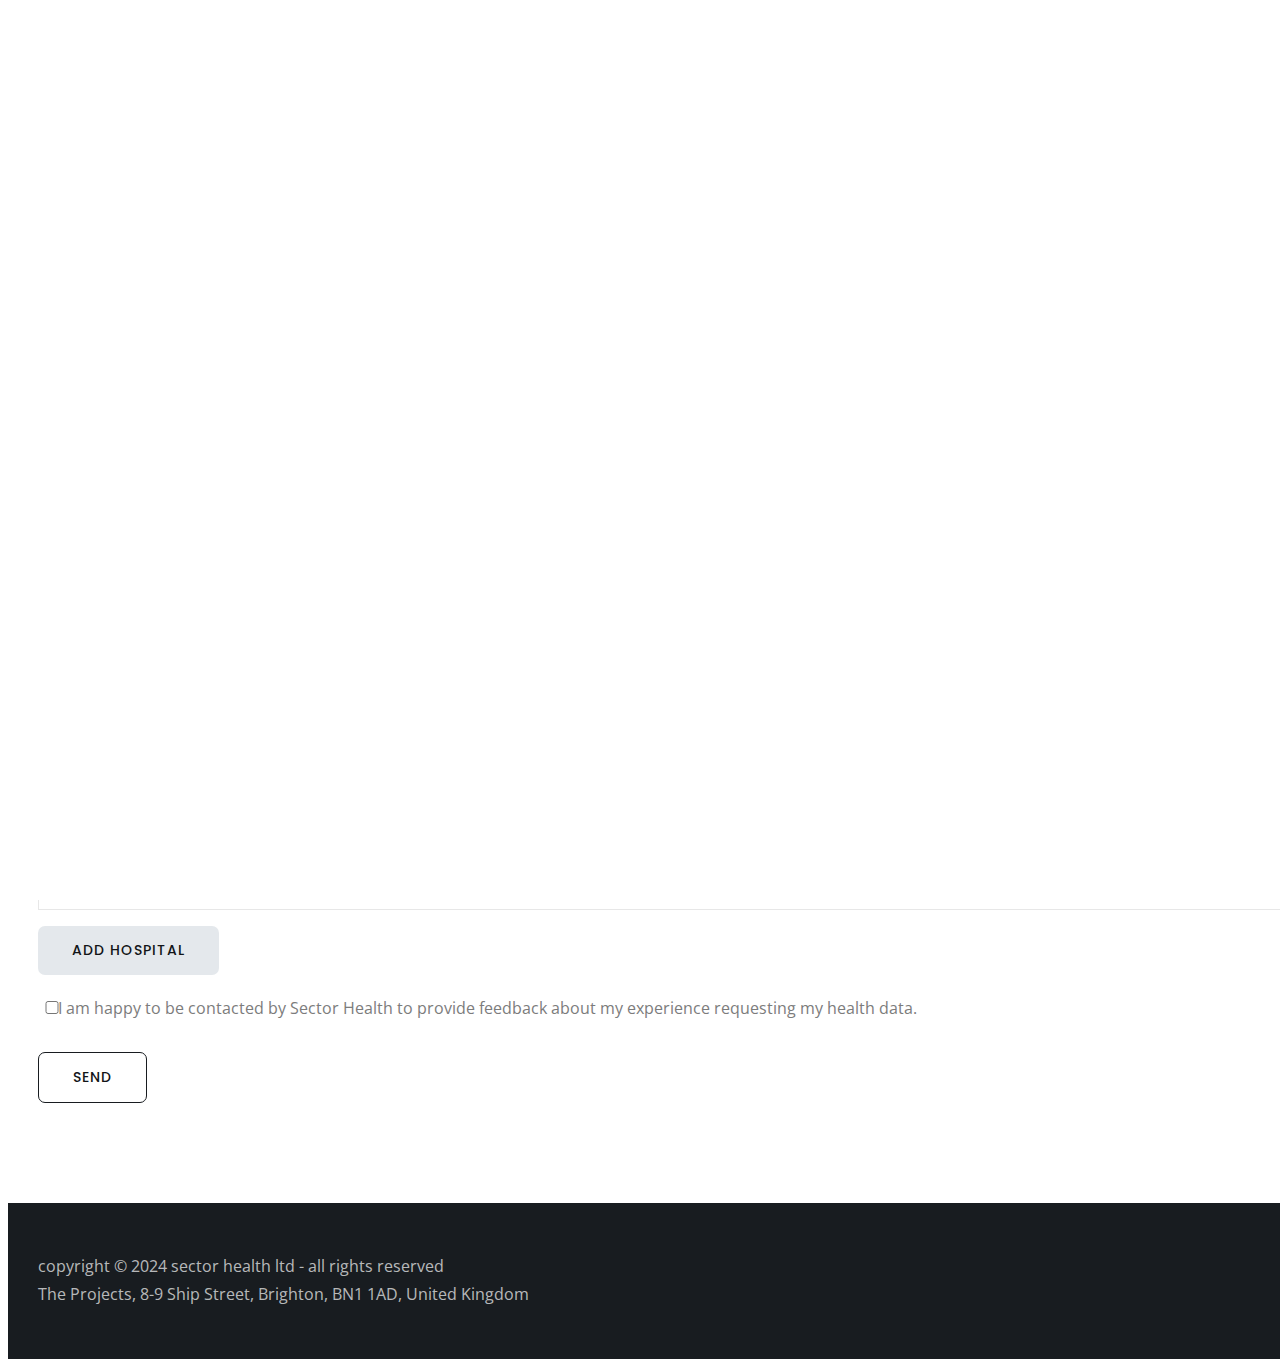
==== pages/request_data.html @ 9d02b146 "form style" ====
<!DOCTYPE html>
<html lang="en">

<head>
	<meta charset="utf-8">
	<meta name="viewport" content="width=device-width, initial-scale=1, shrink-to-fit=no">
	<meta name="description" content="">
	<meta name="keywords" content="">
	<title>Sector Health - Request hospital data</title>
	<!-- Favicon -->
	<link href="" rel="shortcut icon">
	<!-- CSS -->
	<link href="../assets/plugins/bootstrap/bootstrap.min.css" rel="stylesheet">
	<!-- <link href="../assets/plugins/owl-carousel/owl.carousel.min.css" rel="stylesheet"> -->
	<!-- <link href="../assets/plugins/owl-carousel/owl.theme.default.min.css" rel="stylesheet"> -->
	<!-- <link href="../assets/plugins/magnific-popup/magnific-popup.min.css" rel="stylesheet"> -->
	<link href="../assets/plugins/sal/sal.min.css" rel="stylesheet">
	<!-- <link href="../assets/plugins/swiper/swiper-bundle.min.css" rel="stylesheet"> -->
	<link href="../assets/css/theme.css" rel="stylesheet">
	<link href="../assets/css/theme-colors/theme-color-blue.css" rel="stylesheet">
	<!-- Fonts/Icons -->
	<link href="../assets/plugins/bootstrap-icons/bootstrap-icons.css" rel="stylesheet">
	<link href="../assets/plugins/font-awesome/css/all.css" rel="stylesheet">
</head>

<body class="d-flex flex-column min-vh-100 theme-color-blue preloader-theme" data-preloader="1">

	<!-- Header -->
	<div class="header transparent-light">
		<div class="container">
			<!-- Logo -->
			<div class="header-logo">
				<h3><a href="../index.html">Sector Health</a></h3>
				<!-- 
					<img class="logo-dark" src="../assets/images/your-logo-dark.png" alt="">
					<img class="logo-light" src="../assets/images/your-logo-light.png" alt=""> 
					-->
			</div>

		</div><!-- end container -->
	</div>
	<!-- end Header -->

	<!-- Hero section -->
	<div class="section bg-image parallax" data-bg-src="../assets/images/bg1.jpg">
		<div class="bg-color-theme-03 section-divider-curve-bottom">
			<div class="container text-center">
				<div class="col-12 col-lg-7 offset-md-1 col-lg-8 offset-lg-2">
					<h1 class="fw-normal">Request your health data</h1>
				</div>
			</div><!-- end row -->
		</div><!-- end container -->
	</div><!-- end bg-dark-* -->
	</div>
	<!-- end Hero section -->

	<div class="section">
		<div class="container">
			<div class="mb-5">
				<div class="row text-center">
					<div class="col-12 col-md-10 offset-md-1 col-lg-8 offset-lg-2">
						<h2 class="fw-light">Fill in your details and we'll help you collect your information.</h2>
						<!-- <p>Fill in your details and we'll help you collect your information.</p> -->
					</div>
				</div>
			</div>
			<div class="row g-4">
				<div class="col-12 col-sm-10 offset-sm-1 col-md-8 offset-md-2 col-xs-10 offset-xs-1 text-center">
					<!-- Contact Form -->
					<div class="contact-form">
						<form method="POST" id="contactform"
							action="https://script.google.com/macros/s/AKfycbzstFLAgTGNbHnCkZMSfU6khLuICuIXRqrXs9gT7NXf74VQwgFgwi-ruOZZXhG1qIWa/exec">
							<div class="row gx-3 gy-0">
								<div class="col-12 col-sm-6">

									<label for="name">Name</label>

									<input type="text" id="name" name="first_name" required>
								</div>

								<div class="col-12 col-sm-6">
									<label for="surname">Surname</label>
									<input type="text" id="surname" name="surname" required>
								</div>
							</div>

							<div class="row gx-3 gy-0">
								<div class="col-12 col-sm-6">
									<label for="email">Email</label>
									<input type="email" id="email" name="email" required>
								</div>
								<div class="col-12 col-sm-6 height: 2.375rem">
									<label for="dob">Date of Birth</label><input type="date" id="dob" name="dob" min="1900-01-01" max="2007-01-01" required>
								</div>
							</div>
							<div id="input_fields_wrap">
								<div class="input_fields_line row gx-3 gy-0">
									<div class="input_hospital">
										<label for="hospital">Hospitals and GP practices</label>
										<input type="text" id="hospital" name="hospital_name_unparsed[1]"
											placeholder="Hospital/GP Name">
									</div>
									<!-- <br> -->
								</div>
							</div>

							<button class="add_field_button button button-gray button-md button-radius">Add
								Hospital</button>

							<br>
							<br>

							<div id="contact_box" class="row gx-3 gy-0">
								<div class="col-12 col-sm-1 col-xs-2">
									<input type="checkbox" id="contact_ok" name="contact_ok" value="TRUE">
								</div>
								<div class="col-12 col-sm-11 col-xs-10 text-md-start">
									<label for="contact_ok">I am happy to be contacted by Sector Health to provide
										feedback about my experience requesting my health data.</label>
								</div>
							</div>
					</div>

					<br>
					<button id="sendButton" class="button button-outline-dark button-md button-radius"
						type="submit">Send</button>
					</form>
					<!-- Submit result -->
					<div class="submit-result">
						<span id="success">Thank you! Your request has been sent.</span>
						<span id="error">Something went wrong. Please contact support@accessrequest.health .</span>
					</div>
				</div><!-- end contact-form -->
			</div>
		</div><!-- end row -->
	</div><!-- end container -->
	</div>

	<footer class="mt-auto">
		<div class="section-xs bg-dark">
			<div class="container text-center">
				<!-- <div class="row g-4 align-items-center">
					<div class="col-12 col-md-4 order-md-2 text-center"> -->
				<p>copyright &copy; 2024 sector health ltd - all rights reserved</p>
				<!-- </div> -->
				<!-- <div class="col-12 col-md-4 order-md-2 text-center"> -->
				<p>The Projects, 8-9 Ship Street, Brighton, BN1 1AD, United Kingdom</p>
				<!-- </div> -->
				<!-- </div>end row -->
			</div><!-- end container -->
		</div>
	</footer>

	<!-- ***** JAVASCRIPTS ***** -->
	<script src="../assets/plugins/jquery.min.js"></script>
	<!-- <script src="https://maps.googleapis.com/maps/api/js?key=YOUR_API_KEY"></script> -->
	<script src="https://polyfill.io/v3/polyfill.min.js?features=IntersectionObserver"></script>
	<script src="../assets/plugins/plugins.js"></script>
	<script src="../assets/js/functions.js"></script>
	<script src="https://ajax.googleapis.com/ajax/libs/jquery/3.7.0/jquery.min.js"></script>
	<script>
		$(document).ready(function () {
			var max_fields = 10; //maximum input boxes allowed
			var wrapper = $("#input_fields_wrap"); //Fields wrapper
			var add_button = $(".add_field_button"); //Add button ID

			var x = 1; //initial text box count
			$(add_button).click(function (e) { //on add input button click
				e.preventDefault();
				if (x < max_fields) { //max input box allowed
					// wrapper.className = "col-12 col-sm-6";
					x++; //text box increment
					$(wrapper).append('<div class="input_fields_line row gx-3 gy-0"><div class="input_hospital col-12 col-sm-10"><input type="text" name="hospital_name_unparsed[' + x + ']" placeholder="Hospital/GP Name"/></div> <div class="remove_field col-12 col-sm-2"><a href="#">Remove</a></div></div>'); // add input boxes.
				}
			});

			$(wrapper).on("click", ".remove_field", function (e) { //user click on remove text
				e.preventDefault(); $(this).parent('div').remove(); x--;
			})
		});
	</script>
</body>

</html>
---- assets/plugins/sal/sal.min.css ----
[data-sal]{transition-delay:0s}[data-sal],[data-sal][data-sal-duration="200"]{transition-duration:.2s}[data-sal][data-sal-duration="250"]{transition-duration:.25s}[data-sal][data-sal-duration="300"]{transition-duration:.3s}[data-sal][data-sal-duration="350"]{transition-duration:.35s}[data-sal][data-sal-duration="400"]{transition-duration:.4s}[data-sal][data-sal-duration="450"]{transition-duration:.45s}[data-sal][data-sal-duration="500"]{transition-duration:.5s}[data-sal][data-sal-duration="550"]{transition-duration:.55s}[data-sal][data-sal-duration="600"]{transition-duration:.6s}[data-sal][data-sal-duration="650"]{transition-duration:.65s}[data-sal][data-sal-duration="700"]{transition-duration:.7s}[data-sal][data-sal-duration="750"]{transition-duration:.75s}[data-sal][data-sal-duration="800"]{transition-duration:.8s}[data-sal][data-sal-duration="850"]{transition-duration:.85s}[data-sal][data-sal-duration="900"]{transition-duration:.9s}[data-sal][data-sal-duration="950"]{transition-duration:.95s}[data-sal][data-sal-duration="1000"]{transition-duration:1s}[data-sal][data-sal-duration="1050"]{transition-duration:1.05s}[data-sal][data-sal-duration="1100"]{transition-duration:1.1s}[data-sal][data-sal-duration="1150"]{transition-duration:1.15s}[data-sal][data-sal-duration="1200"]{transition-duration:1.2s}[data-sal][data-sal-duration="1250"]{transition-duration:1.25s}[data-sal][data-sal-duration="1300"]{transition-duration:1.3s}[data-sal][data-sal-duration="1350"]{transition-duration:1.35s}[data-sal][data-sal-duration="1400"]{transition-duration:1.4s}[data-sal][data-sal-duration="1450"]{transition-duration:1.45s}[data-sal][data-sal-duration="1500"]{transition-duration:1.5s}[data-sal][data-sal-duration="1550"]{transition-duration:1.55s}[data-sal][data-sal-duration="1600"]{transition-duration:1.6s}[data-sal][data-sal-duration="1650"]{transition-duration:1.65s}[data-sal][data-sal-duration="1700"]{transition-duration:1.7s}[data-sal][data-sal-duration="1750"]{transition-duration:1.75s}[data-sal][data-sal-duration="1800"]{transition-duration:1.8s}[data-sal][data-sal-duration="1850"]{transition-duration:1.85s}[data-sal][data-sal-duration="1900"]{transition-duration:1.9s}[data-sal][data-sal-duration="1950"]{transition-duration:1.95s}[data-sal][data-sal-duration="2000"]{transition-duration:2s}[data-sal][data-sal-delay="50"]{transition-delay:.05s}[data-sal][data-sal-delay="100"]{transition-delay:.1s}[data-sal][data-sal-delay="150"]{transition-delay:.15s}[data-sal][data-sal-delay="200"]{transition-delay:.2s}[data-sal][data-sal-delay="250"]{transition-delay:.25s}[data-sal][data-sal-delay="300"]{transition-delay:.3s}[data-sal][data-sal-delay="350"]{transition-delay:.35s}[data-sal][data-sal-delay="400"]{transition-delay:.4s}[data-sal][data-sal-delay="450"]{transition-delay:.45s}[data-sal][data-sal-delay="500"]{transition-delay:.5s}[data-sal][data-sal-delay="550"]{transition-delay:.55s}[data-sal][data-sal-delay="600"]{transition-delay:.6s}[data-sal][data-sal-delay="650"]{transition-delay:.65s}[data-sal][data-sal-delay="700"]{transition-delay:.7s}[data-sal][data-sal-delay="750"]{transition-delay:.75s}[data-sal][data-sal-delay="800"]{transition-delay:.8s}[data-sal][data-sal-delay="850"]{transition-delay:.85s}[data-sal][data-sal-delay="900"]{transition-delay:.9s}[data-sal][data-sal-delay="950"]{transition-delay:.95s}[data-sal][data-sal-delay="1000"]{transition-delay:1s}[data-sal][data-sal-easing=linear]{transition-timing-function:linear}[data-sal][data-sal-easing=ease]{transition-timing-function:ease}[data-sal][data-sal-easing=ease-in]{transition-timing-function:ease-in}[data-sal][data-sal-easing=ease-out]{transition-timing-function:ease-out}[data-sal][data-sal-easing=ease-in-out]{transition-timing-function:ease-in-out}[data-sal][data-sal-easing=ease-in-cubic]{transition-timing-function:cubic-bezier(.55,.055,.675,.19)}[data-sal][data-sal-easing=ease-out-cubic]{transition-timing-function:cubic-bezier(.215,.61,.355,1)}[data-sal][data-sal-easing=ease-in-out-cubic]{transition-timing-function:cubic-bezier(.645,.045,.355,1)}[data-sal][data-sal-easing=ease-in-circ]{transition-timing-function:cubic-bezier(.6,.04,.98,.335)}[data-sal][data-sal-easing=ease-out-circ]{transition-timing-function:cubic-bezier(.075,.82,.165,1)}[data-sal][data-sal-easing=ease-in-out-circ]{transition-timing-function:cubic-bezier(.785,.135,.15,.86)}[data-sal][data-sal-easing=ease-in-expo]{transition-timing-function:cubic-bezier(.95,.05,.795,.035)}[data-sal][data-sal-easing=ease-out-expo]{transition-timing-function:cubic-bezier(.19,1,.22,1)}[data-sal][data-sal-easing=ease-in-out-expo]{transition-timing-function:cubic-bezier(1,0,0,1)}[data-sal][data-sal-easing=ease-in-quad]{transition-timing-function:cubic-bezier(.55,.085,.68,.53)}[data-sal][data-sal-easing=ease-out-quad]{transition-timing-function:cubic-bezier(.25,.46,.45,.94)}[data-sal][data-sal-easing=ease-in-out-quad]{transition-timing-function:cubic-bezier(.455,.03,.515,.955)}[data-sal][data-sal-easing=ease-in-quart]{transition-timing-function:cubic-bezier(.895,.03,.685,.22)}[data-sal][data-sal-easing=ease-out-quart]{transition-timing-function:cubic-bezier(.165,.84,.44,1)}[data-sal][data-sal-easing=ease-in-out-quart]{transition-timing-function:cubic-bezier(.77,0,.175,1)}[data-sal][data-sal-easing=ease-in-quint]{transition-timing-function:cubic-bezier(.755,.05,.855,.06)}[data-sal][data-sal-easing=ease-out-quint]{transition-timing-function:cubic-bezier(.23,1,.32,1)}[data-sal][data-sal-easing=ease-in-out-quint]{transition-timing-function:cubic-bezier(.86,0,.07,1)}[data-sal][data-sal-easing=ease-in-sine]{transition-timing-function:cubic-bezier(.47,0,.745,.715)}[data-sal][data-sal-easing=ease-out-sine]{transition-timing-function:cubic-bezier(.39,.575,.565,1)}[data-sal][data-sal-easing=ease-in-out-sine]{transition-timing-function:cubic-bezier(.445,.05,.55,.95)}[data-sal][data-sal-easing=ease-in-back]{transition-timing-function:cubic-bezier(.6,-.28,.735,.045)}[data-sal][data-sal-easing=ease-out-back]{transition-timing-function:cubic-bezier(.175,.885,.32,1.275)}[data-sal][data-sal-easing=ease-in-out-back]{transition-timing-function:cubic-bezier(.68,-.55,.265,1.55)}[data-sal|=fade]{opacity:0;transition-property:opacity}[data-sal|=fade].sal-animate,body.sal-disabled [data-sal|=fade]{opacity:1}[data-sal|=slide]{opacity:0;transition-property:opacity,transform}[data-sal=slide-up]{transform:translateY(20%)}[data-sal=slide-down]{transform:translateY(-20%)}[data-sal=slide-left]{transform:translateX(20%)}[data-sal=slide-right]{transform:translateX(-20%)}[data-sal|=slide].sal-animate,body.sal-disabled [data-sal|=slide]{opacity:1;transform:none}[data-sal|=zoom]{opacity:0;transition-property:opacity,transform}[data-sal=zoom-in]{transform:scale(.5)}[data-sal=zoom-out]{transform:scale(1.1)}[data-sal|=zoom].sal-animate,body.sal-disabled [data-sal|=zoom]{opacity:1;transform:none}[data-sal|=flip]{-webkit-backface-visibility:hidden;backface-visibility:hidden;transition-property:transform}[data-sal=flip-left]{transform:perspective(2000px) rotateY(-91deg)}[data-sal=flip-right]{transform:perspective(2000px) rotateY(91deg)}[data-sal=flip-up]{transform:perspective(2000px) rotateX(-91deg)}[data-sal=flip-down]{transform:perspective(2000px) rotateX(91deg)}[data-sal|=flip].sal-animate,body.sal-disabled [data-sal|=flip]{transform:none}
---- assets/css/theme.css ----
/*------------------------------------------------
*
* Template name : Mono
* Version       : 8.1.7
* Author        : FlaTheme
* Author URL    : http://themeforest.net/user/flatheme
*
-------------------------------------------------*/
@import url("https://fonts.googleapis.com/css2?family=Nunito:wght@200;300;400;500;600;700;800;900&family=Open+Sans:wght@300;400;500;600;700&family=Playfair+Display:wght@400;700&family=Poppins:wght@100;200;300;400;500;600;700;800;900&display=swap");

html,
body {
  width: 100%;
  height: 100%;
}

body {
  overflow-x: hidden;
}

.container,
.container-fluid {
  position: relative;
  padding: 0 30px;
}

.position-center {
  position: absolute;
  top: 50%;
  left: 50%;
  -webkit-transform: translate(-50%, -50%);
  transform: translate(-50%, -50%);
}

.position-middle {
  position: relative;
  top: 50%;
  -webkit-transform: translateY(-50%);
  transform: translateY(-50%);
  margin: 0 auto;
}

.position-top,
.position-bottom {
  position: absolute;
  left: 0;
  width: 100%;
}

.position-top {
  top: 30px;
}

.position-bottom {
  bottom: 30px;
}

.container .position-top,
.container .position-bottom,
.container-fluid .position-top,
.container-fluid .position-bottom {
  padding: 0 30px;
}

mark {
  background: #eef2f6;
  color: #121518;
}

iframe {
  width: 100%;
  border: 0;
}

pre {
  border: 1px solid rgba(18, 21, 24, 0.1);
  border-radius: 0.375em;
  padding: 6px 20px;
  color: #7C7C7C;
}

.bg-black pre,
[class*='bg-dark'] pre,
[class*='bg-gradient-'] pre,
[class*='bg-color-'] pre {
  border-color: rgba(255, 255, 255, 0.2);
  color: rgba(255, 255, 255, 0.6);
}

.blockquote {
  background: transparent;
  margin-bottom: 20px;
  border-left: 4px solid rgba(18, 21, 24, 0.1);
  padding: 16px 30px;
}

@media (max-width: 767.98px) {
  .blockquote {
    padding: 16px 20px;
  }
}

.blockquote p {
  font-size: 16px;
  line-height: 30px;
}

.blockquote p.font-small {
  font-size: 14px;
  line-height: 26px;
}

.blockquote p.font-large {
  font-size: 20px;
  line-height: 36px;
}

.blockquote .blockquote-footer {
  margin-top: 10px;
  color: #121518;
}

.blockquote .blockquote-footer:before {
  padding-right: 5px;
}

.blockquote .blockquote-footer h1,
.blockquote .blockquote-footer h2,
.blockquote .blockquote-footer h3,
.blockquote .blockquote-footer h4,
.blockquote .blockquote-footer h5,
.blockquote .blockquote-footer h6 {
  display: inline-block;
  margin: 0;
}

.blockquote .blockquote-footer p {
  font-size: 16px;
  line-height: 30px;
}

.blockquote.style-2 {
  position: relative;
  border: 0;
  padding: 20px 20px 20px 40px;
}

@media (max-width: 767.98px) {
  .blockquote.style-2 {
    padding: 16px 16px 16px 36px;
  }
}

.blockquote.style-2:before {
  content: '\f10d';
  position: absolute;
  top: 0;
  left: 0;
  color: rgba(18, 21, 24, 0.1);
  font-family: "Font Awesome 6 Free";
  font-size: 24px;
  font-weight: 900;
}

.bg-black .blockquote,
[class*='bg-dark'] .blockquote,
[class*='bg-gradient-'] .blockquote,
[class*='bg-color-'] .blockquote {
  background: rgba(255, 255, 255, 0.1);
  border-color: rgba(255, 255, 255, 0.2);
}

.bg-black .blockquote .blockquote-footer,
[class*='bg-dark'] .blockquote .blockquote-footer,
[class*='bg-gradient-'] .blockquote .blockquote-footer,
[class*='bg-color-'] .blockquote .blockquote-footer {
  color: white;
}

.bg-black .blockquote.style-2,
[class*='bg-dark'] .blockquote.style-2,
[class*='bg-gradient-'] .blockquote.style-2,
[class*='bg-color-'] .blockquote.style-2 {
  background: transparent;
  border-color: rgba(255, 255, 255, 0.2);
}

.bg-black .blockquote.style-3,
[class*='bg-dark'] .blockquote.style-3,
[class*='bg-gradient-'] .blockquote.style-3,
[class*='bg-color-'] .blockquote.style-3 {
  background: transparent;
}

.bg-black .blockquote.style-3:before,
[class*='bg-dark'] .blockquote.style-3:before,
[class*='bg-gradient-'] .blockquote.style-3:before,
[class*='bg-color-'] .blockquote.style-3:before {
  color: rgba(255, 255, 255, 0.2);
}

.breadcrumb {
  display: inline-block;
  background: transparent;
  margin: 0 0 -10px;
  padding: 0;
}

.breadcrumb .breadcrumb-item {
  display: inline-block;
  font: 400 13px "Open Sans", sans-serif;
  letter-spacing: 1px;
  text-transform: uppercase;
}

.breadcrumb .breadcrumb-item:before {
  color: rgba(18, 21, 24, 0.2);
}

.breadcrumb .breadcrumb-item.active {
  color: #AAAAAA;
}

.breadcrumb .breadcrumb-item a {
  -webkit-transition: linear 0.1s;
  transition: linear 0.1s;
}

.bg-black .breadcrumb .breadcrumb-item:before,
[class*='bg-dark'] .breadcrumb .breadcrumb-item:before,
[class*='bg-gradient-'] .breadcrumb .breadcrumb-item:before,
[class*='bg-color-'] .breadcrumb .breadcrumb-item:before {
  color: rgba(255, 255, 255, 0.3);
}

.bg-black .breadcrumb .breadcrumb-item.active,
[class*='bg-dark'] .breadcrumb .breadcrumb-item.active,
[class*='bg-gradient-'] .breadcrumb .breadcrumb-item.active,
[class*='bg-color-'] .breadcrumb .breadcrumb-item.active {
  color: rgba(255, 255, 255, 0.5);
}

.card {
  border: 1px solid rgba(18, 21, 24, 0.1);
}

.dropdown .dropdown-menu,
.btn-group .dropdown-menu {
  border: 0;
  border-radius: 0;
  -webkit-box-shadow: 0 6px 36px -4px rgba(22, 24, 26, 0.14);
  box-shadow: 0 6px 36px -4px rgba(22, 24, 26, 0.14);
  padding: 15px 20px;
}

.dropdown .dropdown-menu .dropdown-item,
.btn-group .dropdown-menu .dropdown-item {
  margin-bottom: 10px;
  padding: 0;
  color: #121518;
  font: 300 15px "Open Sans", sans-serif;
  letter-spacing: 0;
  text-transform: none;
  -webkit-transition: linear 0.1s;
  transition: linear 0.1s;
}

.dropdown .dropdown-menu .dropdown-item:last-child,
.btn-group .dropdown-menu .dropdown-item:last-child {
  margin: 0;
}

.dropdown .dropdown-menu .dropdown-item:hover,
.dropdown .dropdown-menu .dropdown-item:focus,
.dropdown .dropdown-menu .dropdown-item:active,
.btn-group .dropdown-menu .dropdown-item:hover,
.btn-group .dropdown-menu .dropdown-item:focus,
.btn-group .dropdown-menu .dropdown-item:active {
  background: transparent;
  color: #7C7C7C;
}

.modal.fade .modal-dialog {
  -webkit-transition: ease-out 0.2s;
  transition: ease-out 0.2s;
  -webkit-transform: translate(0) scale(0.98);
  transform: translate(0) scale(0.98);
}

.modal.show .modal-dialog {
  -webkit-transform: translate(0) scale(1);
  transform: translate(0) scale(1);
}

.modal .modal-content {
  -webkit-box-shadow: 0 6px 36px -4px rgba(22, 24, 26, 0.3);
  box-shadow: 0 6px 36px -4px rgba(22, 24, 26, 0.3);
  border: 0;
}

.modal .modal-content .modal-header {
  border-bottom: 1px solid rgba(18, 21, 24, 0.1);
}

.modal .modal-content .modal-footer {
  border-top: 1px solid rgba(18, 21, 24, 0.1);
}

.nav {
  margin: 0;
  padding: 0;
}

.nav .nav-item {
  margin: 0 30px 0 0;
}

.nav .nav-item:last-child {
  margin-right: 0;
}

.nav .nav-item .nav-link {
  padding: 0;
  color: #7C7C7C;
  -webkit-transition: linear 0.1s;
  transition: linear 0.1s;
}

.nav .nav-item .nav-link h1,
.nav .nav-item .nav-link h2,
.nav .nav-item .nav-link h3,
.nav .nav-item .nav-link h4,
.nav .nav-item .nav-link h5,
.nav .nav-item .nav-link h6 {
  margin: 0;
  color: #7C7C7C;
  -webkit-transition: linear 0.1s;
  transition: linear 0.1s;
}

.nav .nav-item .nav-link.active,
.nav .nav-item .nav-link:hover {
  color: #121518;
}

.nav .nav-item .nav-link.active h1,
.nav .nav-item .nav-link.active h2,
.nav .nav-item .nav-link.active h3,
.nav .nav-item .nav-link.active h4,
.nav .nav-item .nav-link.active h5,
.nav .nav-item .nav-link.active h6,
.nav .nav-item .nav-link:hover h1,
.nav .nav-item .nav-link:hover h2,
.nav .nav-item .nav-link:hover h3,
.nav .nav-item .nav-link:hover h4,
.nav .nav-item .nav-link:hover h5,
.nav .nav-item .nav-link:hover h6 {
  color: #121518;
}

.nav .nav-item .nav-link.disabled {
  color: #AAAAAA;
}

.nav.nav-tabs {
  border-bottom: 1px solid #e2e6ea;
}

.nav.nav-tabs .nav-item {
  margin: 0 0 -1px;
}

.nav.nav-tabs .nav-item .nav-link {
  background: transparent;
  padding: 10px 20px;
  color: #7C7C7C;
}

.nav.nav-tabs .nav-item .nav-link:hover {
  border-color: #e2e6ea;
}

.nav.nav-tabs .nav-item .nav-link.active {
  border-color: #e2e6ea #e2e6ea white;
  color: #121518;
}

.nav.nav-tabs .nav-item .nav-link.disabled:hover {
  border-color: transparent;
}

.nav.nav-pills .nav-item {
  margin: 0;
}

.nav.nav-pills .nav-item .nav-link {
  padding: 10px 20px;
}

.nav.nav-pills .nav-item .nav-link.active,
.nav.nav-pills .nav-item .show .nav-link {
  background: #121518;
  color: white;
}

.nav.nav-pills .nav-item h1,
.nav.nav-pills .nav-item h2,
.nav.nav-pills .nav-item h3,
.nav.nav-pills .nav-item h4,
.nav.nav-pills .nav-item h5,
.nav.nav-pills .nav-item h6 {
  margin: 0;
}

.nav.tabs {
  display: inline-block;
  border: 1px solid #e2e6ea;
  border-radius: 0.375em;
}

.nav.tabs .nav-item {
  display: inline-block;
  margin: 0;
}

.nav.tabs .nav-item .nav-link {
  padding: 10px 20px;
  border-right: 1px solid #e2e6ea;
}

.nav.tabs .nav-item:last-child .nav-link {
  border: 0;
}

.nav.nav-custom .nav-item .nav-link {
  position: relative;
  overflow: visible;
}

.nav.nav-custom .nav-item .nav-link:after {
  content: '';
  position: absolute;
  right: 0;
  bottom: -1px;
  left: 0;
  background: #121518;
  height: 1px;
  -webkit-animation: button-line-out 0.24s cubic-bezier(0.165, 0.84, 0.44, 1) both;
  animation: button-line-out 0.24s cubic-bezier(0.165, 0.84, 0.44, 1) both;
}

.nav.nav-custom .nav-item .nav-link.active:after {
  width: 100%;
  -webkit-animation: button-line-in 0.24s cubic-bezier(0.165, 0.84, 0.44, 1) both;
  animation: button-line-in 0.24s cubic-bezier(0.165, 0.84, 0.44, 1) both;
}

.bg-black .nav .nav-item .nav-link,
[class*='bg-dark'] .nav .nav-item .nav-link,
[class*='bg-gradient-'] .nav .nav-item .nav-link,
[class*='bg-color-'] .nav .nav-item .nav-link {
  color: rgba(255, 255, 255, 0.8);
}

.bg-black .nav .nav-item .nav-link.active,
.bg-black .nav .nav-item .nav-link:hover,
[class*='bg-dark'] .nav .nav-item .nav-link.active,
[class*='bg-dark'] .nav .nav-item .nav-link:hover,
[class*='bg-gradient-'] .nav .nav-item .nav-link.active,
[class*='bg-gradient-'] .nav .nav-item .nav-link:hover,
[class*='bg-color-'] .nav .nav-item .nav-link.active,
[class*='bg-color-'] .nav .nav-item .nav-link:hover {
  color: white;
}

.bg-black .nav.nav-tabs,
[class*='bg-dark'] .nav.nav-tabs,
[class*='bg-gradient-'] .nav.nav-tabs,
[class*='bg-color-'] .nav.nav-tabs {
  border-color: rgba(255, 255, 255, 0.2);
}

.bg-black .nav.nav-tabs .nav-item .nav-link,
[class*='bg-dark'] .nav.nav-tabs .nav-item .nav-link,
[class*='bg-gradient-'] .nav.nav-tabs .nav-item .nav-link,
[class*='bg-color-'] .nav.nav-tabs .nav-item .nav-link {
  color: rgba(255, 255, 255, 0.8);
}

.bg-black .nav.nav-tabs .nav-item .nav-link.active,
.bg-black .nav.nav-tabs .nav-item .nav-link:hover,
[class*='bg-dark'] .nav.nav-tabs .nav-item .nav-link.active,
[class*='bg-dark'] .nav.nav-tabs .nav-item .nav-link:hover,
[class*='bg-gradient-'] .nav.nav-tabs .nav-item .nav-link.active,
[class*='bg-gradient-'] .nav.nav-tabs .nav-item .nav-link:hover,
[class*='bg-color-'] .nav.nav-tabs .nav-item .nav-link.active,
[class*='bg-color-'] .nav.nav-tabs .nav-item .nav-link:hover {
  border-color: rgba(255, 255, 255, 0.2) rgba(255, 255, 255, 0.2) transparent;
}

.bg-black .nav.nav-tabs .nav-item .nav-link.active,
[class*='bg-dark'] .nav.nav-tabs .nav-item .nav-link.active,
[class*='bg-gradient-'] .nav.nav-tabs .nav-item .nav-link.active,
[class*='bg-color-'] .nav.nav-tabs .nav-item .nav-link.active {
  color: white;
}

.bg-black .nav.nav-pills .nav-item .nav-link.active,
.bg-black .nav.nav-pills .nav-item .show .nav-link,
[class*='bg-dark'] .nav.nav-pills .nav-item .nav-link.active,
[class*='bg-dark'] .nav.nav-pills .nav-item .show .nav-link,
[class*='bg-gradient-'] .nav.nav-pills .nav-item .nav-link.active,
[class*='bg-gradient-'] .nav.nav-pills .nav-item .show .nav-link,
[class*='bg-color-'] .nav.nav-pills .nav-item .nav-link.active,
[class*='bg-color-'] .nav.nav-pills .nav-item .show .nav-link {
  background: white;
  color: #121518;
}

.bg-black .nav.tabs,
[class*='bg-dark'] .nav.tabs,
[class*='bg-gradient-'] .nav.tabs,
[class*='bg-color-'] .nav.tabs {
  border: 1px solid rgba(255, 255, 255, 0.2);
}

.bg-black .nav.tabs .nav-item .nav-link,
[class*='bg-dark'] .nav.tabs .nav-item .nav-link,
[class*='bg-gradient-'] .nav.tabs .nav-item .nav-link,
[class*='bg-color-'] .nav.tabs .nav-item .nav-link {
  border-right: 1px solid rgba(255, 255, 255, 0.2);
}

.bg-black .nav.nav-custom .nav-item .nav-link:after,
[class*='bg-dark'] .nav.nav-custom .nav-item .nav-link:after,
[class*='bg-gradient-'] .nav.nav-custom .nav-item .nav-link:after,
[class*='bg-color-'] .nav.nav-custom .nav-item .nav-link:after {
  background: white;
}

.pagination {
  margin: 0;
  padding: 0;
}

.pagination .page-item {
  margin: 0 6px 0 0;
  text-align: center;
}

.pagination .page-item:last-child {
  margin-right: 0;
}

.pagination .page-item .page-link {
  background: transparent;
  min-width: 31px;
  height: 31px;
  border: 0;
  border-radius: 20px;
  padding: 0;
  color: #7C7C7C;
  font-size: 14px;
  line-height: 31px;
  -webkit-transition: ease-out 0.12s;
  transition: ease-out 0.12s;
}

.pagination .page-item .page-link:hover {
  background: #e4e8ec;
}

.pagination .page-item.active .page-link {
  background: #e4e8ec;
  color: #121518;
}

.pagination.pagination-sm .page-item .page-link {
  min-width: 27px;
  height: 27px;
  border-radius: 20px;
  padding: 0;
  line-height: 27px;
}

.pagination.pagination-lg .page-item .page-link {
  min-width: 35px;
  height: 35px;
  border-radius: 20px;
  padding: 0;
  line-height: 35px;
}

.pagination.hover-style-2 .page-item .page-link:hover {
  background: #e2e6ea;
  border-color: #e2e6ea;
}

.pagination.hover-style-2 .page-item.active .page-link {
  background: #121518;
  border-color: #121518;
  color: white;
}

.bg-black .pagination .page-item .page-link,
[class*='bg-dark'] .pagination .page-item .page-link,
[class*='bg-gradient-'] .pagination .page-item .page-link,
[class*='bg-color-'] .pagination .page-item .page-link {
  color: rgba(255, 255, 255, 0.7);
}

.bg-black .pagination .page-item .page-link:hover,
[class*='bg-dark'] .pagination .page-item .page-link:hover,
[class*='bg-gradient-'] .pagination .page-item .page-link:hover,
[class*='bg-color-'] .pagination .page-item .page-link:hover {
  background: rgba(255, 255, 255, 0.1);
}

.bg-black .pagination .page-item.active .page-link,
[class*='bg-dark'] .pagination .page-item.active .page-link,
[class*='bg-gradient-'] .pagination .page-item.active .page-link,
[class*='bg-color-'] .pagination .page-item.active .page-link {
  background: rgba(255, 255, 255, 0.1);
  color: white;
}

.bg-black .pagination.hover-style-2 .page-item .page-link:hover,
[class*='bg-dark'] .pagination.hover-style-2 .page-item .page-link:hover,
[class*='bg-gradient-'] .pagination.hover-style-2 .page-item .page-link:hover,
[class*='bg-color-'] .pagination.hover-style-2 .page-item .page-link:hover {
  background: white;
  border-color: white;
  color: rgba(18, 21, 24, 0.9);
}

.bg-black .pagination.hover-style-2 .page-item.active .page-link,
[class*='bg-dark'] .pagination.hover-style-2 .page-item.active .page-link,
[class*='bg-gradient-'] .pagination.hover-style-2 .page-item.active .page-link,
[class*='bg-color-'] .pagination.hover-style-2 .page-item.active .page-link {
  background: white;
  border-color: white;
  color: rgba(18, 21, 24, 0.9);
}

.popover {
  border: 0;
  -webkit-box-shadow: 0 0 12px 0 rgba(0, 0, 0, 0.08);
  box-shadow: 0 0 12px 0 rgba(0, 0, 0, 0.08);
}

.popover .arrow:before {
  border: 0;
}

.popover .popover-header {
  background: transparent;
  padding: 15px 20px;
  font-size: 16px;
  line-height: 32px;
}

.popover .popover-body {
  padding: 20px;
}

.table td,
.table th {
  border-top: 1px solid #e2e6ea;
}

.table thead th {
  border-bottom: 2px solid #e2e6ea;
}

.table.table-dark {
  background: #202428;
}

.table.table-dark thead th {
  border-bottom: 2px solid rgba(255, 255, 255, 0.1);
}

.table.table-dark td,
.table.table-dark th {
  border-top: 1px solid rgba(255, 255, 255, 0.1);
}

.table.table-bordered td,
.table.table-bordered th {
  border: 1px solid #e2e6ea;
}

.table.table-bordered.table-dark td,
.table.table-bordered.table-dark th {
  border: 1px solid rgba(255, 255, 255, 0.1);
}

.table .thead-dark th {
  background: #202428;
  border-color: rgba(255, 255, 255, 0.1);
}

.table .thead-light th {
  background: #eef2f6;
}

.table .table-active td,
.table .table-active th {
  background: #dce0e4;
}

.table .table-secondary td,
.table .table-secondary th {
  background: #e4e8ec;
}

.table .table-light td,
.table .table-light th {
  background: #f1f5f9;
}

.table .table-dark td,
.table .table-dark th {
  background: #e4e8ec;
}

.scrolltotop {
  position: fixed;
  right: 20px;
  bottom: 20px;
  -webkit-transform: translateY(20px);
  transform: translateY(20px);
  z-index: 992;
  visibility: hidden;
  opacity: 0;
  -webkit-transition: ease-out 0.12s;
  transition: ease-out 0.12s;
}

.scrolltotop.scrolltotop-show {
  -webkit-transform: translateY(0);
  transform: translateY(0);
  visibility: visible;
  opacity: 1;
}

[data-sal] {
  -webkit-transition-duration: 0.5s;
  transition-duration: 0.5s;
}

@media (min-width: 992px) {
  #cursor {
    z-index: 999;
    position: absolute;
    -webkit-transform: translate(-50%, -50%);
    transform: translate(-50%, -50%);
    width: 22px;
    height: 22px;
    border: 1px solid white;
    border-radius: 50%;
    mix-blend-mode: difference;
    pointer-events: none;
    -webkit-transition: linear 0.06s;
    transition: linear 0.06s;
  }

  #cursor.scale-cursor {
    -webkit-transform: translate(-50%, -50%) scale(2.4);
    transform: translate(-50%, -50%) scale(2.4);
    opacity: 0.3;
  }

  #cursor.cursor-style-2 {
    opacity: 0.3;
    background: white;
    border: 0;
  }

  #cursor.cursor-style-2.scale-cursor {
    opacity: 0.2;
  }
}

.bg-image {
  position: relative;
  background-position: center center;
  background-attachment: scroll;
  -webkit-background-size: cover;
  -moz-background-size: cover;
  background-size: cover;
  background-repeat: no-repeat;
}

.bg-image[class*="bg-image-gradient-"]:before {
  content: '';
  position: absolute;
  width: 100%;
  height: 100%;
}

.bg-image.bg-image-gradient-top:before {
  background-image: linear-gradient(to top, white, rgba(255, 255, 255, 0.2));
}

.bg-image.bg-image-gradient-right:before {
  background-image: linear-gradient(to right, white, rgba(255, 255, 255, 0.2));
}

.bg-image.bg-image-gradient-bottom:before {
  background-image: linear-gradient(to bottom, white, rgba(255, 255, 255, 0.2));
}

.bg-image.bg-image-gradient-left:before {
  background-image: linear-gradient(to left, white, rgba(255, 255, 255, 0.2));
}

.bg-image.bg-image-gradient-black-top:before {
  background-image: linear-gradient(to top, black, rgba(18, 21, 24, 0.2));
}

.bg-image.bg-image-gradient-black-right:before {
  background-image: linear-gradient(to right, black, rgba(18, 21, 24, 0.2));
}

.bg-image.bg-image-gradient-black-bottom:before {
  background-image: linear-gradient(to bottom, black, rgba(18, 21, 24, 0.2));
}

.bg-image.bg-image-gradient-black-left:before {
  background-image: linear-gradient(to left, black, rgba(18, 21, 24, 0.2));
}

.bg-video {
  position: absolute;
  top: 0;
  left: 0;
  width: 100%;
  height: 100%;
  z-index: -1;
}

.bg-video video {
  object-fit: cover;
  width: 100%;
  height: 100%;
}

/* .input_hospital {
  width: 85%;
  margin-top: -25px;
  float: left;
} */
.remove_field {
  /* width: 25%; */
  text-align: center;
  padding-top: 15px;
  /* float: right; */
}
@media (max-width: 991.98px) {
  .remove_field {
    padding-top: 0px;
    padding-bottom: 15px;
  }
}
/* @media (max-width: 991.98px) {
  .container{
      padding: 0;
      padding-bottom: 50;
      margin-top: -30px;
      margin-bottom: 30px;
      overflow-x: hidden;
  }
} */

#contact_box {
  display: flex;
  flex-direction: row;
  /* justify-content: center; */
  justify-content: left;
  align-items: flex-start;
  /* display: inline-block; */
  /* margin-left: -10; */
}

@media (max-width: 991.98px) {
  #contact_box {
    display: flex;
    text-align: left;
    flex-direction: row;
    justify-content: left;
    align-items: flex-start;
    /* flex-wrap: nowrap; */
  }

  #contact_box label {
    margin-left: -100;
  }
}

input:not(.form-check-input),
textarea {
  background: transparent;
  width: 100%;
  border: 1px solid rgba(18, 21, 24, 0.1);
  margin-bottom: 1rem;
  padding: 15px 20px;
  box-shadow: none;
  font: 400 15px "Open Sans", sans-serif;
  line-height: 1.4;
  -webkit-transition: ease-out 0.16s;
  transition: ease-out 0.16s;
}

input:not(.form-check-input):focus,
input:not(.form-check-input):active,
textarea:focus,
textarea:active {
  outline: 0;
  box-shadow: none;
}

textarea {
  height: 140px;
}

input:not(.form-check-input),
textarea,
.form-control {
  color: #7C7C7C;
}

input:not(.form-check-input)::-webkit-input-placeholder,
textarea::-webkit-input-placeholder,
.form-control::-webkit-input-placeholder {
  color: #AAAAAA;
}

input:not(.form-check-input)::-moz-placeholder,
textarea::-moz-placeholder,
.form-control::-moz-placeholder {
  color: #AAAAAA;
}

input:not(.form-check-input):-ms-placeholder,
textarea:-ms-placeholder,
.form-control:-ms-placeholder {
  color: #AAAAAA;
}

input:not(.form-check-input)::-ms-placeholder,
textarea::-ms-placeholder,
.form-control::-ms-placeholder {
  color: #AAAAAA;
}

input:not(.form-check-input)::placeholder,
textarea::placeholder,
.form-control::placeholder {
  color: #AAAAAA;
}

input:not(.form-check-input):focus,
textarea:focus,
.form-control:focus {
  border-color: rgba(18, 21, 24, 0.2);
}

.form-control {
  background: transparent;
  height: auto;
  border: 1px solid rgba(18, 21, 24, 0.1);
  border-radius: 0;
  padding: 15px 20px;
  font: 400 15px "Open Sans", sans-serif;
  line-height: 1.4;
}

.form-control:focus {
  background: transparent;
  box-shadow: none;
}

.form-control:read-only {
  background: #e4e8ec;
  border: 0;
}

.form-control.form-control-sm {
  padding: 10px 15px;
  font-size: 0.875rem;
}

.form-control.form-control-lg {
  font-size: 1.25rem;
}

.form-control-plaintext {
  border: 0;
}

.form-check-input:disabled~.form-check-label {
  color: #AAAAAA;
}

.required:after {
  content: '*';
  padding-left: 3px;
}

select {
  margin-bottom: 1rem;
}

.custom-select {
  background-color: transparent;
  width: auto;
  min-width: 160px;
  height: auto;
  border-radius: 0;
  padding: 15px 20px;
  border-color: rgba(18, 21, 24, 0.1);
  color: #7C7C7C;
  font: 400 15px "Open Sans", sans-serif;
  line-height: 1.4;
  -webkit-transition: ease-out 0.16s;
  transition: ease-out 0.16s;
}

.custom-select:focus {
  border-color: rgba(18, 21, 24, 0.2);
  outline: 0;
  box-shadow: none;
}

.custom-select.custom-select-sm {
  height: auto;
  padding: 10px 15px;
  font-size: 0.875rem;
}

.custom-select.custom-select-lg {
  height: auto;
  padding: 15px 20px;
  font-size: 1.25rem;
}

.custom-select.select-fullwidth {
  width: 100%;
}

.form-style-3 input,
.form-style-3 textarea,
.form-style-3 .custom-select,
.form-style-3 .form-control,
.form-style-4 input,
.form-style-4 textarea,
.form-style-4 .custom-select,
.form-style-4 .form-control {
  margin-bottom: 20px;
  padding: 0 0 10px;
  border-top-width: 0;
  border-right-width: 0;
  border-bottom-width: 1px;
  border-left-width: 0;
}

.form-style-2 input:focus,
.form-style-2 textarea:focus,
.form-style-2 .custom-select:focus,
.form-style-2 .form-control:focus,
.form-style-4 input:focus,
.form-style-4 textarea:focus,
.form-style-4 .custom-select:focus,
.form-style-4 .form-control:focus {
  border-color: rgba(18, 21, 24, 0.9);
}

.form-style-5 input,
.form-style-5 textarea,
.form-style-5 .custom-select,
.form-style-5 .form-control {
  background: #eef2f6;
  border: 0;
}

.form-style-5 input:focus,
.form-style-5 textarea:focus,
.form-style-5 .custom-select:focus,
.form-style-5 .form-control:focus {
  background: #eef2f6;
}

[class*='bg-gray'] .form-style-5 input,
[class*='bg-gray'] .form-style-5 textarea,
[class*='bg-gray'] .form-style-5 .custom-select,
[class*='bg-gray'] .form-style-5 .form-control {
  background: white;
}

[class*='bg-gray'] .form-style-5 input:focus,
[class*='bg-gray'] .form-style-5 textarea:focus,
[class*='bg-gray'] .form-style-5 .custom-select:focus,
[class*='bg-gray'] .form-style-5 .form-control:focus {
  background: white;
}

.bg-black input,
.bg-black textarea,
.bg-black .form-control,
[class*='bg-dark'] input,
[class*='bg-dark'] textarea,
[class*='bg-dark'] .form-control,
[class*='bg-gradient-'] input,
[class*='bg-gradient-'] textarea,
[class*='bg-gradient-'] .form-control,
[class*='bg-color-'] input,
[class*='bg-color-'] textarea,
[class*='bg-color-'] .form-control {
  background: transparent;
  border-color: rgba(255, 255, 255, 0.2);
  color: rgba(255, 255, 255, 0.7);
}

.bg-black input::-webkit-input-placeholder,
.bg-black textarea::-webkit-input-placeholder,
.bg-black .form-control::-webkit-input-placeholder,
[class*='bg-dark'] input::-webkit-input-placeholder,
[class*='bg-dark'] textarea::-webkit-input-placeholder,
[class*='bg-dark'] .form-control::-webkit-input-placeholder,
[class*='bg-gradient-'] input::-webkit-input-placeholder,
[class*='bg-gradient-'] textarea::-webkit-input-placeholder,
[class*='bg-gradient-'] .form-control::-webkit-input-placeholder,
[class*='bg-color-'] input::-webkit-input-placeholder,
[class*='bg-color-'] textarea::-webkit-input-placeholder,
[class*='bg-color-'] .form-control::-webkit-input-placeholder {
  color: rgba(255, 255, 255, 0.5);
}

.bg-black input::-moz-placeholder,
.bg-black textarea::-moz-placeholder,
.bg-black .form-control::-moz-placeholder,
[class*='bg-dark'] input::-moz-placeholder,
[class*='bg-dark'] textarea::-moz-placeholder,
[class*='bg-dark'] .form-control::-moz-placeholder,
[class*='bg-gradient-'] input::-moz-placeholder,
[class*='bg-gradient-'] textarea::-moz-placeholder,
[class*='bg-gradient-'] .form-control::-moz-placeholder,
[class*='bg-color-'] input::-moz-placeholder,
[class*='bg-color-'] textarea::-moz-placeholder,
[class*='bg-color-'] .form-control::-moz-placeholder {
  color: rgba(255, 255, 255, 0.5);
}

.bg-black input:-ms-placeholder,
.bg-black textarea:-ms-placeholder,
.bg-black .form-control:-ms-placeholder,
[class*='bg-dark'] input:-ms-placeholder,
[class*='bg-dark'] textarea:-ms-placeholder,
[class*='bg-dark'] .form-control:-ms-placeholder,
[class*='bg-gradient-'] input:-ms-placeholder,
[class*='bg-gradient-'] textarea:-ms-placeholder,
[class*='bg-gradient-'] .form-control:-ms-placeholder,
[class*='bg-color-'] input:-ms-placeholder,
[class*='bg-color-'] textarea:-ms-placeholder,
[class*='bg-color-'] .form-control:-ms-placeholder {
  color: rgba(255, 255, 255, 0.5);
}

.bg-black input::-ms-placeholder,
.bg-black textarea::-ms-placeholder,
.bg-black .form-control::-ms-placeholder,
[class*='bg-dark'] input::-ms-placeholder,
[class*='bg-dark'] textarea::-ms-placeholder,
[class*='bg-dark'] .form-control::-ms-placeholder,
[class*='bg-gradient-'] input::-ms-placeholder,
[class*='bg-gradient-'] textarea::-ms-placeholder,
[class*='bg-gradient-'] .form-control::-ms-placeholder,
[class*='bg-color-'] input::-ms-placeholder,
[class*='bg-color-'] textarea::-ms-placeholder,
[class*='bg-color-'] .form-control::-ms-placeholder {
  color: rgba(255, 255, 255, 0.5);
}

.bg-black input::placeholder,
.bg-black textarea::placeholder,
.bg-black .form-control::placeholder,
[class*='bg-dark'] input::placeholder,
[class*='bg-dark'] textarea::placeholder,
[class*='bg-dark'] .form-control::placeholder,
[class*='bg-gradient-'] input::placeholder,
[class*='bg-gradient-'] textarea::placeholder,
[class*='bg-gradient-'] .form-control::placeholder,
[class*='bg-color-'] input::placeholder,
[class*='bg-color-'] textarea::placeholder,
[class*='bg-color-'] .form-control::placeholder {
  color: rgba(255, 255, 255, 0.5);
}

.bg-black input:focus,
.bg-black textarea:focus,
.bg-black .form-control:focus,
[class*='bg-dark'] input:focus,
[class*='bg-dark'] textarea:focus,
[class*='bg-dark'] .form-control:focus,
[class*='bg-gradient-'] input:focus,
[class*='bg-gradient-'] textarea:focus,
[class*='bg-gradient-'] .form-control:focus,
[class*='bg-color-'] input:focus,
[class*='bg-color-'] textarea:focus,
[class*='bg-color-'] .form-control:focus {
  border-color: rgba(255, 255, 255, 0.3);
}

.bg-black .custom-select,
[class*='bg-dark'] .custom-select,
[class*='bg-gradient-'] .custom-select,
[class*='bg-color-'] .custom-select {
  background: transparent;
  border-color: rgba(255, 255, 255, 0.2);
  color: rgba(255, 255, 255, 0.7);
}

.bg-black .custom-select:focus,
[class*='bg-dark'] .custom-select:focus,
[class*='bg-gradient-'] .custom-select:focus,
[class*='bg-color-'] .custom-select:focus {
  border-color: rgba(255, 255, 255, 0.3);
}

.bg-black .form-style-2 input:focus,
.bg-black .form-style-2 textarea:focus,
.bg-black .form-style-2 .custom-select:focus,
.bg-black .form-style-2 .form-control:focus,
.bg-black .form-style-4 input:focus,
.bg-black .form-style-4 textarea:focus,
.bg-black .form-style-4 .custom-select:focus,
.bg-black .form-style-4 .form-control:focus,
[class*='bg-dark'] .form-style-2 input:focus,
[class*='bg-dark'] .form-style-2 textarea:focus,
[class*='bg-dark'] .form-style-2 .custom-select:focus,
[class*='bg-dark'] .form-style-2 .form-control:focus,
[class*='bg-dark'] .form-style-4 input:focus,
[class*='bg-dark'] .form-style-4 textarea:focus,
[class*='bg-dark'] .form-style-4 .custom-select:focus,
[class*='bg-dark'] .form-style-4 .form-control:focus,
[class*='bg-gradient-'] .form-style-2 input:focus,
[class*='bg-gradient-'] .form-style-2 textarea:focus,
[class*='bg-gradient-'] .form-style-2 .custom-select:focus,
[class*='bg-gradient-'] .form-style-2 .form-control:focus,
[class*='bg-gradient-'] .form-style-4 input:focus,
[class*='bg-gradient-'] .form-style-4 textarea:focus,
[class*='bg-gradient-'] .form-style-4 .custom-select:focus,
[class*='bg-gradient-'] .form-style-4 .form-control:focus,
[class*='bg-color-'] .form-style-2 input:focus,
[class*='bg-color-'] .form-style-2 textarea:focus,
[class*='bg-color-'] .form-style-2 .custom-select:focus,
[class*='bg-color-'] .form-style-2 .form-control:focus,
[class*='bg-color-'] .form-style-4 input:focus,
[class*='bg-color-'] .form-style-4 textarea:focus,
[class*='bg-color-'] .form-style-4 .custom-select:focus,
[class*='bg-color-'] .form-style-4 .form-control:focus {
  border-color: white;
}

.bg-black .form-style-5 input,
.bg-black .form-style-5 textarea,
.bg-black .form-style-5 .custom-select,
.bg-black .form-style-5 .form-control,
[class*='bg-dark'] .form-style-5 input,
[class*='bg-dark'] .form-style-5 textarea,
[class*='bg-dark'] .form-style-5 .custom-select,
[class*='bg-dark'] .form-style-5 .form-control,
[class*='bg-gradient-'] .form-style-5 input,
[class*='bg-gradient-'] .form-style-5 textarea,
[class*='bg-gradient-'] .form-style-5 .custom-select,
[class*='bg-gradient-'] .form-style-5 .form-control,
[class*='bg-color-'] .form-style-5 input,
[class*='bg-color-'] .form-style-5 textarea,
[class*='bg-color-'] .form-style-5 .custom-select,
[class*='bg-color-'] .form-style-5 .form-control {
  background: rgba(255, 255, 255, 0.1);
  border: 0;
}

.bg-black .form-style-5 input:focus,
.bg-black .form-style-5 textarea:focus,
.bg-black .form-style-5 .custom-select:focus,
.bg-black .form-style-5 .form-control:focus,
[class*='bg-dark'] .form-style-5 input:focus,
[class*='bg-dark'] .form-style-5 textarea:focus,
[class*='bg-dark'] .form-style-5 .custom-select:focus,
[class*='bg-dark'] .form-style-5 .form-control:focus,
[class*='bg-gradient-'] .form-style-5 input:focus,
[class*='bg-gradient-'] .form-style-5 textarea:focus,
[class*='bg-gradient-'] .form-style-5 .custom-select:focus,
[class*='bg-gradient-'] .form-style-5 .form-control:focus,
[class*='bg-color-'] .form-style-5 input:focus,
[class*='bg-color-'] .form-style-5 textarea:focus,
[class*='bg-color-'] .form-style-5 .custom-select:focus,
[class*='bg-color-'] .form-style-5 .form-control:focus {
  background: rgba(255, 255, 255, 0.2);
}

.submit-result span {
  display: none;
  -webkit-transition: ease-out 0.2s;
  transition: ease-out 0.2s;
}

.submit-result span.show-result {
  margin-top: 30px;
  display: block;
}

.submit-result span#success {
  color: #24963e;
}

.submit-result span#error {
  color: #c62f3e;
}

/* form {
  margin-top: 20px;
} */
.fa-spinner {
  margin-left: 5px;
}

.submit-result span .error-color {
  background: rgba(255, 0, 0, 0.1);
}

img {
  width: auto;
  max-width: 100%;
  height: auto;
}

img[class*='img-mask-avatar'] {
  border-radius: 50%;
}

img.img-mask-avatar-xs {
  min-width: 60px;
  width: 60px;
  height: 60px;
}

img.img-mask-avatar-sm {
  min-width: 80px;
  width: 80px;
  height: 80px;
}

img.img-mask-avatar-md {
  min-width: 100px;
  width: 100px;
  height: 100px;
}

img.img-mask-avatar-lg {
  min-width: 120px;
  width: 120px;
  height: 120px;
}

img.img-mask-avatar-xl {
  min-width: 140px;
  width: 140px;
  height: 140px;
}

img.img-mask-avatar-2xl {
  min-width: 160px;
  width: 160px;
  height: 160px;
}

img.img-mask-avatar-3xl {
  min-width: 180px;
  width: 180px;
  height: 180px;
}

[class*='img-mask-blob'] {
  display: inline-block;
  -webkit-mask-repeat: no-repeat;
  mask-repeat: no-repeat;
}

.img-mask-blob-1 {
  -webkit-mask-image: url([data-uri]);
  mask-image: url([data-uri]);
}

.img-mask-blob-2 {
  -webkit-mask-image: url([data-uri]);
  mask-image: url([data-uri]);
}

.img-mask-blob-3 {
  -webkit-mask-image: url([data-uri]);
  mask-image: url([data-uri]);
}

.img-mask-blob-4 {
  -webkit-mask-image: url([data-uri]);
  mask-image: url([data-uri]);
}

.img-link-box {
  overflow: hidden;
  position: relative;
  -webkit-transform: translate3d(0, 0, 0);
  transform: translate3d(0, 0, 0);
}

.img-link-box a {
  display: block;
}

.img-link-box img {
  -webkit-transition: transform 0.4s cubic-bezier(0.165, 0.84, 0.44, 1);
  transition: transform 0.4s cubic-bezier(0.165, 0.84, 0.44, 1);
}

.img-link-box:hover img,
.img-link-box:focus img {
  -webkit-transform: scale(1.04);
  transform: scale(1.04);
}

ul {
  margin: 0 0 -7px;
}

ul li {
  margin: 0 0 7px;
}

ul li ul,
ul li ol {
  margin-top: 7px;
}

ul li a {
  -webkit-transition: linear 0.1s;
  transition: linear 0.1s;
}

ul[class*='list-'] {
  padding: 0;
}

ul.list-unstyled li,
ul.list-dash li,
ul.list-icon li {
  list-style-type: none;
}

ul.animate-links li a:hover {
  padding-left: 2px;
}

ul.list-dash li:before {
  content: '-';
  padding-right: 7px;
}

ul.list-dash li ul,
ul.list-dash li ol {
  padding-left: 40px;
}

ul[class*='list-inline'] li {
  display: inline-block;
}

ul.list-inline {
  margin-right: -7px;
  margin-left: -7px;
}

ul.list-inline li {
  padding: 0 7px;
}

ul.list-inline-sm {
  margin-right: -3px;
  margin-left: -3px;
}

ul.list-inline-sm li {
  padding: 0 3px;
}

ul.list-inline-lg {
  margin-right: -14px;
  margin-left: -14px;
}

ul.list-inline-lg li {
  padding: 0 14px;
}

ul.list-inline-dash li:after {
  content: '-';
}

ul.list-inline-slash li:after {
  content: '/';
}

ul.list-inline-vbar li:after {
  content: '|';
}

ul.list-inline-dash li:after,
ul.list-inline-slash li:after,
ul.list-inline-vbar li:after {
  padding: 0 3px 0 6px;
}

ul.list-inline-dash li:last-child:after,
ul.list-inline-slash li:last-child:after,
ul.list-inline-vbar li:last-child:after {
  content: '';
  padding: 0;
}

ul.list-icon li {
  position: relative;
  padding-left: 24px;
}

ul.list-icon li:before {
  position: absolute;
  top: 0;
  left: 0;
  font-family: "Font Awesome 6 Free";
  font-weight: 900;
}

ul.list-icon li a:hover {
  padding-left: 2px;
}

ul.list-icon li ul,
ul.list-icon li ol {
  padding-left: 40px;
}

ul.list-icon.list-icon-check li:before {
  content: "\f00c";
}

ul.list-icon.list-icon-close li:before {
  content: "\f00d";
}

ul.list-icon.list-icon-plus li:before {
  content: "\f067";
}

ul.list-icon.list-icon-arrow li {
  padding-left: 16px;
}

ul.list-icon.list-icon-arrow li:before {
  content: "\f105";
}

ul.list-icon.list-icon-caret li {
  padding-left: 16px;
}

ul.list-icon.list-icon-caret li:before {
  content: "\f0da";
}

ul.list-icon.list-icon-globe li:before {
  content: "\f0ac";
}

ul.list-icon.list-icon-circle-check li:before {
  content: "\f058";
}

ul.list-icon.list-icon-circle-plus li:before {
  content: "\f055";
}

ul.list-icon.list-icon-circle-arrow li:before {
  content: "\f138";
}

ol {
  margin: 0 0 -7px;
}

ol li {
  margin: 0 0 7px;
}

ol li ul,
ol li ol {
  margin-top: 7px;
}

ol.list-ordered {
  list-style: none;
  counter-reset: custom-counter;
  padding-left: 0;
}

ol.list-ordered li {
  position: relative;
  padding-left: 34px;
  counter-increment: custom-counter;
}

ol.list-ordered li::before {
  content: counter(custom-counter);
}

ol.list-ordered li ol {
  list-style: none;
  padding-left: 0;
}

ol.list-ordered.style-2 li::before,
ol.list-ordered.style-3 li::before,
ol.list-ordered.style-4 li::before,
ol.list-ordered.style-5 li::before {
  position: absolute;
  top: 0;
  left: 0;
  width: 24px;
  height: 24px;
  border-radius: 50%;
  font-size: 13px;
  line-height: 24px;
  text-align: center;
}

ol.list-ordered.style-2 li::before {
  background: rgba(18, 21, 24, 0.1);
  color: black;
}

ol.list-ordered.style-3 li::before {
  background: rgba(18, 21, 24, 0.9);
  color: white;
}

ol.list-ordered.style-4 li::before {
  border: 1px solid rgba(18, 21, 24, 0.2);
  color: rgba(18, 21, 24, 0.5);
}

ol.list-ordered.style-5 li::before {
  border: 1px solid rgba(18, 21, 24, 0.9);
  color: black;
}

.bg-black ol.list-ordered.style-2 li::before,
[class*='bg-dark'] ol.list-ordered.style-2 li::before,
[class*='bg-gradient-'] ol.list-ordered.style-2 li::before,
[class*='bg-color-'] ol.list-ordered.style-2 li::before {
  background: rgba(255, 255, 255, 0.2);
  color: white;
}

.bg-black ol.list-ordered.style-3 li::before,
[class*='bg-dark'] ol.list-ordered.style-3 li::before,
[class*='bg-gradient-'] ol.list-ordered.style-3 li::before,
[class*='bg-color-'] ol.list-ordered.style-3 li::before {
  background: white;
  color: black;
}

.bg-black ol.list-ordered.style-4 li::before,
[class*='bg-dark'] ol.list-ordered.style-4 li::before,
[class*='bg-gradient-'] ol.list-ordered.style-4 li::before,
[class*='bg-color-'] ol.list-ordered.style-4 li::before {
  border-color: rgba(255, 255, 255, 0.3);
  color: rgba(255, 255, 255, 0.6);
}

.bg-black ol.list-ordered.style-5 li::before,
[class*='bg-dark'] ol.list-ordered.style-5 li::before,
[class*='bg-gradient-'] ol.list-ordered.style-5 li::before,
[class*='bg-color-'] ol.list-ordered.style-5 li::before {
  border-color: white;
  color: white;
}

@media (max-width: 991.98px) {
  ol {
    margin: 0 0 -5px;
  }

  ol li {
    margin: 0 0 5px;
  }

  ul {
    margin: 0 0 -5px;
  }

  ul li {
    margin: 0 0 5px;
  }

  ul li ul,
  ul li ol {
    margin-top: 5px;
  }

  ul.list-dash li:before {
    content: '-';
    padding-right: 6px;
  }

  ul.list-dash li a:hover {
    padding-left: 2px;
  }

  ul.list-dash li ul,
  ul.list-dash li ol {
    padding-left: 30px;
  }

  ul.list-inline-lg {
    margin-right: -12px;
    margin-left: -12px;
  }

  ul.list-inline-lg li {
    padding: 0 12px;
  }

  ul.list-inline {
    margin-right: -6px;
    margin-left: -6px;
  }

  ul.list-inline li {
    padding: 0 6px;
  }

  ul.list-inline-sm {
    margin-right: -2px;
    margin-left: -2px;
  }

  ul.list-inline-sm li {
    padding: 0 2px;
  }
}

body {
  color: #7C7C7C;
  font-family: "Open Sans", sans-serif;
  font-size: 1rem;
  font-weight: 400;
  letter-spacing: 0;
  /* min-height: 100vh;
  display: flex;
  flex-direction: column; */
}

@media (max-width: 991.98px) {
  body {
    font-size: 0.938rem;
  }
}

body.theme-font-nunito {
  font-family: "Nunito", sans-serif;
}

h1,
h2,
h3,
h4,
h5,
h6 {
  letter-spacing: -0.3px;
  line-height: 1.4;
  color: #121518;
  font-family: "Poppins", sans-serif;
  font-weight: 600;
}

.theme-font-nunito h1,
.theme-font-nunito h2,
.theme-font-nunito h3,
.theme-font-nunito h4,
.theme-font-nunito h5,
.theme-font-nunito h6 {
  font-family: "Nunito", sans-serif;
}

p {
  margin: 0;
  line-height: 1.74;
  /* 26px */
}

@media (max-width: 991.98px) {
  p {
    line-height: 1.6;
    /* 24px */
  }
}

.uppercase {
  letter-spacing: 1px;
  text-transform: uppercase;
}

.font-small {
  font-size: 0.9em;
  line-height: 1.7;
}

@media (max-width: 991.98px) {
  .font-small {
    font-size: 0.9em;
    line-height: 1.7;
  }
}

.font-large {
  font-size: 1.063em;
  line-height: 1.6;
}

@media (max-width: 991.98px) {
  .font-large {
    font-size: 1.063em;
  }
}

.letter-spacing-1 {
  letter-spacing: 1px;
}

.letter-spacing-2 {
  letter-spacing: 2px;
}

.letter-spacing-3 {
  letter-spacing: 3px;
}

.letter-spacing-4 {
  letter-spacing: 4px;
}

.line-height-100 {
  line-height: 100%;
}

.line-height-110 {
  line-height: 110%;
}

.line-height-120 {
  line-height: 120%;
}

.line-height-130 {
  line-height: 130%;
}

.line-height-140 {
  line-height: 140%;
}

.line-height-150 {
  line-height: 150%;
}

.line-height-160 {
  line-height: 160%;
}

i {
  display: inline-block;
}

.icon-5xl i {
  font-size: 2.8em;
}

.icon-4xl i {
  font-size: 2.4em;
}

.icon-3xl i {
  font-size: 2.13em;
}

.icon-2xl i {
  font-size: 1.86em;
}

.icon-xl i {
  font-size: 1.6em;
}

.icon-lg i {
  font-size: 1.33em;
}

.icon-sm i {
  font-size: 0.9em;
}

.accordion {
  list-style-type: none;
  padding: 0;
}

.accordion li {
  border: 0;
  margin-bottom: 8px;
  padding: 0;
  -webkit-transition: linear 0.1s;
  transition: linear 0.1s;
}

.accordion li:last-child {
  margin-bottom: 0;
}

.accordion li .accordion-title {
  position: relative;
  border: 1px solid rgba(18, 21, 24, 0.1);
  padding: 14px 24px;
  cursor: pointer;
  -webkit-transition: linear 0.1s;
  transition: linear 0.1s;
}

.accordion li .accordion-title:before,
.accordion li .accordion-title:after {
  content: '';
  position: absolute;
  top: 50%;
  -webkit-transform: translateY(-50%);
  transform: translateY(-50%);
  background: black;
}

.accordion li .accordion-title:before {
  right: 24px;
  width: 11px;
  height: 1px;
}

.accordion li .accordion-title:after {
  right: 29px;
  width: 1px;
  height: 11px;
  -webkit-transition: linear 0.1s;
  transition: linear 0.1s;
}

.accordion li .accordion-title h1,
.accordion li .accordion-title h2,
.accordion li .accordion-title h3,
.accordion li .accordion-title h4,
.accordion li .accordion-title h5,
.accordion li .accordion-title h6 {
  margin: 0;
}

.accordion li .accordion-title * {
  -webkit-transition: linear 0.1s;
  transition: linear 0.1s;
}

.accordion li .accordion-content {
  overflow: hidden;
  max-height: 0;
  padding: 0 25px;
  -webkit-transition: ease-out 0.2s;
  transition: ease-out 0.2s;
}

.accordion li .accordion-content:before {
  content: '';
  display: block;
  width: 100%;
  height: 20px;
}

.accordion li .accordion-content:after {
  content: '';
  display: block;
  width: 100%;
  height: 12px;
}

.accordion li .accordion-content ul li,
.accordion li .accordion-content ol li {
  border: 0;
  padding: 0;
}

.accordion li .accordion-content ul li:last-child,
.accordion li .accordion-content ol li:last-child {
  border: 0;
}

.accordion li .accordion-content ul {
  list-style-type: disc;
}

.accordion li .accordion-content ul ul {
  list-style-type: circle;
}

.accordion li .accordion-content ol.list-ordered li {
  margin-bottom: 8px;
  padding-left: 34px;
}

.accordion li .accordion-content ol.list-ordered li:last-child {
  margin: 0;
}

.accordion li .accordion-content .nav {
  list-style-type: none;
}

.accordion li.active .accordion-title {
  border-color: rgba(18, 21, 24, 0.9);
}

.accordion li.active .accordion-title:after {
  -webkit-transform: translateY(-50%) rotate(-90deg);
  transform: translateY(-50%) rotate(-90deg);
}

.accordion.style-2 li {
  margin-bottom: 14px;
  padding: 0;
}

.accordion.style-2 li:last-child {
  margin-bottom: 0;
}

.accordion.style-2 li .accordion-title {
  border: 0;
  border-bottom: 1px solid rgba(18, 21, 24, 0.2);
  padding: 0 0 10px;
  -webkit-transition: linear 0.1s;
  transition: linear 0.1s;
}

.accordion.style-2 li .accordion-title:before,
.accordion.style-2 li .accordion-title:after {
  margin-top: -6px;
}

.accordion.style-2 li .accordion-title:before {
  right: 0;
}

.accordion.style-2 li .accordion-title:after {
  right: 5px;
}

.accordion.style-2 li .accordion-content {
  padding: 0 20px;
}

.accordion.style-2 li.active .accordion-title {
  border-bottom-color: rgba(18, 21, 24, 0.9);
}

.accordion.style-3 li .accordion-title {
  background: #f1f5f9;
  border: 0;
}

.accordion.style-3 li .accordion-content {
  padding: 0 24px;
}

.accordion.style-3 li.active .accordion-title {
  background: #181c20;
  color: rgba(255, 255, 255, 0.8);
}

.accordion.style-3 li.active .accordion-title:before,
.accordion.style-3 li.active .accordion-title:after {
  background: white;
}

.accordion.style-3 li.active .accordion-title h1,
.accordion.style-3 li.active .accordion-title h2,
.accordion.style-3 li.active .accordion-title h3,
.accordion.style-3 li.active .accordion-title h4,
.accordion.style-3 li.active .accordion-title h5,
.accordion.style-3 li.active .accordion-title h6 {
  color: white;
}

.accordion.border-radius:not(.style-2) li .accordion-title {
  border-radius: 0.375em;
}

.accordion.rounded:not(.style-2) li .accordion-title {
  border-radius: 50px;
}

[class*='bg-gray'] .accordion.style-3 li .accordion-title {
  background: white;
}

.bg-black .accordion li .accordion-title,
[class*='bg-dark'] .accordion li .accordion-title,
[class*='bg-gradient-'] .accordion li .accordion-title,
[class*='bg-color-'] .accordion li .accordion-title {
  border-color: rgba(255, 255, 255, 0.2);
}

.bg-black .accordion li .accordion-title:before,
.bg-black .accordion li .accordion-title:after,
[class*='bg-dark'] .accordion li .accordion-title:before,
[class*='bg-dark'] .accordion li .accordion-title:after,
[class*='bg-gradient-'] .accordion li .accordion-title:before,
[class*='bg-gradient-'] .accordion li .accordion-title:after,
[class*='bg-color-'] .accordion li .accordion-title:before,
[class*='bg-color-'] .accordion li .accordion-title:after {
  background: white;
}

.bg-black .accordion li.active .accordion-title,
[class*='bg-dark'] .accordion li.active .accordion-title,
[class*='bg-gradient-'] .accordion li.active .accordion-title,
[class*='bg-color-'] .accordion li.active .accordion-title {
  border-color: white;
}

.bg-black .accordion.style-3 li .accordion-title,
[class*='bg-dark'] .accordion.style-3 li .accordion-title,
[class*='bg-gradient-'] .accordion.style-3 li .accordion-title,
[class*='bg-color-'] .accordion.style-3 li .accordion-title {
  background: rgba(255, 255, 255, 0.1);
}

.bg-black .accordion.style-3 li.active .accordion-title,
[class*='bg-dark'] .accordion.style-3 li.active .accordion-title,
[class*='bg-gradient-'] .accordion.style-3 li.active .accordion-title,
[class*='bg-color-'] .accordion.style-3 li.active .accordion-title {
  background: white;
  color: #7C7C7C;
}

.bg-black .accordion.style-3 li.active .accordion-title:before,
.bg-black .accordion.style-3 li.active .accordion-title:after,
[class*='bg-dark'] .accordion.style-3 li.active .accordion-title:before,
[class*='bg-dark'] .accordion.style-3 li.active .accordion-title:after,
[class*='bg-gradient-'] .accordion.style-3 li.active .accordion-title:before,
[class*='bg-gradient-'] .accordion.style-3 li.active .accordion-title:after,
[class*='bg-color-'] .accordion.style-3 li.active .accordion-title:before,
[class*='bg-color-'] .accordion.style-3 li.active .accordion-title:after {
  background: black;
}

.bg-black .accordion.style-3 li.active .accordion-title h1,
.bg-black .accordion.style-3 li.active .accordion-title h2,
.bg-black .accordion.style-3 li.active .accordion-title h3,
.bg-black .accordion.style-3 li.active .accordion-title h4,
.bg-black .accordion.style-3 li.active .accordion-title h5,
.bg-black .accordion.style-3 li.active .accordion-title h6,
[class*='bg-dark'] .accordion.style-3 li.active .accordion-title h1,
[class*='bg-dark'] .accordion.style-3 li.active .accordion-title h2,
[class*='bg-dark'] .accordion.style-3 li.active .accordion-title h3,
[class*='bg-dark'] .accordion.style-3 li.active .accordion-title h4,
[class*='bg-dark'] .accordion.style-3 li.active .accordion-title h5,
[class*='bg-dark'] .accordion.style-3 li.active .accordion-title h6,
[class*='bg-gradient-'] .accordion.style-3 li.active .accordion-title h1,
[class*='bg-gradient-'] .accordion.style-3 li.active .accordion-title h2,
[class*='bg-gradient-'] .accordion.style-3 li.active .accordion-title h3,
[class*='bg-gradient-'] .accordion.style-3 li.active .accordion-title h4,
[class*='bg-gradient-'] .accordion.style-3 li.active .accordion-title h5,
[class*='bg-gradient-'] .accordion.style-3 li.active .accordion-title h6,
[class*='bg-color-'] .accordion.style-3 li.active .accordion-title h1,
[class*='bg-color-'] .accordion.style-3 li.active .accordion-title h2,
[class*='bg-color-'] .accordion.style-3 li.active .accordion-title h3,
[class*='bg-color-'] .accordion.style-3 li.active .accordion-title h4,
[class*='bg-color-'] .accordion.style-3 li.active .accordion-title h5,
[class*='bg-color-'] .accordion.style-3 li.active .accordion-title h6 {
  color: black;
}

.box-shadow {
  -webkit-box-shadow: 0 10px 36px 0 rgba(22, 24, 26, 0.1);
  box-shadow: 0 10px 36px 0 rgba(22, 24, 26, 0.1);
  -webkit-transition: ease-out 0.16s;
  transition: ease-out 0.16s;
}

.box-shadow:hover {
  -webkit-box-shadow: 0 10px 40px 0 rgba(22, 24, 26, 0.15);
  box-shadow: 0 10px 40px 0 rgba(22, 24, 26, 0.15);
}

.hover-shadow {
  -webkit-transition: ease-out 0.16s;
  transition: ease-out 0.16s;
}

.hover-shadow:hover {
  -webkit-box-shadow: 0 10px 36px 0 rgba(22, 24, 26, 0.1);
  box-shadow: 0 10px 36px 0 rgba(22, 24, 26, 0.1);
}

.hover-float {
  -webkit-transition: ease-out 0.16s;
  transition: ease-out 0.16s;
}

.hover-float:hover {
  -webkit-transform: translateY(-4px);
  transform: translateY(-4px);
}

.hover-scale {
  -webkit-transition: ease-out 0.16s;
  transition: ease-out 0.16s;
}

.hover-scale:hover {
  -webkit-transform: scale(1.015);
  transform: scale(1.015);
}

.hover-shrink {
  -webkit-transition: ease-out 0.16s;
  transition: ease-out 0.16s;
}

.hover-shrink:hover {
  -webkit-transform: scale(0.985);
  transform: scale(0.985);
}

.box-backdrop {
  overflow: hidden;
  border-radius: 0.5em;
  border: 2px solid #121518;
  -webkit-box-shadow: 4px 4px 0 0 #121518;
  box-shadow: 4px 4px 0 0 #121518;
}

[class*="square-box"],
[class*="circle-box"] {
  display: inline-block;
  text-align: center;
}

[class*="square-box"] *,
[class*="circle-box"] * {
  margin: 0;
  vertical-align: middle;
}

.square-box-xs {
  width: 40px;
  height: 40px;
  line-height: 40px;
}

.square-box-xs * {
  line-height: 40px;
}

.square-box-sm {
  width: 50px;
  height: 50px;
  line-height: 50px;
}

.square-box-sm * {
  line-height: 50px;
}

.square-box,
.square-box-md {
  width: 60px;
  height: 60px;
  line-height: 60px;
}

.square-box *,
.square-box-md * {
  line-height: 60px;
}

.square-box-lg {
  width: 70px;
  height: 70px;
  line-height: 70px;
}

.square-box-lg * {
  line-height: 70px;
}

.square-box-xl {
  width: 80px;
  height: 80px;
  line-height: 80px;
}

.square-box-xl * {
  line-height: 80px;
}

[class*="circle-box"] {
  border-radius: 50%;
}

.circle-box-xs {
  width: 40px;
  height: 40px;
  line-height: 40px;
}

.circle-box-xs * {
  line-height: 40px;
}

.circle-box-sm {
  width: 50px;
  height: 50px;
  line-height: 50px;
}

.circle-box-sm * {
  line-height: 50px;
}

.circle-box,
.circle-box-md {
  width: 60px;
  height: 60px;
  line-height: 60px;
}

.circle-box *,
.circle-box-md * {
  line-height: 60px;
}

.circle-box-lg {
  width: 70px;
  height: 70px;
  line-height: 70px;
}

.circle-box-lg * {
  line-height: 70px;
}

.circle-box-xl {
  width: 80px;
  height: 80px;
  line-height: 80px;
}

.circle-box-xl * {
  line-height: 80px;
}

.border-radius {
  border-radius: 0.5em;
  overflow: hidden;
}

.border-radius-1 {
  border-radius: 1em;
  overflow: hidden;
}

a {
  color: rgba(18, 21, 24, 0.9);
  text-decoration: none;
  -webkit-transition: linear 0.1s;
  transition: linear 0.1s;
}

a:hover {
  color: #121518;
  text-decoration: none;
}

button {
  background: transparent;
  box-shadow: none;
  border: 0;
  padding: 0;
  cursor: pointer;
}

a:focus,
a:active,
button:focus,
button:active {
  box-shadow: none;
  outline: 0;
}

.button {
  position: relative;
  display: inline-block;
  overflow: hidden;
  background: #e4e8ec;
  border: 1px solid #e4e8ec;
  padding: 5px 10px;
  color: #121518;
  font: 500 0.875em "Poppins", sans-serif;
  letter-spacing: 1px;
  text-transform: uppercase;
  -webkit-transition: ease-out 0.12s;
  transition: ease-out 0.12s;
}

.button.loading {
  background-color: #CCC;
  padding-right: 50px;
}

.button.loading:after {
  content: "";
  position: absolute;
  border-radius: 100%;
  right: 6px;
  top: 50%;
  width: 0px;
  height: 0px;
  margin-top: -2px;
  border: 2px solid rgba(255, 255, 255, 0.5);
  border-left-color: #FFF;
  border-top-color: #FFF;
  animation: spin .6s infinite linear, grow .3s forwards ease-out;
}

@keyframes spin {
  to {
    transform: rotate(359deg);
  }
}

@keyframes grow {
  to {
    width: 14px;
    height: 14px;
    margin-top: -8px;
    margin-right: 10px;
    right: 13px;
  }
}

.button i {
  margin-right: 8px;
  font-size: 15px;
}

.button:hover {
  color: #121518;
}

.theme-font-nunito .button {
  font: 600 0.875em "Nunito", sans-serif;
}

.button-sm {
  padding: 12px 26px;
}

.button-md {
  padding: 14px 34px;
}

.button-lg {
  padding: 16px 42px;
}

.button-xl {
  padding: 18px 50px;
}

.button-fullwidth {
  width: 100%;
  text-align: center;
}

.button-gray {
  background: #e4e8ec;
  border: 0;
}

.button-gray:hover,
.button-gray:focus {
  background: #dce0e4;
  color: #121518;
}

.button-dark {
  background: #202428;
  border: 0;
  color: white;
}

.button-dark:hover,
.button-dark:focus {
  background: #181c20;
  color: white;
}

.button-white {
  background: white;
  border: 0;
  color: #121518;
}

.button-white:hover,
.button-white:focus {
  background: rgba(255, 255, 255, 0.9);
  border: 0;
  color: #121518;
}

.button-white-2 {
  background: rgba(255, 255, 255, 0.15);
  border: 0;
  color: white;
}

.button-white-2:hover,
.button-white-2:focus {
  background: rgba(255, 255, 255, 0.2);
  color: white;
}

[class*='button-social'] {
  border: 0;
  -webkit-box-shadow: 0 6px 30px 0 rgba(21, 25, 29, 0.13);
  box-shadow: 0 6px 30px 0 rgba(21, 25, 29, 0.13);
}

[class*='button-social']:hover,
[class*='button-social']:focus {
  -webkit-transform: translateY(-3px);
  transform: translateY(-3px);
  -webkit-box-shadow: 0 6px 36px 0 rgba(21, 25, 29, 0.19);
  box-shadow: 0 6px 36px 0 rgba(21, 25, 29, 0.19);
  opacity: 0.9;
}

.button-social-facebook {
  background: #1877F2;
  color: white;
}

.button-social-facebook:hover,
.button-social-facebook:focus {
  color: white;
}

.button-social-twitter {
  background: #1DA1F2;
  color: white;
}

.button-social-twitter:hover,
.button-social-twitter:focus {
  color: white;
}

.button-social-instagram {
  background: #E4405F;
  color: white;
}

.button-social-instagram:hover,
.button-social-instagram:focus {
  color: white;
}

.button-social-linkedin {
  background: #0A66C2;
  color: white;
}

.button-social-linkedin:hover,
.button-social-linkedin:focus {
  color: white;
}

.button-social-youtube {
  background: #CD201F;
  color: white;
}

.button-social-youtube:hover,
.button-social-youtube:focus {
  color: white;
}

.button-social-pinterest {
  background: #BD081C;
  color: white;
}

.button-social-pinterest:hover,
.button-social-pinterest:focus {
  color: white;
}

.button-social-skype {
  background: #00AFF0;
  color: white;
}

.button-social-skype:hover,
.button-social-skype:focus {
  color: white;
}

.button-social-dribbble {
  background: #EA4C89;
  color: white;
}

.button-social-dribbble:hover,
.button-social-dribbble:focus {
  color: white;
}

.button-social-snapchat {
  background: #FFFC00;
  color: #121518;
}

.button-social-snapchat:hover {
  color: #121518;
}

.button-social-whatsapp {
  background: #25D366;
  color: white;
}

.button-social-whatsapp:hover,
.button-social-whatsapp:focus {
  color: white;
}

.button-gradient-1 {
  background-image: linear-gradient(19deg, #21D4FD 0%, #B721FF 100%);
}

.button-gradient-2 {
  background-image: linear-gradient(45deg, #A9C9FF 0%, #FFBBEC 100%);
}

.button-gradient-3 {
  background-image: linear-gradient(43deg, #4158D0 0%, #C850C0 46%, #FFCC70 100%);
}

.button-gradient-4 {
  background-image: linear-gradient(90deg, #00DBDE 0%, #FC00FF 100%);
}

.button-gradient-5 {
  background-image: linear-gradient(45deg, #FBDA61 0%, #FF5ACD 100%);
}

.button-gradient-6 {
  background-image: linear-gradient(160deg, #0093E9 0%, #80D0C7 100%);
}

.button-gradient-7 {
  background-image: linear-gradient(90deg, #007990 0%, #6CE5C0 100%);
}

[class*='button-gradient'] {
  border: 0;
  -webkit-box-shadow: 0 6px 30px 0 rgba(21, 25, 29, 0.13);
  box-shadow: 0 6px 30px 0 rgba(21, 25, 29, 0.13);
  color: white;
}

[class*='button-gradient']:hover,
[class*='button-gradient']:focus {
  -webkit-transform: translateY(-3px);
  transform: translateY(-3px);
  -webkit-box-shadow: 0 6px 36px 0 rgba(21, 25, 29, 0.19);
  box-shadow: 0 6px 36px 0 rgba(21, 25, 29, 0.19);
  opacity: 0.9;
  color: white;
}

.button-theme,
.button-blue,
.button-purple,
.button-pink-edge,
.button-golden-yellow,
.button-very-peri,
.button-turquiose,
.button-spring-red,
.button-tan,
.button-aqua {
  border: 0;
  -webkit-box-shadow: 0 6px 30px 0 rgba(21, 25, 29, 0.13);
  box-shadow: 0 6px 30px 0 rgba(21, 25, 29, 0.13);
  color: white;
}

.button-theme:hover,
.button-theme:focus,
.button-blue:hover,
.button-blue:focus,
.button-purple:hover,
.button-purple:focus,
.button-pink-edge:hover,
.button-pink-edge:focus,
.button-golden-yellow:hover,
.button-golden-yellow:focus,
.button-very-peri:hover,
.button-very-peri:focus,
.button-turquiose:hover,
.button-turquiose:focus,
.button-spring-red:hover,
.button-spring-red:focus,
.button-tan:hover,
.button-tan:focus,
.button-aqua:hover,
.button-aqua:focus {
  -webkit-transform: translateY(-3px);
  transform: translateY(-3px);
  -webkit-box-shadow: 0 6px 36px 0 rgba(21, 25, 29, 0.19);
  box-shadow: 0 6px 36px 0 rgba(21, 25, 29, 0.19);
  opacity: 0.9;
  color: white;
}

.button-blue {
  background: #0093E9;
}

.button-purple {
  background: #B721FF;
}

.button-pink-edge {
  background: #FE9AB6;
}

.button-golden-yellow {
  background: #FFB657;
}

.button-very-peri {
  background: #6667AB;
}

.button-turquiose {
  background: #4cbfa6;
}

.button-spring-red {
  background: #BE1F35;
}

.button-tan {
  background: #d2b48c;
}

.button-aqua {
  background: #03D4D8;
}

[class*='button-outline'] {
  background: transparent;
}

.button-outline-theme:hover,
.button-outline-theme:focus,
.button-outline-blue:hover,
.button-outline-blue:focus,
.button-outline-purple:hover,
.button-outline-purple:focus,
.button-outline-pink-edge:hover,
.button-outline-pink-edge:focus,
.button-outline-golden-yellow:hover,
.button-outline-golden-yellow:focus,
.button-outline-very-peri:hover,
.button-outline-very-peri:focus,
.button-outline-turquiose:hover,
.button-outline-turquiose:focus,
.button-outline-spring-red:hover,
.button-outline-spring-red:focus,
.button-outline-tan:hover,
.button-outline-tan:focus,
.button-outline-aqua:hover,
.button-outline-aqua:focus {
  color: white;
}

.button-outline-blue {
  border-color: #0093E9;
  color: #0093E9;
}

.button-outline-blue:hover,
.button-outline-blue:focus {
  background: #0093E9;
}

.button-outline-purple {
  border-color: #B721FF;
  color: #B721FF;
}

.button-outline-purple:hover,
.button-outline-purple:focus {
  background: #B721FF;
}

.button-outline-pink-edge {
  border-color: #FE9AB6;
  color: #FE9AB6;
}

.button-outline-pink-edge:hover,
.button-outline-pink-edge:focus {
  background: #FE9AB6;
}

.button-outline-golden-yellow {
  border-color: #FFB657;
  color: #FFB657;
}

.button-outline-golden-yellow:hover,
.button-outline-golden-yellow:focus {
  background: #FFB657;
}

.button-outline-very-peri {
  border-color: #6667AB;
  color: #6667AB;
}

.button-outline-very-peri:hover,
.button-outline-very-peri:focus {
  background: #6667AB;
}

.button-outline-turquiose {
  border-color: #4cbfa6;
  color: #4cbfa6;
}

.button-outline-turquiose:hover,
.button-outline-turquiose:focus {
  background: #4cbfa6;
}

.button-outline-spring-red {
  border-color: #BE1F35;
  color: #BE1F35;
}

.button-outline-spring-red:hover,
.button-outline-spring-red:focus {
  background: #BE1F35;
}

.button-outline-tan {
  border-color: #d2b48c;
  color: #d2b48c;
}

.button-outline-tan:hover,
.button-outline-tan:focus {
  background: #d2b48c;
}

.button-outline-aqua {
  border-color: #03D4D8;
  color: #03D4D8;
}

.button-outline-aqua:hover,
.button-outline-aqua:focus {
  background: #03D4D8;
}

.button-outline-gray {
  border-color: rgba(18, 21, 24, 0.15);
}

.button-outline-gray:hover,
.button-outline-gray:focus {
  border-color: #181c20;
  color: #121518;
}

.button-outline-dark {
  border-color: #181c20;
}

.button-outline-dark:hover,
.button-outline-dark:focus {
  background: #181c20;
  border-color: transparent;
  color: white;
}

.button-outline-white {
  border-color: rgba(255, 255, 255, 0.3);
  color: white;
}

.button-outline-white:hover,
.button-outline-white:focus {
  border-color: white;
  color: white;
}

.button-outline-white-2 {
  border-color: white;
  color: white;
}

.button-outline-white-2:hover,
.button-outline-white-2:focus {
  background: white;
  color: #121518;
}

[class*='button-reveal'] span,
[class*='button-reveal'] i {
  -webkit-transition: all 0.24s cubic-bezier(0.165, 0.84, 0.44, 1);
  transition: all 0.24s cubic-bezier(0.165, 0.84, 0.44, 1);
}

[class*='button-reveal'] span {
  position: relative;
}

[class*='button-reveal'] i {
  position: absolute;
  top: 50%;
  -webkit-transform: translateY(-50%);
  transform: translateY(-50%);
  opacity: 0;
  margin: 0;
}

[class*='button-reveal']:hover i,
[class*='button-reveal']:focus i {
  opacity: 1;
}

[class*='button-reveal-left'] span {
  left: 0;
}

[class*='button-reveal-left']:hover span,
[class*='button-reveal-left']:focus span {
  left: 12px;
}

[class*='button-reveal-right'] span {
  right: 0;
}

[class*='button-reveal-right']:hover span,
[class*='button-reveal-right']:focus span {
  right: 12px;
}

.button-reveal-left-dark,
.button-reveal-right-dark {
  background: #202428;
  border: 0;
  color: white;
}

.button-reveal-left-dark:hover,
.button-reveal-left-dark:focus,
.button-reveal-right-dark:hover,
.button-reveal-right-dark:focus {
  background: #181c20;
  color: white;
}

.button-reveal-left-white,
.button-reveal-right-white {
  background: white;
  border: 0;
  color: #121518;
}

.button-reveal-left-white:hover,
.button-reveal-left-white:focus,
.button-reveal-right-white:hover,
.button-reveal-right-white:focus {
  background: white;
  color: #121518;
}

.button-reveal-left-outline-dark,
.button-reveal-right-outline-dark {
  background: transparent;
  border-color: #181c20;
}

.button-reveal-left-outline-dark:hover,
.button-reveal-left-outline-dark:focus,
.button-reveal-right-outline-dark:hover,
.button-reveal-right-outline-dark:focus {
  border-color: rgba(18, 21, 24, 0.15);
  color: #121518;
}

.button-reveal-left-outline-white,
.button-reveal-right-outline-white {
  background: transparent;
  border-color: rgba(255, 255, 255, 0.3);
  color: white;
}

.button-reveal-left-outline-white:hover,
.button-reveal-left-outline-white:focus,
.button-reveal-right-outline-white:hover,
.button-reveal-right-outline-white:focus {
  border-color: white;
  color: white;
}

.button-sm[class*='button-reveal-left'] i {
  left: 20px;
}

.button-sm[class*='button-reveal-left']:hover i,
.button-sm[class*='button-reveal-left']:focus i {
  left: 10px;
}

.button-sm[class*='button-reveal-right'] i {
  right: 20px;
}

.button-sm[class*='button-reveal-right']:hover i,
.button-sm[class*='button-reveal-right']:focus i {
  right: 10px;
}

.button-md[class*='button-reveal-left'] i {
  left: 30px;
}

.button-md[class*='button-reveal-left']:hover i,
.button-md[class*='button-reveal-left']:focus i {
  left: 18px;
}

.button-md[class*='button-reveal-right'] i {
  right: 30px;
}

.button-md[class*='button-reveal-right']:hover i,
.button-md[class*='button-reveal-right']:focus i {
  right: 18px;
}

.button-lg[class*='button-reveal-left'] i {
  left: 40px;
}

.button-lg[class*='button-reveal-left']:hover i,
.button-lg[class*='button-reveal-left']:focus i {
  left: 28px;
}

.button-lg[class*='button-reveal-right'] i {
  right: 40px;
}

.button-lg[class*='button-reveal-right']:hover i,
.button-lg[class*='button-reveal-right']:focus i {
  right: 28px;
}

.button-xl[class*='button-reveal-left'] i {
  left: 50px;
}

.button-xl[class*='button-reveal-left']:hover i,
.button-xl[class*='button-reveal-left']:focus i {
  left: 38px;
}

.button-xl[class*='button-reveal-right'] i {
  right: 50px;
}

.button-xl[class*='button-reveal-right']:hover i,
.button-xl[class*='button-reveal-right']:focus i {
  right: 38px;
}

.button-backdrop-dark {
  background: white;
  border-radius: 0.5em;
  border: 2px solid #121518;
  -webkit-box-shadow: 4px 4px 0 0 #121518;
  box-shadow: 4px 4px 0 0 #121518;
}

.button-backdrop-dark:hover,
.button-backdrop-dark:focus {
  -webkit-box-shadow: 2px 2px 0 0 #121518;
  box-shadow: 2px 2px 0 0 #121518;
}

.button-backdrop-white {
  background: black;
  border-radius: 0.5em;
  border: 2px solid white;
  -webkit-box-shadow: 4px 4px 0 0 white;
  box-shadow: 4px 4px 0 0 white;
  color: white;
}

.button-backdrop-white:hover,
.button-backdrop-white:focus {
  -webkit-box-shadow: 2px 2px 0 0 white;
  box-shadow: 2px 2px 0 0 white;
  color: white;
}

[class*='button-backdrop-color'] {
  border-radius: 0.5em;
  border: 2px solid #121518;
  -webkit-box-shadow: 4px 4px 0 0 #121518;
  box-shadow: 4px 4px 0 0 #121518;
  color: white;
}

[class*='button-backdrop-color']:hover,
[class*='button-backdrop-color']:focus {
  -webkit-box-shadow: 2px 2px 0 0 #121518;
  box-shadow: 2px 2px 0 0 #121518;
  color: white;
}

.button-backdrop-color-aqua {
  background: #03D4D8;
}

.button-backdrop-color-blue {
  background: #0093E9;
}

.button-backdrop-color-golden-yellow {
  background: #FFB657;
}

.button-backdrop-color-pink-edge {
  background: #FE9AB6;
}

.button-backdrop-color-purple {
  background: #B721FF;
}

.button-backdrop-color-spring-red {
  background: #BE1F35;
}

.button-backdrop-color-tan {
  background: #d2b48c;
}

.button-backdrop-color-turquiose {
  background: #4cbfa6;
}

.button-backdrop-color-very-peri {
  background: #6667AB;
}

.button-text-1,
.button-text-2,
.button-text-3 {
  position: relative;
  display: inline-block;
  color: black;
  font-family: "Poppins", sans-serif;
  letter-spacing: -0.2px;
}

.theme-font-nunito .button-text-1,
.theme-font-nunito .button-text-2,
.theme-font-nunito .button-text-3 {
  font-family: "Nunito", sans-serif;
}

.button-text-1:before {
  content: '';
  position: absolute;
  bottom: -1px;
  left: 0;
  background: rgba(18, 21, 24, 0.2);
  width: 100%;
  height: 1px;
}

.button-text-1:after {
  content: '';
  position: absolute;
  right: 0;
  bottom: -1px;
  left: 0;
  background: black;
  height: 1px;
  -webkit-animation: button-line-out 0.24s cubic-bezier(0.165, 0.84, 0.44, 1) both;
  animation: button-line-out 0.24s cubic-bezier(0.165, 0.84, 0.44, 1) both;
}

.button-text-1:hover:after {
  width: 100%;
  -webkit-animation: button-line-in 0.24s cubic-bezier(0.165, 0.84, 0.44, 1) both;
  animation: button-line-in 0.24s cubic-bezier(0.165, 0.84, 0.44, 1) both;
}

.button-text-2:before {
  content: '';
  position: absolute;
  top: 40%;
  right: 0;
  left: 0;
  background: rgba(18, 21, 24, 0.2);
  height: 40%;
  -webkit-animation: button-line-out 0.24s cubic-bezier(0.165, 0.84, 0.44, 1) both;
  animation: button-line-out 0.24s cubic-bezier(0.165, 0.84, 0.44, 1) both;
}

.button-text-2:after {
  content: '';
  position: absolute;
  bottom: -1px;
  right: 0;
  left: 0;
  background: black;
  height: 1px;
  -webkit-animation: button-line-in 0.24s cubic-bezier(0.165, 0.84, 0.44, 1) both;
  animation: button-line-in 0.24s cubic-bezier(0.165, 0.84, 0.44, 1) both;
}

.button-text-2:hover:before {
  -webkit-animation: button-line-in 0.24s cubic-bezier(0.165, 0.84, 0.44, 1) both;
  animation: button-line-in 0.24s cubic-bezier(0.165, 0.84, 0.44, 1) both;
}

.button-text-2:hover:after {
  -webkit-animation: button-line-out 0.24s cubic-bezier(0.165, 0.84, 0.44, 1) both;
  animation: button-line-out 0.24s cubic-bezier(0.165, 0.84, 0.44, 1) both;
}

.button-text-3 {
  padding-left: 30px;
  -webkit-transition: all 0.24s cubic-bezier(0.165, 0.84, 0.44, 1);
  transition: all 0.24s cubic-bezier(0.165, 0.84, 0.44, 1);
}

.button-text-3:before {
  content: '';
  position: absolute;
  top: 50%;
  left: 0;
  -webkit-transform: translateY(-50%);
  transform: translateY(-50%);
  background: black;
  width: 20px;
  height: 1px;
  -webkit-transition: all 0.24s cubic-bezier(0.165, 0.84, 0.44, 1);
  transition: all 0.24s cubic-bezier(0.165, 0.84, 0.44, 1);
}

.button-text-3:hover {
  padding-left: 40px;
}

.button-text-3:hover:before {
  width: 30px;
}

@-webkit-keyframes button-line-out {
  0% {
    -webkit-transform: scaleX(1);
    transform: scaleX(1);
    -webkit-transform-origin: 100% 50%;
    transform-origin: 100% 50%;
  }

  100% {
    -webkit-transform: scaleX(0);
    transform: scaleX(0);
    -webkit-transform-origin: 100% 50%;
    transform-origin: 100% 50%;
  }
}

@keyframes button-line-out {
  0% {
    -webkit-transform: scaleX(1);
    transform: scaleX(1);
    -webkit-transform-origin: 100% 50%;
    transform-origin: 100% 50%;
  }

  100% {
    -webkit-transform: scaleX(0);
    transform: scaleX(0);
    -webkit-transform-origin: 100% 50%;
    transform-origin: 100% 50%;
  }
}

@-webkit-keyframes button-line-in {
  0% {
    -webkit-transform: scaleX(0);
    transform: scaleX(0);
    -webkit-transform-origin: 0 50%;
    transform-origin: 0 50%;
  }

  100% {
    -webkit-transform: scale(1);
    transform: scale(1);
    -webkit-transform-origin: 0 50%;
    transform-origin: 0 50%;
  }
}

@keyframes button-line-in {
  0% {
    -webkit-transform: scaleX(0);
    transform: scaleX(0);
    -webkit-transform-origin: 0 50%;
    transform-origin: 0 50%;
  }

  100% {
    -webkit-transform: scale(1);
    transform: scale(1);
    -webkit-transform-origin: 0 50%;
    transform-origin: 0 50%;
  }
}

.bg-black .button-text-1,
.bg-black .button-text-2,
.bg-black .button-text-3,
[class*='bg-dark'] .button-text-1,
[class*='bg-dark'] .button-text-2,
[class*='bg-dark'] .button-text-3,
[class*='bg-gradient-'] .button-text-1,
[class*='bg-gradient-'] .button-text-2,
[class*='bg-gradient-'] .button-text-3,
[class*='bg-color-'] .button-text-1,
[class*='bg-color-'] .button-text-2,
[class*='bg-color-'] .button-text-3 {
  color: rgba(255, 255, 255, 0.8);
}

.bg-black .button-text-1:hover,
.bg-black .button-text-2:hover,
.bg-black .button-text-3:hover,
[class*='bg-dark'] .button-text-1:hover,
[class*='bg-dark'] .button-text-2:hover,
[class*='bg-dark'] .button-text-3:hover,
[class*='bg-gradient-'] .button-text-1:hover,
[class*='bg-gradient-'] .button-text-2:hover,
[class*='bg-gradient-'] .button-text-3:hover,
[class*='bg-color-'] .button-text-1:hover,
[class*='bg-color-'] .button-text-2:hover,
[class*='bg-color-'] .button-text-3:hover {
  color: white;
}

.bg-black .button-text-1:before,
[class*='bg-dark'] .button-text-1:before,
[class*='bg-gradient-'] .button-text-1:before,
[class*='bg-color-'] .button-text-1:before {
  background: rgba(255, 255, 255, 0.3);
}

.bg-black .button-text-1:after,
[class*='bg-dark'] .button-text-1:after,
[class*='bg-gradient-'] .button-text-1:after,
[class*='bg-color-'] .button-text-1:after {
  background: white;
}

.bg-black .button-text-2:before,
[class*='bg-dark'] .button-text-2:before,
[class*='bg-gradient-'] .button-text-2:before,
[class*='bg-color-'] .button-text-2:before {
  background: rgba(255, 255, 255, 0.4);
}

.bg-black .button-text-2:after,
[class*='bg-dark'] .button-text-2:after,
[class*='bg-gradient-'] .button-text-2:after,
[class*='bg-color-'] .button-text-2:after {
  background: white;
}

.bg-black .button-text-3:before,
[class*='bg-dark'] .button-text-3:before,
[class*='bg-gradient-'] .button-text-3:before,
[class*='bg-color-'] .button-text-3:before {
  background: rgba(255, 255, 255, 0.8);
}

.bg-black .button-text-3:hover:before,
[class*='bg-dark'] .button-text-3:hover:before,
[class*='bg-gradient-'] .button-text-3:hover:before,
[class*='bg-color-'] .button-text-3:hover:before {
  background: white;
}

.button-circle {
  background: #e4e8ec;
  display: inline-block;
  border: 1px solid #e4e8ec;
  border-radius: 50%;
  color: #121518;
  text-align: center;
  -webkit-transition: ease-out 0.12s;
  transition: ease-out 0.12s;
}

.button-circle:hover {
  color: #7C7C7C;
}

.button-circle.button-circle-gray {
  background: #e4e8ec;
  border: 0;
}

.button-circle.button-circle-gray:hover,
.button-circle.button-circle-gray:focus {
  background: #dce0e4;
  color: #121518;
}

.button-circle.button-circle-dark {
  background: #202428;
  border: 0;
  color: white;
}

.button-circle.button-circle-dark:hover,
.button-circle.button-circle-dark:focus {
  background: #181c20;
  color: white;
}

.button-circle.button-circle-white {
  background: white;
  border: 0;
  color: #121518;
}

.button-circle.button-circle-white:hover,
.button-circle.button-circle-white:focus {
  background: rgba(255, 255, 255, 0.9);
  color: #121518;
}

.button-circle.button-circle-white-2 {
  background: rgba(255, 255, 255, 0.15);
  border: 0;
  color: white;
}

.button-circle.button-circle-white-2:hover,
.button-circle.button-circle-white-2:focus {
  background: rgba(255, 255, 255, 0.2);
  color: white;
}

.button-circle[class*='button-circle-outline'] {
  background: transparent;
}

.button-circle.button-circle-outline-gray {
  border-color: rgba(18, 21, 24, 0.15);
}

.button-circle.button-circle-outline-gray:hover,
.button-circle.button-circle-outline-gray:focus {
  border-color: #181c20;
  color: #121518;
}

.button-circle.button-circle-outline-dark {
  border-color: #181c20;
}

.button-circle.button-circle-outline-dark:hover,
.button-circle.button-circle-outline-dark:focus {
  background: #181c20;
  border-color: transparent;
  color: white;
}

.button-circle.button-circle-outline-white {
  border-color: rgba(255, 255, 255, 0.3);
  color: white;
}

.button-circle.button-circle-outline-white:hover,
.button-circle.button-circle-outline-white:focus {
  border-color: white;
  color: white;
}

.button-circle.button-circle-outline-white-2 {
  border-color: white;
  color: white;
}

.button-circle.button-circle-outline-white-2:hover,
.button-circle.button-circle-outline-white-2:focus {
  background: white;
  color: #121518;
}

.button-circle.button-circle-outline-aqua {
  border-color: #03D4D8;
  color: #03D4D8;
}

.button-circle.button-circle-outline-aqua:hover,
.button-circle.button-circle-outline-aqua:focus {
  background: #03D4D8;
  color: white;
}

.button-circle.button-circle-outline-theme:hover,
.button-circle.button-circle-outline-theme:focus,
.button-circle.button-circle-outline-aqua:hover,
.button-circle.button-circle-outline-aqua:focus,
.button-circle.button-circle-outline-blue:hover,
.button-circle.button-circle-outline-blue:focus,
.button-circle.button-circle-outline-golden-yellow:hover,
.button-circle.button-circle-outline-golden-yellow:focus,
.button-circle.button-circle-outline-pink-edge:hover,
.button-circle.button-circle-outline-pink-edge:focus,
.button-circle.button-circle-outline-purple:hover,
.button-circle.button-circle-outline-purple:focus,
.button-circle.button-circle-outline-spring-red:hover,
.button-circle.button-circle-outline-spring-red:focus,
.button-circle.button-circle-outline-tan:hover,
.button-circle.button-circle-outline-tan:focus,
.button-circle.button-circle-outline-turquiose:hover,
.button-circle.button-circle-outline-turquiose:focus,
.button-circle.button-circle-outline-very-peri:hover,
.button-circle.button-circle-outline-very-peri:focus {
  color: white;
}

.button-circle.button-circle-outline-blue {
  border-color: #0093E9;
  color: #0093E9;
}

.button-circle.button-circle-outline-blue:hover,
.button-circle.button-circle-outline-blue:focus {
  background: #0093E9;
}

.button-circle.button-circle-outline-golden-yellow {
  border-color: #FFB657;
  color: #FFB657;
}

.button-circle.button-circle-outline-golden-yellow:hover,
.button-circle.button-circle-outline-golden-yellow:focus {
  background: #FFB657;
}

.button-circle.button-circle-outline-pink-edge {
  border-color: #FE9AB6;
  color: #FE9AB6;
}

.button-circle.button-circle-outline-pink-edge:hover,
.button-circle.button-circle-outline-pink-edge:focus {
  background: #FE9AB6;
}

.button-circle.button-circle-outline-purple {
  border-color: #B721FF;
  color: #B721FF;
}

.button-circle.button-circle-outline-purple:hover,
.button-circle.button-circle-outline-purple:focus {
  background: #B721FF;
}

.button-circle.button-circle-outline-spring-red {
  border-color: #BE1F35;
  color: #BE1F35;
}

.button-circle.button-circle-outline-spring-red:hover,
.button-circle.button-circle-outline-spring-red:focus {
  background: #BE1F35;
}

.button-circle.button-circle-outline-tan {
  border-color: #d2b48c;
  color: #d2b48c;
}

.button-circle.button-circle-outline-tan:hover,
.button-circle.button-circle-outline-tan:focus {
  background: #d2b48c;
}

.button-circle.button-circle-outline-turquiose {
  border-color: #4cbfa6;
  color: #4cbfa6;
}

.button-circle.button-circle-outline-turquiose:hover,
.button-circle.button-circle-outline-turquiose:focus {
  background: #4cbfa6;
}

.button-circle.button-circle-outline-very-peri {
  border-color: #6667AB;
  color: #6667AB;
}

.button-circle.button-circle-outline-very-peri:hover,
.button-circle.button-circle-outline-very-peri:focus {
  background: #6667AB;
}

.button-circle.button-circle-gradient-1 {
  background-image: linear-gradient(19deg, #21D4FD 0%, #B721FF 100%);
}

.button-circle.button-circle-gradient-1:hover,
.button-circle.button-circle-gradient-1:focus {
  background-image: linear-gradient(19deg, #21D4FD 0%, #B721FF 100%);
}

.button-circle.button-circle-gradient-2 {
  background-image: linear-gradient(45deg, #A9C9FF 0%, #FFBBEC 100%);
}

.button-circle.button-circle-gradient-2:hover,
.button-circle.button-circle-gradient-2:focus {
  background-image: linear-gradient(45deg, #A9C9FF 0%, #FFBBEC 100%);
}

.button-circle.button-circle-gradient-3 {
  background-image: linear-gradient(43deg, #4158D0 0%, #C850C0 46%, #FFCC70 100%);
}

.button-circle.button-circle-gradient-3:hover,
.button-circle.button-circle-gradient-3:focus {
  background-image: linear-gradient(43deg, #4158D0 0%, #C850C0 46%, #FFCC70 100%);
}

.button-circle.button-circle-gradient-4 {
  background-image: linear-gradient(90deg, #00DBDE 0%, #FC00FF 100%);
}

.button-circle.button-circle-gradient-4:hover,
.button-circle.button-circle-gradient-4:focus {
  background-image: linear-gradient(90deg, #00DBDE 0%, #FC00FF 100%);
}

.button-circle.button-circle-gradient-5 {
  background-image: linear-gradient(45deg, #FBDA61 0%, #FF5ACD 100%);
}

.button-circle.button-circle-gradient-5:hover,
.button-circle.button-circle-gradient-5:focus {
  background-image: linear-gradient(45deg, #FBDA61 0%, #FF5ACD 100%);
}

.button-circle.button-circle-gradient-6 {
  background-image: linear-gradient(160deg, #0093E9 0%, #80D0C7 100%);
}

.button-circle.button-circle-gradient-6:hover,
.button-circle.button-circle-gradient-6:focus {
  background-image: linear-gradient(160deg, #0093E9 0%, #80D0C7 100%);
}

.button-circle.button-circle-gradient-7 {
  background-image: linear-gradient(90deg, #007990 0%, #6CE5C0 100%);
}

.button-circle.button-circle-gradient-7:hover,
.button-circle.button-circle-gradient-7:focus {
  background-image: linear-gradient(90deg, #007990 0%, #6CE5C0 100%);
}

.button-circle.button-circle-theme,
.button-circle.button-circle-blue,
.button-circle.button-circle-purple,
.button-circle.button-circle-pink-edge,
.button-circle.button-circle-golden-yellow,
.button-circle.button-circle-very-peri,
.button-circle.button-circle-turquiose,
.button-circle.button-circle-spring-red,
.button-circle.button-circle-tan,
.button-circle.button-circle-aqua {
  border: 0;
  -webkit-box-shadow: 0 6px 30px 0 rgba(21, 25, 29, 0.13);
  box-shadow: 0 6px 30px 0 rgba(21, 25, 29, 0.13);
  color: white;
}

.button-circle.button-circle-theme:hover,
.button-circle.button-circle-theme:focus,
.button-circle.button-circle-blue:hover,
.button-circle.button-circle-blue:focus,
.button-circle.button-circle-purple:hover,
.button-circle.button-circle-purple:focus,
.button-circle.button-circle-pink-edge:hover,
.button-circle.button-circle-pink-edge:focus,
.button-circle.button-circle-golden-yellow:hover,
.button-circle.button-circle-golden-yellow:focus,
.button-circle.button-circle-very-peri:hover,
.button-circle.button-circle-very-peri:focus,
.button-circle.button-circle-turquiose:hover,
.button-circle.button-circle-turquiose:focus,
.button-circle.button-circle-spring-red:hover,
.button-circle.button-circle-spring-red:focus,
.button-circle.button-circle-tan:hover,
.button-circle.button-circle-tan:focus,
.button-circle.button-circle-aqua:hover,
.button-circle.button-circle-aqua:focus {
  -webkit-transform: translateY(-3px);
  transform: translateY(-3px);
  -webkit-box-shadow: 0 6px 36px 0 rgba(21, 25, 29, 0.19);
  box-shadow: 0 6px 36px 0 rgba(21, 25, 29, 0.19);
  opacity: 0.9;
  color: white;
}

.button-circle.button-circle-blue {
  background: #0093E9;
}

.button-circle.button-circle-purple {
  background: #B721FF;
}

.button-circle.button-circle-pink-edge {
  background: #FE9AB6;
}

.button-circle.button-circle-golden-yellow {
  background: #FFB657;
}

.button-circle.button-circle-very-peri {
  background: #6667AB;
}

.button-circle.button-circle-turquiose {
  background: #4cbfa6;
}

.button-circle.button-circle-spring-red {
  background: #BE1F35;
}

.button-circle.button-circle-tan {
  background: #d2b48c;
}

.button-circle.button-circle-aqua {
  background: #03D4D8;
}

.button-circle[class*='button-circle-social'] {
  color: white;
}

.button-circle[class*='button-circle-social']:hover {
  color: white;
}

.button-circle.button-circle-social-facebook {
  background: #1877F2;
}

.button-circle.button-circle-social-twitter {
  background: #1DA1F2;
}

.button-circle.button-circle-social-instagram {
  background: #E4405F;
}

.button-circle.button-circle-social-linkedin {
  background: #0A66C2;
}

.button-circle.button-circle-social-youtube {
  background: #CD201F;
}

.button-circle.button-circle-social-pinterest {
  background: #BD081C;
}

.button-circle.button-circle-social-skype {
  background: #00AFF0;
}

.button-circle.button-circle-social-dribbble {
  background: #EA4C89;
}

.button-circle.button-circle-social-snapchat {
  background: #FFFC00;
  color: #121518;
}

.button-circle.button-circle-social-snapchat:hover {
  color: #121518;
}

.button-circle.button-circle-social-whatsapp {
  background: #25D366;
}

[class*='button-circle-gradient'] {
  border: 0;
  -webkit-box-shadow: 0 6px 30px 0 rgba(21, 25, 29, 0.13);
  box-shadow: 0 6px 30px 0 rgba(21, 25, 29, 0.13);
  color: white;
}

[class*='button-circle-gradient']:hover,
[class*='button-circle-gradient']:focus {
  -webkit-transform: translateY(-3px);
  transform: translateY(-3px);
  -webkit-box-shadow: 0 6px 36px 0 rgba(21, 25, 29, 0.19);
  box-shadow: 0 6px 36px 0 rgba(21, 25, 29, 0.19);
  opacity: 0.9;
  color: white;
}

[class*='button-circle-social'] {
  border: 0;
  -webkit-box-shadow: 0 6px 30px 0 rgba(21, 25, 29, 0.13);
  box-shadow: 0 6px 30px 0 rgba(21, 25, 29, 0.13);
}

[class*='button-circle-social']:hover,
[class*='button-circle-social']:focus {
  -webkit-transform: translateY(-3px);
  transform: translateY(-3px);
  -webkit-box-shadow: 0 6px 36px 0 rgba(21, 25, 29, 0.19);
  box-shadow: 0 6px 36px 0 rgba(21, 25, 29, 0.19);
  opacity: 0.9;
}

.button-circle-sm {
  width: 40px;
  height: 40px;
  line-height: 40px;
}

.button-circle-sm i {
  line-height: 40px;
}

.button-circle-md {
  width: 50px;
  height: 50px;
  line-height: 50px;
}

.button-circle-md i {
  line-height: 50px;
}

.button-circle-lg {
  width: 60px;
  height: 60px;
  line-height: 60px;
}

.button-circle-lg i {
  line-height: 60px;
}

.button-circle-xl {
  width: 70px;
  height: 70px;
  line-height: 70px;
}

.button-circle-xl i {
  line-height: 70px;
}

.button-circle-hover-slide {
  position: relative;
  display: inline-block;
  overflow: hidden;
}

.button-circle-hover-slide i {
  position: absolute;
  left: 50%;
  -webkit-transition: ease-out 0.22s;
  transition: ease-out 0.22s;
}

.button-circle-hover-slide i:first-child {
  top: 50%;
  -webkit-transform: translateX(-50%) translateY(-50%);
  transform: translateX(-50%) translateY(-50%);
  opacity: 1;
}

.button-circle-hover-slide i:last-child {
  top: 100%;
  -webkit-transform: translateX(-50%);
  transform: translateX(-50%);
  opacity: 0;
}

.button-circle-hover-slide:hover i:first-child {
  top: -100%;
  -webkit-transform: translateX(-50%) translateY(0);
  transform: translateX(-50%) translateY(0);
  opacity: 0;
}

.button-circle-hover-slide:hover i:last-child {
  top: 50%;
  -webkit-transform: translateX(-50%) translateY(-50%);
  transform: translateX(-50%) translateY(-50%);
  opacity: 1;
}

.button-circle-ripple {
  position: relative;
  z-index: 1;
}

.button-circle-ripple:before {
  content: '';
  position: absolute;
  top: 50%;
  left: 50%;
  -webkit-transform: translate(-50%, -50%);
  transform: translate(-50%, -50%);
  z-index: -1;
  opacity: 1;
  background: rgba(18, 21, 24, 0.15);
  width: 100%;
  height: 100%;
  border-radius: 50%;
  -webkit-animation: button-ripple 1.8s ease-out infinite;
  animation: button-ripple 1.8s ease-out infinite;
}

.button-circle-ripple.button-circle-dark:before {
  background: rgba(18, 21, 24, 0.15);
}

.button-circle-ripple.button-circle-white:before,
.button-circle-ripple.button-circle-white-2:before {
  background: rgba(255, 255, 255, 0.2);
}

.button-circle-ripple.button-circle-outline-white:before,
.button-circle-ripple.button-circle-outline-white-2:before {
  background: rgba(255, 255, 255, 0.15);
}

@-webkit-keyframes button-ripple {
  0% {
    opacity: 1;
    width: 100%;
    height: 100%;
  }

  60% {
    opacity: 0;
    width: 160%;
    height: 160%;
  }

  100% {
    opacity: 0;
    width: 100%;
    height: 100%;
  }
}

@keyframes button-ripple {
  0% {
    opacity: 1;
    width: 100%;
    height: 100%;
  }

  60% {
    opacity: 0;
    width: 160%;
    height: 160%;
  }

  100% {
    opacity: 0;
    width: 100%;
    height: 100%;
  }
}

.button-font-2 {
  font-size: 0.938em;
  letter-spacing: -0.2px;
  text-transform: none;
}

.theme-font-nunito .button-font-2 {
  font-size: 1em;
  letter-spacing: 0;
}

.button-radius {
  border-radius: 0.5em;
}

.button-rounded {
  border-radius: 50px;
}

.button-border-2,
.button-border-2.button-circle {
  border-width: 2px;
}

.button-hover-float:hover,
.button-hover-float:focus {
  -webkit-transform: translateY(-3px);
  transform: translateY(-3px);
}

.button-hover-scale:hover,
.button-hover-scale:focus {
  -webkit-transform: scale(1.03);
  transform: scale(1.03);
}

.button-hover-scale.button-circle:hover,
.button-hover-scale.button-circle:focus {
  -webkit-transform: scale(1.04);
  transform: scale(1.04);
}

.button-hover-shrink:hover,
.button-hover-shrink:focus {
  -webkit-transform: scale(0.97);
  transform: scale(0.97);
}

.button-hover-shrink.button-circle:hover,
.button-hover-shrink.button-circle:focus {
  -webkit-transform: scale(0.96);
  transform: scale(0.96);
}

.button-shadow {
  -webkit-box-shadow: 0 6px 30px 0 rgba(22, 24, 26, 0.1);
  box-shadow: 0 6px 30px 0 rgba(22, 24, 26, 0.1);
}

.button-shadow:hover,
.button-shadow:focus {
  -webkit-box-shadow: 0 6px 36px 0 rgba(22, 24, 26, 0.15);
  box-shadow: 0 6px 36px 0 rgba(22, 24, 26, 0.15);
}

.client-box {
  text-align: center;
}

.client-box a img {
  opacity: 0.4;
  -webkit-transition: ease-out 0.16s;
  transition: ease-out 0.16s;
}

.client-box a:hover img,
.client-box a:focus img {
  opacity: 1;
}

.owl-carousel .client-box img {
  display: inline-block;
}

.clients-grid {
  list-style-type: none;
  overflow: hidden;
  margin: 0;
  padding: 0;
  text-align: center;
}

.clients-grid li {
  position: relative;
  float: left;
  width: 16.6%;
  margin: 0;
  padding: 30px;
}

.clients-grid li:before,
.clients-grid li:after {
  content: '';
  position: absolute;
}

.clients-grid li:before {
  top: 0;
  left: -1px;
  height: 100%;
  border-left: 1px dashed rgba(18, 21, 24, 0.1);
}

.clients-grid li:after {
  left: 0;
  bottom: -1px;
  width: 100%;
  border-bottom: 1px dashed rgba(18, 21, 24, 0.1);
}

.clients-grid li a img {
  opacity: 0.4;
  -webkit-transition: ease-out 0.16s;
  transition: ease-out 0.16s;
}

.clients-grid li a:hover img,
.clients-grid li a:focus img {
  opacity: 1;
}

@media (max-width: 991.98px) {
  .clients-grid li {
    width: 25%;
  }
}

@media (max-width: 767.98px) {
  .clients-grid li {
    width: 33.3%;
  }
}

@media (max-width: 575.98px) {
  .clients-grid li {
    width: 50%;
  }
}

.clients-grid.column-5 li {
  width: 20%;
}

@media (max-width: 991.98px) {
  .clients-grid.column-5 li {
    width: 25%;
  }
}

@media (max-width: 767.98px) {
  .clients-grid.column-5 li {
    width: 33.3%;
  }
}

@media (max-width: 575.98px) {
  .clients-grid.column-5 li {
    width: 50%;
  }
}

.clients-grid.column-4 li,
.clients-grid.masonry.column-5 li,
.clients-grid.masonry.column-6 li,
.clients-grid.portfolio-masonry.column-5 li,
.clients-grid.portfolio-masonry.column-6 li {
  width: 25%;
}

@media (max-width: 767.98px) {

  .clients-grid.column-4 li,
  .clients-grid.masonry.column-5 li,
  .clients-grid.masonry.column-6 li,
  .clients-grid.portfolio-masonry.column-5 li,
  .clients-grid.portfolio-masonry.column-6 li {
    width: 33.3%;
  }
}

@media (max-width: 575.98px) {

  .clients-grid.column-4 li,
  .clients-grid.masonry.column-5 li,
  .clients-grid.masonry.column-6 li,
  .clients-grid.portfolio-masonry.column-5 li,
  .clients-grid.portfolio-masonry.column-6 li {
    width: 50%;
  }
}

.clients-grid.column-3 li {
  width: 33.3%;
}

@media (max-width: 767.98px) {
  .clients-grid.column-3 li {
    width: 50%;
  }
}

.clients-grid.column-2 li {
  width: 50%;
}

.clients-grid.border-style-solid {
  border: 0;
}

.clients-grid.border-style-solid li:before {
  border-left-style: solid;
}

.clients-grid.border-style-solid li:after {
  border-bottom-style: solid;
}

.clients-grid.border-style-dotted {
  border: 0;
}

.clients-grid.border-style-dotted li:before {
  border-left-style: dotted;
}

.clients-grid.border-style-dotted li:after {
  border-bottom-style: dotted;
}

.bg-black .clients-grid li:before,
.bg-black .clients-grid li:after,
[class*='bg-dark'] .clients-grid li:before,
[class*='bg-dark'] .clients-grid li:after,
[class*='bg-gradient-'] .clients-grid li:before,
[class*='bg-gradient-'] .clients-grid li:after,
[class*='bg-color-'] .clients-grid li:before,
[class*='bg-color-'] .clients-grid li:after {
  border-color: rgba(255, 255, 255, 0.2);
}

.feature-box {
  display: -webkit-box;
  display: -webkit-flex;
  display: -ms-flexbox;
  display: flex;
  flex-wrap: wrap;
  align-items: center;
  position: relative;
  min-height: 50px;
  padding-left: 74px;
}

@media (max-width: 991.98px) {
  .feature-box {
    padding-left: 66px;
  }
}

.feature-box .feature-box-icon {
  position: absolute;
  top: 0;
  left: 0;
  width: 50px;
  height: 50px;
  border-radius: 50%;
  text-align: center;
  -webkit-transition: ease-out 0.16s;
  transition: ease-out 0.16s;
}

.feature-box .feature-box-icon * {
  margin: 0;
  line-height: 50px;
  vertical-align: middle;
  -webkit-transition: ease-out 0.16s;
  transition: ease-out 0.16s;
}

.feature-box .feature-box-icon a {
  display: block;
}

.feature-box .feature-box-icon.middle {
  top: 50%;
  -webkit-transform: translateY(-50%);
  transform: translateY(-50%);
}

.feature-box h1,
.feature-box h2,
.feature-box h3,
.feature-box h4,
.feature-box h5,
.feature-box h6 {
  width: 100%;
}

.feature-box.feature-box-xl {
  min-height: 70px;
  padding-left: 94px;
}

@media (max-width: 991.98px) {
  .feature-box.feature-box-xl {
    padding-left: 86px;
  }
}

.feature-box.feature-box-xl .feature-box-icon {
  width: 70px;
  height: 70px;
}

.feature-box.feature-box-xl .feature-box-icon * {
  line-height: 70px;
}

.feature-box.feature-box-lg {
  min-height: 60px;
  padding-left: 84px;
}

@media (max-width: 991.98px) {
  .feature-box.feature-box-lg {
    padding-left: 80px;
  }
}

.feature-box.feature-box-lg .feature-box-icon {
  width: 60px;
  height: 60px;
}

.feature-box.feature-box-lg .feature-box-icon * {
  line-height: 60px;
}

.feature-box.feature-box-sm {
  min-height: 40px;
  padding-left: 64px;
}

@media (max-width: 991.98px) {
  .feature-box.feature-box-sm {
    padding-left: 56px;
  }
}

.feature-box.feature-box-sm .feature-box-icon {
  width: 40px;
  height: 40px;
}

.feature-box.feature-box-sm .feature-box-icon * {
  line-height: 40px;
}

.feature-box.feature-box-xs {
  min-height: 32px;
  padding-left: 54px;
}

@media (max-width: 991.98px) {
  .feature-box.feature-box-xs {
    padding-left: 48px;
  }
}

.feature-box.feature-box-xs .feature-box-icon {
  width: 32px;
  height: 32px;
}

.feature-box.feature-box-xs .feature-box-icon * {
  line-height: 32px;
}

[class^="hoverbox"] {
  overflow: hidden;
  position: relative;
  -webkit-transform: translate3d(0, 0, 0);
  transform: translate3d(0, 0, 0);
  display: inline-block;
}

[class^="hoverbox"] img {
  -webkit-transition: transform 0.4s cubic-bezier(0.165, 0.84, 0.44, 1);
  transition: transform 0.4s cubic-bezier(0.165, 0.84, 0.44, 1);
}

.hoverbox-1:before {
  content: '';
  position: absolute;
  top: 0;
  left: 0;
  z-index: 1;
  visibility: hidden;
  opacity: 0;
  background: rgba(18, 21, 24, 0.5);
  width: 100%;
  height: 100%;
  -webkit-transition: ease-out 0.12s;
  transition: ease-out 0.12s;
}

.hoverbox-1:hover:before,
.hoverbox-1:focus:before {
  visibility: visible;
  opacity: 1;
}

.hoverbox-1:hover img,
.hoverbox-1:focus img {
  -webkit-transform: scale(1.04);
  transform: scale(1.04);
}

.hoverbox-1:hover .hover-content,
.hoverbox-1:focus .hover-content {
  visibility: visible;
  opacity: 1;
}

.hoverbox-1 .hover-content {
  position: absolute;
  z-index: 2;
  visibility: hidden;
  opacity: 0;
  color: rgba(255, 255, 255, 0.7);
  -webkit-transition: ease-out 0.12s;
  transition: ease-out 0.12s;
}

.hoverbox-1 .hover-content h1,
.hoverbox-1 .hover-content h2,
.hoverbox-1 .hover-content h3,
.hoverbox-1 .hover-content h4,
.hoverbox-1 .hover-content h5,
.hoverbox-1 .hover-content h6 {
  color: white;
}

.hoverbox-1 .hover-content.center {
  top: 50%;
  right: 0;
  left: 0;
  -webkit-transform: translateY(-50%);
  transform: translateY(-50%);
  width: 100%;
  margin-top: 5px;
  padding: 0 30px;
}

.hoverbox-1 .hover-content.center:hover,
.hoverbox-1 .hover-content.center:focus {
  margin-top: 0;
}

.hoverbox-1 .hover-content.bottom {
  right: 0;
  bottom: 0;
  left: 0;
  -webkit-transform: translateY(5px);
  transform: translateY(5px);
  width: 100%;
  padding: 30px;
}

.hoverbox-1 .hover-content.bottom:hover,
.hoverbox-1 .hover-content.bottom:focus {
  -webkit-transform: translateY(0);
  transform: translateY(0);
}

.hoverbox-2:before {
  content: '';
  position: absolute;
  top: 16px;
  right: 16px;
  bottom: 16px;
  left: 16px;
  -webkit-transform: scale(0.99);
  transform: scale(0.99);
  z-index: 1;
  visibility: hidden;
  opacity: 0;
  background: white;
  -webkit-transition: ease-out 0.12s;
  transition: ease-out 0.12s;
}

.hoverbox-2 .hover-content {
  position: absolute;
  top: 50%;
  right: 16px;
  left: 16px;
  -webkit-transform: translateY(-50%);
  transform: translateY(-50%);
  z-index: 2;
  visibility: hidden;
  opacity: 0;
  margin-top: 4px;
  padding: 0 30px;
  -webkit-transition: ease-out 0.12s;
  transition: ease-out 0.12s;
}

@media (max-width: 991.98px) {
  .hoverbox-2 .hover-content {
    padding: 0 20px;
  }
}

.hoverbox-2:hover:before,
.hoverbox-2:focus:before {
  -webkit-transform: scale(1);
  transform: scale(1);
  visibility: visible;
  opacity: 1;
}

.hoverbox-2:hover img,
.hoverbox-2:focus img {
  -webkit-transform: scale(1.04);
  transform: scale(1.04);
}

.hoverbox-2:hover .hover-content,
.hoverbox-2:focus .hover-content {
  visibility: visible;
  opacity: 1;
  margin-top: 0;
}

.hoverbox-3 .hover-content {
  position: absolute;
  right: 16px;
  bottom: 16px;
  left: 16px;
  -webkit-transform: translateY(4px);
  transform: translateY(4px);
  z-index: 1;
  visibility: hidden;
  opacity: 0;
  background: white;
  padding: 30px;
  -webkit-transition: ease-out 0.12s;
  transition: ease-out 0.12s;
}

@media (max-width: 991.98px) {
  .hoverbox-3 .hover-content {
    padding: 20px;
  }
}

.hoverbox-3:hover img,
.hoverbox-3:focus img {
  -webkit-transform: scale(1.04);
  transform: scale(1.04);
}

.hoverbox-3:hover .hover-content,
.hoverbox-3:focus .hover-content {
  -webkit-transform: translateY(0);
  transform: translateY(0);
  visibility: visible;
  opacity: 1;
}

.hoverbox-4:after {
  content: '';
  position: absolute;
  top: 0;
  left: 0;
  background: rgba(18, 21, 24, 0.4);
  width: 100%;
  height: 100%;
  -webkit-transition: ease-out 0.12s;
  transition: ease-out 0.12s;
}

.hoverbox-4 .content,
.hoverbox-4 .hover-content {
  position: absolute;
  z-index: 1;
  color: rgba(255, 255, 255, 0.7);
  -webkit-transition: ease-out 0.12s;
  transition: ease-out 0.12s;
}

.hoverbox-4 .content h1,
.hoverbox-4 .content h2,
.hoverbox-4 .content h3,
.hoverbox-4 .content h4,
.hoverbox-4 .content h5,
.hoverbox-4 .content h6,
.hoverbox-4 .hover-content h1,
.hoverbox-4 .hover-content h2,
.hoverbox-4 .hover-content h3,
.hoverbox-4 .hover-content h4,
.hoverbox-4 .hover-content h5,
.hoverbox-4 .hover-content h6 {
  color: white;
}

.hoverbox-4 .hover-content {
  visibility: hidden;
  opacity: 0;
}

.hoverbox-4:hover:after,
.hoverbox-4:focus:after {
  background: rgba(18, 21, 24, 0.5);
}

.hoverbox-4:hover img,
.hoverbox-4:focus img {
  -webkit-transform: scale(1.04);
  transform: scale(1.04);
}

.hoverbox-4:hover .content,
.hoverbox-4:focus .content {
  visibility: hidden;
  opacity: 0;
}

.hoverbox-4:hover .hover-content,
.hoverbox-4:focus .hover-content {
  visibility: visible;
  opacity: 1;
}

.hoverbox-4.center .content,
.hoverbox-4.center .hover-content {
  top: 50%;
  left: 0;
  -webkit-transform: translateY(-50%);
  transform: translateY(-50%);
  width: 100%;
  padding: 0 30px;
}

.hoverbox-4.center .hover-content {
  margin-top: 5px;
}

.hoverbox-4.center:hover .content,
.hoverbox-4.center:focus .content {
  margin-top: -5px;
}

.hoverbox-4.center:hover .hover-content,
.hoverbox-4.center:focus .hover-content {
  margin-top: 0;
}

.hoverbox-4.bottom .content,
.hoverbox-4.bottom .hover-content {
  bottom: 0;
  left: 0;
  width: 100%;
  padding: 30px;
}

.hoverbox-4.bottom .hover-content {
  -webkit-transform: translateY(5px);
  transform: translateY(5px);
}

.hoverbox-4.bottom:hover .content,
.hoverbox-4.bottom:focus .content {
  -webkit-transform: translateY(-5px);
  transform: translateY(-5px);
}

.hoverbox-4.bottom:hover .hover-content,
.hoverbox-4.bottom:focus .hover-content {
  -webkit-transform: translateY(0);
  transform: translateY(0);
}

.hoverbox-5:after {
  content: '';
  position: absolute;
  top: 0;
  left: 0;
  background: rgba(18, 21, 24, 0.4);
  width: 100%;
  height: 100%;
  -webkit-transition: ease-out 0.12s;
  transition: ease-out 0.12s;
}

.hoverbox-5 .content,
.hoverbox-5 .hover-content {
  position: absolute;
  z-index: 1;
  left: 0;
  width: 100%;
  padding: 30px;
  color: rgba(255, 255, 255, 0.7);
}

.hoverbox-5 .content h1,
.hoverbox-5 .content h2,
.hoverbox-5 .content h3,
.hoverbox-5 .content h4,
.hoverbox-5 .content h5,
.hoverbox-5 .content h6,
.hoverbox-5 .hover-content h1,
.hoverbox-5 .hover-content h2,
.hoverbox-5 .hover-content h3,
.hoverbox-5 .hover-content h4,
.hoverbox-5 .hover-content h5,
.hoverbox-5 .hover-content h6 {
  color: white;
}

.hoverbox-5 .content {
  top: 0;
}

.hoverbox-5 .hover-content {
  bottom: 0;
  -webkit-transform: translateY(5px);
  transform: translateY(5px);
  visibility: hidden;
  opacity: 0;
  -webkit-transition: ease-out 0.12s;
  transition: ease-out 0.12s;
}

.hoverbox-5:hover:after,
.hoverbox-5:focus:after {
  background: rgba(18, 21, 24, 0.5);
}

.hoverbox-5:hover img,
.hoverbox-5:focus img {
  -webkit-transform: scale(1.04);
  transform: scale(1.04);
}

.hoverbox-5:hover .hover-content,
.hoverbox-5:focus .hover-content {
  -webkit-transform: translateY(0);
  transform: translateY(0);
  visibility: visible;
  opacity: 1;
}

.hoverbox-6 a {
  display: block;
}

.hoverbox-6 a:before {
  content: '';
  position: absolute;
  top: 0;
  left: 0;
  z-index: 1;
  opacity: 0;
  background: rgba(255, 255, 255, 0.1);
  width: 100%;
  height: 100%;
  -webkit-transition: ease-out 0.12s;
  transition: ease-out 0.12s;
}

.hoverbox-6 .content {
  position: absolute;
  z-index: 2;
  display: inline-block;
  background: white;
  padding: 10px 16px;
  color: rgba(18, 21, 24, 0.9);
}

.hoverbox-6 .content h1,
.hoverbox-6 .content h2,
.hoverbox-6 .content h3,
.hoverbox-6 .content h4,
.hoverbox-6 .content h5,
.hoverbox-6 .content h6 {
  margin: 0;
  color: rgba(18, 21, 24, 0.9);
}

.hoverbox-6 .content.top {
  top: 16px;
  left: 16px;
}

.hoverbox-6 .content.center {
  top: 50%;
  left: 50%;
  -webkit-transform: translate(-50%, -50%);
  transform: translate(-50%, -50%);
}

.hoverbox-6 .content.bottom {
  bottom: 16px;
  left: 16px;
}

.hoverbox-6:hover a:before,
.hoverbox-6:focus a:before {
  opacity: 1;
}

.hoverbox-6:hover img,
.hoverbox-6:focus img {
  -webkit-transform: scale(1.04);
  transform: scale(1.04);
}

.hoverbox-7:before {
  content: '';
  position: absolute;
  top: 0;
  left: 0;
  z-index: 1;
  visibility: hidden;
  opacity: 0;
  background: rgba(18, 21, 24, 0.5);
  width: 100%;
  height: 100%;
  -webkit-transition: ease-out 0.12s;
  transition: ease-out 0.12s;
}

.hoverbox-7 .hover-content {
  position: absolute;
  top: 0;
  left: 0;
  z-index: 2;
  width: 100%;
  height: 100%;
  color: rgba(255, 255, 255, 0.7);
}

.hoverbox-7 .hover-content h1,
.hoverbox-7 .hover-content h2,
.hoverbox-7 .hover-content h3,
.hoverbox-7 .hover-content h4,
.hoverbox-7 .hover-content h5,
.hoverbox-7 .hover-content h6 {
  color: white;
}

.hoverbox-7 .hover-content .top {
  position: absolute;
  top: 0;
  right: 0;
  left: 0;
  -webkit-transform: translateY(5px);
  transform: translateY(5px);
  opacity: 0;
  padding: 30px;
  -webkit-transition: ease-out 0.12s;
  transition: ease-out 0.12s;
}

.hoverbox-7 .hover-content .bottom {
  position: absolute;
  right: 0;
  bottom: 0;
  left: 0;
  -webkit-transform: translateY(5px);
  transform: translateY(5px);
  opacity: 0;
  padding: 30px;
  -webkit-transition: ease-out 0.12s;
  transition: ease-out 0.12s;
}

.hoverbox-7:hover:before,
.hoverbox-7:focus:before {
  visibility: visible;
  opacity: 1;
}

.hoverbox-7:hover img,
.hoverbox-7:focus img {
  -webkit-transform: scale(1.04);
  transform: scale(1.04);
}

.hoverbox-7:hover .hover-content,
.hoverbox-7:focus .hover-content {
  visibility: visible;
  opacity: 1;
}

.hoverbox-7:hover .hover-content .top,
.hoverbox-7:hover .hover-content .bottom,
.hoverbox-7:focus .hover-content .top,
.hoverbox-7:focus .hover-content .bottom {
  -webkit-transform: translateY(0);
  transform: translateY(0);
  opacity: 1;
}

.hoverbox-7:hover .hover-content .top,
.hoverbox-7:focus .hover-content .top {
  -webkit-transition-delay: 0.05s;
  transition-delay: 0.05s;
}

.hoverbox-7:hover .hover-content .bottom,
.hoverbox-7:focus .hover-content .bottom {
  -webkit-transition-delay: 0.1s;
  transition-delay: 0.1s;
}

.hoverbox-1 a:not([class^='button']),
.hoverbox-2 a:not([class^='button']),
.hoverbox-4 a:not([class^='button']),
.hoverbox-5 a:not([class^='button']),
.hoverbox-7 a:not([class^='button']) {
  color: rgba(255, 255, 255, 0.7);
}

.hoverbox-1 a:not([class^='button']):hover,
.hoverbox-1 a:not([class^='button']):focus,
.hoverbox-2 a:not([class^='button']):hover,
.hoverbox-2 a:not([class^='button']):focus,
.hoverbox-4 a:not([class^='button']):hover,
.hoverbox-4 a:not([class^='button']):focus,
.hoverbox-5 a:not([class^='button']):hover,
.hoverbox-5 a:not([class^='button']):focus,
.hoverbox-7 a:not([class^='button']):hover,
.hoverbox-7 a:not([class^='button']):focus {
  color: white;
}

.hoverbox-1 a.button-text-1,
.hoverbox-1 a.button-text-2,
.hoverbox-1 a.button-text-3,
.hoverbox-2 a.button-text-1,
.hoverbox-2 a.button-text-2,
.hoverbox-2 a.button-text-3,
.hoverbox-4 a.button-text-1,
.hoverbox-4 a.button-text-2,
.hoverbox-4 a.button-text-3,
.hoverbox-5 a.button-text-1,
.hoverbox-5 a.button-text-2,
.hoverbox-5 a.button-text-3,
.hoverbox-7 a.button-text-1,
.hoverbox-7 a.button-text-2,
.hoverbox-7 a.button-text-3 {
  color: rgba(255, 255, 255, 0.8);
}

.hoverbox-1 a.button-text-1:hover,
.hoverbox-1 a.button-text-2:hover,
.hoverbox-1 a.button-text-3:hover,
.hoverbox-2 a.button-text-1:hover,
.hoverbox-2 a.button-text-2:hover,
.hoverbox-2 a.button-text-3:hover,
.hoverbox-4 a.button-text-1:hover,
.hoverbox-4 a.button-text-2:hover,
.hoverbox-4 a.button-text-3:hover,
.hoverbox-5 a.button-text-1:hover,
.hoverbox-5 a.button-text-2:hover,
.hoverbox-5 a.button-text-3:hover,
.hoverbox-7 a.button-text-1:hover,
.hoverbox-7 a.button-text-2:hover,
.hoverbox-7 a.button-text-3:hover {
  color: white;
}

.hoverbox-1 a.button-text-1:before,
.hoverbox-2 a.button-text-1:before,
.hoverbox-4 a.button-text-1:before,
.hoverbox-5 a.button-text-1:before,
.hoverbox-7 a.button-text-1:before {
  background: rgba(255, 255, 255, 0.3);
}

.hoverbox-1 a.button-text-1:after,
.hoverbox-2 a.button-text-1:after,
.hoverbox-4 a.button-text-1:after,
.hoverbox-5 a.button-text-1:after,
.hoverbox-7 a.button-text-1:after {
  background: white;
}

.hoverbox-1 a.button-text-2:before,
.hoverbox-2 a.button-text-2:before,
.hoverbox-4 a.button-text-2:before,
.hoverbox-5 a.button-text-2:before,
.hoverbox-7 a.button-text-2:before {
  background: rgba(255, 255, 255, 0.4);
}

.hoverbox-1 a.button-text-2:after,
.hoverbox-2 a.button-text-2:after,
.hoverbox-4 a.button-text-2:after,
.hoverbox-5 a.button-text-2:after,
.hoverbox-7 a.button-text-2:after {
  background: white;
}

.hoverbox-1 a.button-text-3:before,
.hoverbox-2 a.button-text-3:before,
.hoverbox-4 a.button-text-3:before,
.hoverbox-5 a.button-text-3:before,
.hoverbox-7 a.button-text-3:before {
  background: rgba(255, 255, 255, 0.8);
}

.hoverbox-1 a.button-text-3:hover:before,
.hoverbox-2 a.button-text-3:hover:before,
.hoverbox-4 a.button-text-3:hover:before,
.hoverbox-5 a.button-text-3:hover:before,
.hoverbox-7 a.button-text-3:hover:before {
  background: white;
}

.lightbox-image-box,
.lightbox-media-box {
  position: relative;
  overflow: hidden;
  display: block;
}

.lightbox-image-box[class*='border-radius'],
.lightbox-media-box[class*='border-radius'] {
  -webkit-transform: translate3d(0, 0, 0);
  transform: translate3d(0, 0, 0);
}

.lightbox-image-box:after,
.lightbox-media-box:after {
  content: '';
  position: absolute;
  top: 0;
  right: 0;
  bottom: 0;
  left: 0;
  opacity: 0;
  background: rgba(18, 21, 24, 0.1);
  -webkit-transition: ease-out 0.12s;
  transition: ease-out 0.12s;
}

.lightbox-image-box img,
.lightbox-media-box img {
  -webkit-transform: scale(1);
  transform: scale(1);
  -webkit-transition: transform 0.4s cubic-bezier(0.165, 0.84, 0.44, 1);
  transition: transform 0.4s cubic-bezier(0.165, 0.84, 0.44, 1);
}

.lightbox-image-box i,
.lightbox-media-box i {
  z-index: 1;
  position: absolute;
  top: 50%;
  left: 50%;
  -webkit-transform: translate(-50%, -50%);
  transform: translate(-50%, -50%);
  background: rgba(18, 21, 24, 0.6);
  width: 60px;
  height: 60px;
  border-radius: 50%;
  text-align: center;
  line-height: 60px;
  color: rgba(255, 255, 255, 0.9);
  -webkit-transition: ease-out 0.16s;
  transition: ease-out 0.16s;
}

.lightbox-image-box.icon-xl i,
.lightbox-image-box.icon-2xl i,
.lightbox-media-box.icon-xl i,
.lightbox-media-box.icon-2xl i {
  width: 70px;
  height: 70px;
  line-height: 70px;
}

.lightbox-image-box.icon-3xl i,
.lightbox-image-box.icon-4xl i,
.lightbox-image-box.icon-5xl i,
.lightbox-media-box.icon-3xl i,
.lightbox-media-box.icon-4xl i,
.lightbox-media-box.icon-5xl i {
  width: 80px;
  height: 80px;
  line-height: 80px;
}

.lightbox-image-box:hover:after,
.lightbox-media-box:hover:after {
  opacity: 1;
}

.lightbox-image-box:hover img,
.lightbox-media-box:hover img {
  -webkit-transform: scale(1.04);
  transform: scale(1.04);
}

.lightbox-image-box:hover i,
.lightbox-media-box:hover i {
  -webkit-transform: translate(-50%, -50%) scale(0.94);
  transform: translate(-50%, -50%) scale(0.94);
}

.mfp-bg {
  background: black;
}

.mfp-container,
.mfp-bg {
  opacity: 0;
  -webkit-backface-visibility: hidden;
  backface-visibility: hidden;
  -webkit-transition: ease-out 0.16s;
  transition: ease-out 0.16s;
}

.mfp-container {
  -webkit-transform: scale(0.98);
  transform: scale(0.98);
  padding: 0 20px;
}

.mfp-ready .mfp-container {
  -webkit-transform: scale(1);
  transform: scale(1);
  opacity: 1;
}

.mfp-ready.mfp-bg {
  opacity: 0.97;
}

.mfp-removing .mfp-container,
.mfp-removing.mfp-bg {
  opacity: 0;
}

.mfp-removing .mfp-container {
  -webkit-transform: scale(0.98);
  transform: scale(0.98);
}

button.mfp-close {
  display: block;
  top: -5px;
  opacity: 1;
  width: auto;
  height: auto;
  line-height: auto;
  font-size: 24px;
  -webkit-transition: linear 0.1s;
  transition: linear 0.1s;
}

button.mfp-close:hover {
  top: -5px;
  opacity: 1;
  color: #fff;
}

.mfp-iframe-holder .mfp-close {
  top: -45px;
}

.mfp-iframe-holder .mfp-close:hover {
  top: -45px;
}

.mfp-close-btn-in .mfp-close {
  color: rgba(255, 255, 255, 0.7);
}

.mfp-arrow {
  -webkit-transition: linear 0.1s;
  transition: linear 0.1s;
}

.mfp-arrow-left:before {
  border-right: 0;
}

.mfp-arrow-right:before {
  border-left: 0;
}

@media (max-width: 575.98px) {
  button.mfp-arrow {
    background: rgba(18, 21, 24, 0.5);
    width: 70px;
    height: 70px;
    margin-top: -35px;
  }

  button.mfp-arrow:active {
    margin-top: -35px;
  }

  button.mfp-arrow-left {
    margin-left: 20px;
  }

  button.mfp-arrow-left:before,
  button.mfp-arrow-left:after {
    margin-top: 15px;
    margin-left: 20px;
  }

  button.mfp-arrow-right {
    margin-right: 20px;
  }

  button.mfp-arrow-right:before,
  button.mfp-arrow-right:after {
    margin-top: 15px;
    margin-left: 30px;
  }
}

.mfp-bottom-bar {
  margin-top: -30px;
}

.mfp-bottom-bar .mfp-title {
  color: rgba(255, 255, 255, 0.7);
}

.mfp-bottom-bar .mfp-counter {
  color: rgba(255, 255, 255, 0.6);
  font-size: 14px;
}

.mfp-iframe-scaler iframe,
.mfp-figure::after {
  -webkit-box-shadow: 0 0 14px 0 rgba(0, 0, 0, 0.3);
  box-shadow: 0 0 14px 0 rgba(0, 0, 0, 0.3);
}

.gmap {
  width: 100%;
}

.gmap-xs {
  height: 300px;
}

.gmap-sm {
  height: 350px;
}

.gmap-md {
  height: 400px;
}

.gmap-lg {
  height: 470px;
}

.gmap-xl {
  height: 550px;
}

@media (max-width: 991.98px) {
  .gmap-xs {
    height: 250px;
  }

  .gmap-sm {
    height: 300px;
  }

  .gmap-md {
    height: 350px;
  }

  .gmap-lg {
    height: 400px;
  }

  .gmap-xl {
    height: 450px;
  }
}

.page-progress-container {
  position: fixed;
  bottom: 0;
  left: 0;
  z-index: 999;
  width: 100%;
  height: 8px;
}

.page-progress-bar {
  height: 8px;
  width: 0%;
  background-image: linear-gradient(19deg, #21D4FD 0%, #B721FF 100%);
}

.page-progress-bar.page-progress-gradient-2 {
  background-image: linear-gradient(45deg, #A9C9FF 0%, #FFBBEC 100%);
}

.page-progress-bar.page-progress-gradient-3 {
  background-image: linear-gradient(43deg, #4158D0 0%, #C850C0 46%, #FFCC70 100%);
}

.page-progress-bar.page-progress-gradient-4 {
  background-image: linear-gradient(90deg, #00DBDE 0%, #FC00FF 100%);
}

.page-progress-bar.page-progress-gradient-5 {
  background-image: linear-gradient(45deg, #FBDA61 0%, #FF5ACD 100%);
}

.page-progress-bar.page-progress-gradient-6 {
  background-image: linear-gradient(160deg, #0093E9 0%, #80D0C7 100%);
}

.page-progress-bar.page-progress-gradient-7 {
  background-image: linear-gradient(90deg, #007990 0%, #6CE5C0 100%);
}

.pie-chart {
  position: relative;
  display: inline-block;
}

.pie-chart-content {
  position: absolute;
  top: 50%;
  left: 0;
  -webkit-transform: translateY(-50%);
  transform: translateY(-50%);
  width: 100%;
  margin-top: -3px;
  padding: 0 20px;
  text-align: center;
}

.pie-chart-content .percent::after {
  content: '%';
}

.progress-box * {
  margin: 0;
}

.progress-box .animated-progress {
  position: relative;
  background: rgba(18, 21, 24, 0.1);
  height: 5px;
  margin-top: 2px;
  border-radius: 3px;
}

.progress-box .animated-progress div {
  position: absolute;
  display: block;
  background: #121518;
  width: 50%;
  height: 100%;
  border-radius: 3px;
  color: #121518;
  -webkit-transition: width 0.7s cubic-bezier(0.165, 0.84, 0.44, 1);
  transition: width 0.7s cubic-bezier(0.165, 0.84, 0.44, 1);
  -webkit-transition-delay: 0.1s;
  transition-delay: 0.1s;
}

.progress-box .animated-progress div::after {
  content: attr(data-progress) "%";
  position: absolute;
  top: -24px;
  right: 0;
}

.progress-box.progress-blue .animated-progress div {
  background: #0093E9;
}

.progress-box.progress-purple .animated-progress div {
  background: #B721FF;
}

.progress-box.progress-pink-edge .animated-progress div {
  background: #FE9AB6;
}

.progress-box.progress-golden-yellow .animated-progress div {
  background: #FFB657;
}

.progress-box.progress-very-peri .animated-progress div {
  background: #6667AB;
}

.progress-box.progress-turquiose .animated-progress div {
  background: #4cbfa6;
}

.progress-box.progress-spring-red .animated-progress div {
  background: #BE1F35;
}

.progress-box.progress-tan .animated-progress div {
  background: #d2b48c;
}

.progress-box.progress-aqua .animated-progress div {
  background: #03D4D8;
}

.bg-black .progress-box .animated-progress,
[class*='bg-dark'] .progress-box .animated-progress,
[class*='bg-gradient-'] .progress-box .animated-progress,
[class*='bg-color-'] .progress-box .animated-progress {
  background: rgba(255, 255, 255, 0.3);
}

.bg-black .progress-box .animated-progress div,
[class*='bg-dark'] .progress-box .animated-progress div,
[class*='bg-gradient-'] .progress-box .animated-progress div,
[class*='bg-color-'] .progress-box .animated-progress div {
  background: white;
  color: white;
}

[class*='section-divider-'] {
  position: relative;
  overflow: hidden;
}

[class*='section-divider-']:before {
  content: '';
  position: absolute;
}

.section-divider-waves-top:before {
  top: -1px;
  left: 0;
  -webkit-transform: rotate(180deg);
  transform: rotate(180deg);
  background-image: url(../../assets/svg/waves.svg);
  background-size: 100% 100%;
  width: 100%;
  height: 70px;
}

.section-divider-waves-bottom:before {
  bottom: -1px;
  left: 0;
  background-image: url(../../assets/svg/waves.svg);
  background-size: 100% 100%;
  width: 100%;
  height: 70px;
}

.section-divider-wavesOpacity-top:before {
  top: -1px;
  left: -5%;
  background-image: url(../../assets/svg/wavesOpacity.svg);
  background-size: 100% 100%;
  width: 110%;
  height: 70px;
}

.section-divider-wavesOpacity-bottom:before {
  bottom: -1px;
  left: -5%;
  -webkit-transform: rotate(180deg);
  transform: rotate(180deg);
  background-image: url(../../assets/svg/wavesOpacity.svg);
  background-size: 100% 100%;
  width: 110%;
  height: 70px;
}

.section-divider-curve-top:before {
  top: 0;
  left: -5%;
  -webkit-transform: rotate(180deg);
  transform: rotate(180deg);
  background-image: url(../../assets/svg/curve.svg);
  background-size: 100% 100%;
  width: 110%;
  height: 60px;
}

.section-divider-curve-bottom:before {
  bottom: 0;
  left: -5%;
  background-image: url(../../assets/svg/curve.svg);
  background-size: 100% 100%;
  width: 110%;
  height: 60px;
}

@media (max-width: 991.98px) {

  .section-divider-waves-top:before,
  .section-divider-waves-bottom:before {
    left: -20%;
    width: 140%;
    height: 50px;
  }

  .section-divider-wavesOpacity-top:before,
  .section-divider-wavesOpacity-bottom:before {
    left: -25%;
    width: 150%;
    height: 50px;
  }

  .section-divider-curve-top:before,
  .section-divider-curve-bottom:before {
    height: 50px;
  }
}

.owl-carousel[data-owl-nav="true"]:not([class*='owl-nav-']) {
  padding: 0 56px;
}

@media (max-width: 991.98px) {
  .owl-carousel[data-owl-nav="true"]:not([class*='owl-nav-']) {
    padding: 0 48px;
  }
}

.owl-carousel .owl-item img {
  width: auto;
}

.owl-carousel .owl-nav {
  position: absolute;
  top: 50%;
  right: 0;
  left: 0;
  -webkit-transform: translateY(-50%);
  transform: translateY(-50%);
  z-index: -1;
  height: 36px;
}

.owl-carousel .owl-nav button.owl-prev {
  left: 0;
}

.owl-carousel .owl-nav button.owl-next {
  right: 0;
}

.owl-carousel .owl-nav button.owl-next,
.owl-carousel .owl-nav button.owl-prev {
  position: absolute;
  width: 36px;
  height: 36px;
  border-radius: 50%;
  color: rgba(18, 21, 24, 0.6);
  -webkit-transition: ease-out 0.16s;
  transition: ease-out 0.16s;
}

.owl-carousel .owl-nav button.owl-next i,
.owl-carousel .owl-nav button.owl-prev i {
  font-size: 1.3em;
  line-height: 36px;
}

.owl-carousel .owl-nav button.owl-next:hover,
.owl-carousel .owl-nav button.owl-next:focus,
.owl-carousel .owl-nav button.owl-prev:hover,
.owl-carousel .owl-nav button.owl-prev:focus {
  background: #eef2f6;
  color: black;
}

@media (max-width: 991.98px) {
  .owl-carousel .owl-nav {
    height: 32px;
  }

  .owl-carousel .owl-nav button.owl-next,
  .owl-carousel .owl-nav button.owl-prev {
    width: 32px;
    height: 32px;
  }

  .owl-carousel .owl-nav button.owl-next i,
  .owl-carousel .owl-nav button.owl-prev i {
    font-size: 1em;
    line-height: 32px;
  }
}

.owl-carousel.owl-nav-left .owl-nav,
.owl-carousel.owl-nav-right .owl-nav {
  padding-bottom: 0;
}

.owl-carousel .owl-dots {
  margin-top: 20px;
  margin-right: -2px;
  margin-left: -2px;
  text-align: center;
  line-height: 0;
}

@media (max-width: 991.98px) {
  .owl-carousel .owl-dots {
    margin-top: 16px;
  }
}

.owl-carousel .owl-dots .owl-dot {
  position: relative;
  display: inline-block;
  width: 20px;
  height: 20px;
  margin: 0 2px;
  vertical-align: middle;
}

.owl-carousel .owl-dots .owl-dot:before,
.owl-carousel .owl-dots .owl-dot:after {
  content: '';
  position: absolute;
  border-radius: 50%;
  -webkit-transition: ease-out 0.16s;
  transition: ease-out 0.16s;
}

.owl-carousel .owl-dots .owl-dot:before {
  top: 2px;
  right: 2px;
  bottom: 2px;
  left: 2px;
  opacity: 0;
  background: transparent;
  border: 1px solid black;
}

.owl-carousel .owl-dots .owl-dot:after {
  top: 50%;
  left: 50%;
  -webkit-transform: translate(-50%, -50%);
  transform: translate(-50%, -50%);
  opacity: 0.3;
  background: black;
  width: 6px;
  height: 6px;
}

.owl-carousel .owl-dots .owl-dot:hover:after,
.owl-carousel .owl-dots .owl-dot:focus:after,
.owl-carousel .owl-dots .owl-dot.active:after {
  opacity: 1;
}

.owl-carousel .owl-dots .owl-dot.active:before,
.owl-carousel .owl-dots .owl-dot.active:after {
  opacity: 1;
}

.owl-carousel .owl-dots .owl-dot.active:before {
  top: 0;
  right: 0;
  bottom: 0;
  left: 0;
}

.owl-carousel:not([data-owl-dots="false"]):not([class*='owl-dots-over']) .owl-nav {
  margin-top: -20px;
}

@media (max-width: 991.98px) {
  .owl-carousel:not([data-owl-dots="false"]):not([class*='owl-dots-over']) .owl-nav {
    margin-top: -18px;
  }
}

.bg-black .owl-carousel:not([class*='owl-dots-over']):not([class*='owl-nav-over']) .owl-nav button.owl-next,
.bg-black .owl-carousel:not([class*='owl-dots-over']):not([class*='owl-nav-over']) .owl-nav button.owl-prev,
[class*='bg-dark'] .owl-carousel:not([class*='owl-dots-over']):not([class*='owl-nav-over']) .owl-nav button.owl-next,
[class*='bg-dark'] .owl-carousel:not([class*='owl-dots-over']):not([class*='owl-nav-over']) .owl-nav button.owl-prev,
[class*='bg-gradient-'] .owl-carousel:not([class*='owl-dots-over']):not([class*='owl-nav-over']) .owl-nav button.owl-next,
[class*='bg-gradient-'] .owl-carousel:not([class*='owl-dots-over']):not([class*='owl-nav-over']) .owl-nav button.owl-prev,
[class*='bg-color-'] .owl-carousel:not([class*='owl-dots-over']):not([class*='owl-nav-over']) .owl-nav button.owl-next,
[class*='bg-color-'] .owl-carousel:not([class*='owl-dots-over']):not([class*='owl-nav-over']) .owl-nav button.owl-prev {
  color: rgba(255, 255, 255, 0.7);
}

.bg-black .owl-carousel:not([class*='owl-dots-over']):not([class*='owl-nav-over']) .owl-nav button.owl-next:hover,
.bg-black .owl-carousel:not([class*='owl-dots-over']):not([class*='owl-nav-over']) .owl-nav button.owl-next:focus,
.bg-black .owl-carousel:not([class*='owl-dots-over']):not([class*='owl-nav-over']) .owl-nav button.owl-prev:hover,
.bg-black .owl-carousel:not([class*='owl-dots-over']):not([class*='owl-nav-over']) .owl-nav button.owl-prev:focus,
[class*='bg-dark'] .owl-carousel:not([class*='owl-dots-over']):not([class*='owl-nav-over']) .owl-nav button.owl-next:hover,
[class*='bg-dark'] .owl-carousel:not([class*='owl-dots-over']):not([class*='owl-nav-over']) .owl-nav button.owl-next:focus,
[class*='bg-dark'] .owl-carousel:not([class*='owl-dots-over']):not([class*='owl-nav-over']) .owl-nav button.owl-prev:hover,
[class*='bg-dark'] .owl-carousel:not([class*='owl-dots-over']):not([class*='owl-nav-over']) .owl-nav button.owl-prev:focus,
[class*='bg-gradient-'] .owl-carousel:not([class*='owl-dots-over']):not([class*='owl-nav-over']) .owl-nav button.owl-next:hover,
[class*='bg-gradient-'] .owl-carousel:not([class*='owl-dots-over']):not([class*='owl-nav-over']) .owl-nav button.owl-next:focus,
[class*='bg-gradient-'] .owl-carousel:not([class*='owl-dots-over']):not([class*='owl-nav-over']) .owl-nav button.owl-prev:hover,
[class*='bg-gradient-'] .owl-carousel:not([class*='owl-dots-over']):not([class*='owl-nav-over']) .owl-nav button.owl-prev:focus,
[class*='bg-color-'] .owl-carousel:not([class*='owl-dots-over']):not([class*='owl-nav-over']) .owl-nav button.owl-next:hover,
[class*='bg-color-'] .owl-carousel:not([class*='owl-dots-over']):not([class*='owl-nav-over']) .owl-nav button.owl-next:focus,
[class*='bg-color-'] .owl-carousel:not([class*='owl-dots-over']):not([class*='owl-nav-over']) .owl-nav button.owl-prev:hover,
[class*='bg-color-'] .owl-carousel:not([class*='owl-dots-over']):not([class*='owl-nav-over']) .owl-nav button.owl-prev:focus {
  background: rgba(255, 255, 255, 0.15);
  color: white;
}

.bg-black .owl-carousel:not([class*='owl-dots-over']):not([class*='owl-nav-over']) .owl-dots .owl-dot:before,
[class*='bg-dark'] .owl-carousel:not([class*='owl-dots-over']):not([class*='owl-nav-over']) .owl-dots .owl-dot:before,
[class*='bg-gradient-'] .owl-carousel:not([class*='owl-dots-over']):not([class*='owl-nav-over']) .owl-dots .owl-dot:before,
[class*='bg-color-'] .owl-carousel:not([class*='owl-dots-over']):not([class*='owl-nav-over']) .owl-dots .owl-dot:before {
  border-color: white;
}

.bg-black .owl-carousel:not([class*='owl-dots-over']):not([class*='owl-nav-over']) .owl-dots .owl-dot:after,
[class*='bg-dark'] .owl-carousel:not([class*='owl-dots-over']):not([class*='owl-nav-over']) .owl-dots .owl-dot:after,
[class*='bg-gradient-'] .owl-carousel:not([class*='owl-dots-over']):not([class*='owl-nav-over']) .owl-dots .owl-dot:after,
[class*='bg-color-'] .owl-carousel:not([class*='owl-dots-over']):not([class*='owl-nav-over']) .owl-dots .owl-dot:after {
  background: white;
  opacity: 0.5;
}

.bg-black .owl-carousel:not([class*='owl-dots-over']):not([class*='owl-nav-over']) .owl-dots .owl-dot:hover:after,
.bg-black .owl-carousel:not([class*='owl-dots-over']):not([class*='owl-nav-over']) .owl-dots .owl-dot:focus:after,
.bg-black .owl-carousel:not([class*='owl-dots-over']):not([class*='owl-nav-over']) .owl-dots .owl-dot.active:after,
[class*='bg-dark'] .owl-carousel:not([class*='owl-dots-over']):not([class*='owl-nav-over']) .owl-dots .owl-dot:hover:after,
[class*='bg-dark'] .owl-carousel:not([class*='owl-dots-over']):not([class*='owl-nav-over']) .owl-dots .owl-dot:focus:after,
[class*='bg-dark'] .owl-carousel:not([class*='owl-dots-over']):not([class*='owl-nav-over']) .owl-dots .owl-dot.active:after,
[class*='bg-gradient-'] .owl-carousel:not([class*='owl-dots-over']):not([class*='owl-nav-over']) .owl-dots .owl-dot:hover:after,
[class*='bg-gradient-'] .owl-carousel:not([class*='owl-dots-over']):not([class*='owl-nav-over']) .owl-dots .owl-dot:focus:after,
[class*='bg-gradient-'] .owl-carousel:not([class*='owl-dots-over']):not([class*='owl-nav-over']) .owl-dots .owl-dot.active:after,
[class*='bg-color-'] .owl-carousel:not([class*='owl-dots-over']):not([class*='owl-nav-over']) .owl-dots .owl-dot:hover:after,
[class*='bg-color-'] .owl-carousel:not([class*='owl-dots-over']):not([class*='owl-nav-over']) .owl-dots .owl-dot:focus:after,
[class*='bg-color-'] .owl-carousel:not([class*='owl-dots-over']):not([class*='owl-nav-over']) .owl-dots .owl-dot.active:after {
  opacity: 1;
}

[class*='bg-gray'] .owl-carousel .owl-nav button.owl-next:hover,
[class*='bg-gray'] .owl-carousel .owl-nav button.owl-next:focus,
[class*='bg-gray'] .owl-carousel .owl-nav button.owl-prev:hover,
[class*='bg-gray'] .owl-carousel .owl-nav button.owl-prev:focus,
[class*='bg-light'] .owl-carousel .owl-nav button.owl-next:hover,
[class*='bg-light'] .owl-carousel .owl-nav button.owl-next:focus,
[class*='bg-light'] .owl-carousel .owl-nav button.owl-prev:hover,
[class*='bg-light'] .owl-carousel .owl-nav button.owl-prev:focus {
  background: rgba(18, 21, 24, 0.05);
}

.owl-carousel.owl-nav-left .owl-nav,
.owl-carousel.owl-nav-right .owl-nav {
  height: auto;
}

.owl-carousel.owl-nav-left .owl-nav button,
.owl-carousel.owl-nav-right .owl-nav button {
  position: static;
  display: block;
  margin: 8px 0;
}

.owl-carousel.owl-nav-left .owl-nav button.owl-prev,
.owl-carousel.owl-nav-left .owl-nav button.owl-next,
.owl-carousel.owl-nav-right .owl-nav button.owl-prev,
.owl-carousel.owl-nav-right .owl-nav button.owl-next {
  right: auto;
  left: auto;
}

.owl-carousel.owl-nav-left {
  padding: 0 0 0 56px;
}

@media (max-width: 991.98px) {
  .owl-carousel.owl-nav-left {
    padding: 0 0 0 48px;
  }
}

.owl-carousel.owl-nav-left .owl-nav {
  right: auto;
}

.owl-carousel.owl-nav-right {
  padding: 0 56px 0 0;
}

@media (max-width: 991.98px) {
  .owl-carousel.owl-nav-right {
    padding: 0 48px 0 0;
  }
}

.owl-carousel.owl-nav-right .owl-nav {
  left: auto;
}

.owl-carousel.owl-nav-overlay .owl-nav {
  z-index: 1;
  padding-bottom: 0;
}

.owl-carousel.owl-nav-overlay .owl-nav button.owl-next,
.owl-carousel.owl-nav-overlay .owl-nav button.owl-prev {
  opacity: 1;
  background: rgba(18, 21, 24, 0.3);
  width: 50px;
  height: 50px;
  border: 0;
  border-radius: 50%;
  color: rgba(255, 255, 255, 0.8);
  text-align: center;
}

.owl-carousel.owl-nav-overlay .owl-nav button.owl-next i,
.owl-carousel.owl-nav-overlay .owl-nav button.owl-prev i {
  line-height: 50px;
}

.owl-carousel.owl-nav-overlay .owl-nav button.owl-next:hover,
.owl-carousel.owl-nav-overlay .owl-nav button.owl-next:focus,
.owl-carousel.owl-nav-overlay .owl-nav button.owl-prev:hover,
.owl-carousel.owl-nav-overlay .owl-nav button.owl-prev:focus {
  opacity: 1;
  background: rgba(18, 21, 24, 0.4);
  color: white;
}

@media (min-width: 992px) {
  .owl-carousel.owl-nav-overlay .owl-nav {
    opacity: 0;
    -webkit-transition: ease-out 0.16s;
    transition: ease-out 0.16s;
  }

  .owl-carousel.owl-nav-overlay:hover .owl-nav {
    opacity: 1;
  }
}

@media (max-width: 991.98px) {
  .owl-carousel.owl-nav-overlay .owl-nav {
    display: none;
  }
}

.owl-carousel.owl-nav-overlay .owl-nav {
  height: 50px;
}

.owl-carousel.owl-nav-overlay .owl-nav button.owl-prev {
  left: 20px;
}

.owl-carousel.owl-nav-overlay .owl-nav button.owl-next {
  right: 20px;
}

.owl-carousel.owl-nav-overlay:not([data-owl-dots="false"]):not([class*='owl-dots-over']) .owl-nav {
  margin-top: -20px;
}

.owl-carousel.owl-dots-left .owl-dots {
  text-align: left;
}

.owl-carousel.owl-dots-right .owl-dots {
  text-align: right;
}

.owl-carousel.owl-dots-overlay .owl-dots {
  position: absolute;
  bottom: 20px;
  background: rgba(18, 21, 24, 0.3);
  border-radius: 20px;
  margin: 0;
  padding: 5px;
}

@media (max-width: 991.98px) {
  .owl-carousel.owl-dots-overlay .owl-dots {
    bottom: 16px;
  }
}

.owl-carousel.owl-dots-overlay .owl-dots .owl-dot:before {
  border-color: white;
}

.owl-carousel.owl-dots-overlay .owl-dots .owl-dot:after {
  background: white;
  opacity: 0.5;
}

.owl-carousel.owl-dots-overlay .owl-dots .owl-dot:hover:after,
.owl-carousel.owl-dots-overlay .owl-dots .owl-dot:focus:after,
.owl-carousel.owl-dots-overlay .owl-dots .owl-dot.active:after {
  opacity: 1;
}

.owl-carousel.owl-dots-overlay .owl-dots {
  right: auto;
  left: 50%;
  -webkit-transform: translateX(-50%);
  transform: translateX(-50%);
}

.owl-carousel.owl-dots-overlay.owl-nav-overlap-right .owl-dots {
  margin-left: -12.5px;
}

.owl-carousel.owl-dots-overlay.owl-nav-left .owl-dots {
  margin-left: 28px;
}

.owl-carousel.owl-dots-overlay.owl-nav-right .owl-dots {
  margin-left: -28px;
}

@media (min-width: 992px) {
  .owl-carousel.owl-dots-overlay.owl-nav-overlap-left .owl-dots {
    margin-left: 12.5px;
  }
}

@media (max-width: 991.98px) {

  .owl-carousel.owl-dots-overlay.owl-nav-overlap-left .owl-dots,
  .owl-carousel.owl-dots-overlay.owl-nav-overlap-right .owl-dots {
    margin-left: -10px;
  }
}

.owl-carousel.owl-dots-overlap .owl-dots,
.owl-carousel.owl-dots-overlap-left .owl-dots,
.owl-carousel.owl-dots-overlap-right .owl-dots {
  position: absolute;
  bottom: 0;
  background: white;
  border-radius: 20px;
  -webkit-box-shadow: 0 6px 30px 0 rgba(22, 24, 26, 0.13);
  box-shadow: 0 6px 30px 0 rgba(22, 24, 26, 0.13);
  margin: 0;
  padding: 5px;
}

.owl-carousel.owl-dots-overlap .owl-dots:hover,
.owl-carousel.owl-dots-overlap .owl-dots:focus,
.owl-carousel.owl-dots-overlap-left .owl-dots:hover,
.owl-carousel.owl-dots-overlap-left .owl-dots:focus,
.owl-carousel.owl-dots-overlap-right .owl-dots:hover,
.owl-carousel.owl-dots-overlap-right .owl-dots:focus {
  -webkit-box-shadow: 0 6px 36px 0 rgba(22, 24, 26, 0.19);
  box-shadow: 0 6px 36px 0 rgba(22, 24, 26, 0.19);
}

.owl-carousel.owl-dots-overlap .owl-dots .owl-dot:before,
.owl-carousel.owl-dots-overlap-left .owl-dots .owl-dot:before,
.owl-carousel.owl-dots-overlap-right .owl-dots .owl-dot:before {
  border-color: #121518;
}

.owl-carousel.owl-dots-overlap .owl-dots .owl-dot:after,
.owl-carousel.owl-dots-overlap-left .owl-dots .owl-dot:after,
.owl-carousel.owl-dots-overlap-right .owl-dots .owl-dot:after {
  background: #121518;
  opacity: 0.3;
}

.owl-carousel.owl-dots-overlap .owl-dots .owl-dot:hover:after,
.owl-carousel.owl-dots-overlap .owl-dots .owl-dot:focus:after,
.owl-carousel.owl-dots-overlap .owl-dots .owl-dot.active:after,
.owl-carousel.owl-dots-overlap-left .owl-dots .owl-dot:hover:after,
.owl-carousel.owl-dots-overlap-left .owl-dots .owl-dot:focus:after,
.owl-carousel.owl-dots-overlap-left .owl-dots .owl-dot.active:after,
.owl-carousel.owl-dots-overlap-right .owl-dots .owl-dot:hover:after,
.owl-carousel.owl-dots-overlap-right .owl-dots .owl-dot:focus:after,
.owl-carousel.owl-dots-overlap-right .owl-dots .owl-dot.active:after {
  opacity: 1;
}

.owl-carousel.owl-dots-overlap .owl-dots {
  right: auto;
  left: 50%;
  -webkit-transform: translateY(50%) translateX(-50%);
  transform: translateY(50%) translateX(-50%);
}

.owl-carousel.owl-dots-overlap.owl-nav-left .owl-dots {
  margin-left: 28px;
}

.owl-carousel.owl-dots-overlap.owl-nav-right .owl-dots {
  margin-left: -28px;
}

.owl-carousel.owl-dots-overlap.owl-nav-overlap-right .owl-dots {
  margin-left: -12.5px;
}

@media (min-width: 992px) {
  .owl-carousel.owl-dots-overlap.owl-nav-overlap-left .owl-dots {
    margin-left: 12.5px;
  }
}

.owl-carousel.owl-dots-overlap-left .owl-dots,
.owl-carousel.owl-dots-overlap-right .owl-dots {
  -webkit-transform: translateY(50%);
  transform: translateY(50%);
}

.owl-carousel.owl-dots-overlap-left .owl-dots {
  right: auto;
  left: 20px;
}

@media (max-width: 991.98px) {
  .owl-carousel.owl-dots-overlap-left .owl-dots {
    left: 16px;
  }
}

.owl-carousel.owl-dots-overlap-left[data-owl-nav="true"]:not(.owl-nav-right):not([class*='owl-nav-over']) .owl-dots,
.owl-carousel.owl-dots-overlap-left.owl-nav-left:not(.owl-nav-right):not([class*='owl-nav-over']) .owl-dots {
  left: 76px;
}

@media (max-width: 991.98px) {

  .owl-carousel.owl-dots-overlap-left[data-owl-nav="true"]:not(.owl-nav-right):not([class*='owl-nav-over']) .owl-dots,
  .owl-carousel.owl-dots-overlap-left.owl-nav-left:not(.owl-nav-right):not([class*='owl-nav-over']) .owl-dots {
    left: 64px;
  }
}

.owl-carousel.owl-dots-overlap-left.owl-nav-overlap .owl-dots {
  left: 45px;
}

@media (min-width: 992px) {
  .owl-carousel.owl-dots-overlap-left.owl-nav-overlap-left .owl-dots {
    left: 45px;
  }
}

.owl-carousel.owl-dots-overlap-right .owl-dots {
  right: 20px;
  left: auto;
}

@media (max-width: 991.98px) {
  .owl-carousel.owl-dots-overlap-right .owl-dots {
    right: 16px;
  }
}

.owl-carousel.owl-dots-overlap-right[data-owl-nav="true"]:not(.owl-nav-left):not([class*='owl-nav-over']) .owl-dots,
.owl-carousel.owl-dots-overlap-right.owl-nav-right:not(.owl-nav-left):not([class*='owl-nav-over']) .owl-dots {
  right: 76px;
}

@media (max-width: 991.98px) {

  .owl-carousel.owl-dots-overlap-right[data-owl-nav="true"]:not(.owl-nav-left):not([class*='owl-nav-over']) .owl-dots,
  .owl-carousel.owl-dots-overlap-right.owl-nav-right:not(.owl-nav-left):not([class*='owl-nav-over']) .owl-dots {
    right: 64px;
  }
}

.owl-carousel.owl-dots-overlap-right.owl-nav-overlap .owl-dots,
.owl-carousel.owl-dots-overlap-right.owl-nav-overlap-right .owl-dots {
  right: 45px;
}

@media (max-width: 991.98px) {

  .owl-carousel.owl-dots-overlap-right.owl-nav-overlap .owl-dots,
  .owl-carousel.owl-dots-overlap-right.owl-nav-overlap-right .owl-dots {
    right: 36px;
  }
}

.owl-carousel.owl-nav-overlap {
  padding: 0 25px;
}

.owl-carousel.owl-nav-overlap .owl-nav {
  right: 25px;
  left: 25px;
  z-index: 1;
  height: 50px;
}

.owl-carousel.owl-nav-overlap .owl-nav button {
  opacity: 1;
  background: white;
  width: 50px;
  height: 50px;
  border-radius: 50%;
  -webkit-box-shadow: 0 10px 36px 0 rgba(22, 24, 26, 0.13);
  box-shadow: 0 10px 36px 0 rgba(22, 24, 26, 0.13);
  color: #121518;
}

.owl-carousel.owl-nav-overlap .owl-nav button.owl-prev {
  right: auto;
  left: 0;
  -webkit-transform: translateX(-50%);
  transform: translateX(-50%);
}

.owl-carousel.owl-nav-overlap .owl-nav button.owl-next {
  right: 0;
  left: auto;
  -webkit-transform: translateX(50%);
  transform: translateX(50%);
}

.owl-carousel.owl-nav-overlap .owl-nav button:hover,
.owl-carousel.owl-nav-overlap .owl-nav button:focus {
  opacity: 1;
  background: white;
  color: #121518;
  -webkit-box-shadow: 0 10px 40px 0 rgba(22, 24, 26, 0.19);
  box-shadow: 0 10px 40px 0 rgba(22, 24, 26, 0.19);
}

.owl-carousel.owl-nav-overlap:not([data-owl-dots="false"]):not([class*='owl-dots-over']) .owl-nav {
  margin-top: -20px;
}

@media (max-width: 991.98px) {
  .owl-carousel.owl-nav-overlap:not([data-owl-dots="false"]):not([class*='owl-dots-over']) .owl-nav {
    margin-top: -18px;
  }
}

@media (max-width: 991.98px) {
  .owl-carousel.owl-nav-overlap {
    padding: 0 20px;
  }

  .owl-carousel.owl-nav-overlap .owl-nav {
    right: 20px;
    left: 20px;
    height: 40px;
  }

  .owl-carousel.owl-nav-overlap .owl-nav button.owl-prev,
  .owl-carousel.owl-nav-overlap .owl-nav button.owl-next {
    width: 40px;
    height: 40px;
  }
}

@media (min-width: 992px) {
  .owl-carousel.owl-nav-overlap-left {
    padding: 0 0 0 25px;
  }

  .owl-carousel.owl-nav-overlap-left .owl-nav {
    left: 25px;
    right: auto;
    -webkit-transform: translateY(-50%) translateX(-50%);
    transform: translateY(-50%) translateX(-50%);
  }
}

.owl-carousel.owl-nav-overlap-right {
  padding: 0 25px 0 0;
}

.owl-carousel.owl-nav-overlap-right .owl-nav {
  left: auto;
  right: 25px;
  -webkit-transform: translateY(-50%) translateX(50%);
  transform: translateY(-50%) translateX(50%);
}

.owl-carousel.owl-nav-overlap-left .owl-nav,
.owl-carousel.owl-nav-overlap-right .owl-nav {
  z-index: 1;
  width: 50px;
  height: auto;
  padding-bottom: 0;
}

.owl-carousel.owl-nav-overlap-left .owl-nav button.owl-prev,
.owl-carousel.owl-nav-overlap-left .owl-nav button.owl-next,
.owl-carousel.owl-nav-overlap-right .owl-nav button.owl-prev,
.owl-carousel.owl-nav-overlap-right .owl-nav button.owl-next {
  position: static;
  right: 0;
  left: 0;
  opacity: 1;
  background: white;
  width: 50px;
  height: 50px;
  margin: 4px 0;
  border-radius: 50%;
  -webkit-box-shadow: 0 10px 36px 0 rgba(22, 24, 26, 0.13);
  box-shadow: 0 10px 36px 0 rgba(22, 24, 26, 0.13);
  color: #121518;
}

.owl-carousel.owl-nav-overlap-left .owl-nav button.owl-prev:hover,
.owl-carousel.owl-nav-overlap-left .owl-nav button.owl-prev:focus,
.owl-carousel.owl-nav-overlap-left .owl-nav button.owl-next:hover,
.owl-carousel.owl-nav-overlap-left .owl-nav button.owl-next:focus,
.owl-carousel.owl-nav-overlap-right .owl-nav button.owl-prev:hover,
.owl-carousel.owl-nav-overlap-right .owl-nav button.owl-prev:focus,
.owl-carousel.owl-nav-overlap-right .owl-nav button.owl-next:hover,
.owl-carousel.owl-nav-overlap-right .owl-nav button.owl-next:focus {
  opacity: 1;
  background: white;
  -webkit-box-shadow: 0 10px 40px 0 rgba(22, 24, 26, 0.19);
  box-shadow: 0 10px 40px 0 rgba(22, 24, 26, 0.19);
  color: #121518;
}

.owl-carousel.owl-nav-overlap-left:not([data-owl-dots="false"]):not([class*='owl-dots-over']) .owl-nav,
.owl-carousel.owl-nav-overlap-right:not([data-owl-dots="false"]):not([class*='owl-dots-over']) .owl-nav {
  margin-top: -20px;
}

@media (max-width: 991.98px) {

  .owl-carousel.owl-nav-overlap-left:not([data-owl-dots="false"]):not([class*='owl-dots-over']) .owl-nav,
  .owl-carousel.owl-nav-overlap-right:not([data-owl-dots="false"]):not([class*='owl-dots-over']) .owl-nav {
    margin-top: -18px;
  }
}

@media (max-width: 991.98px) {

  .owl-carousel.owl-nav-overlap-left,
  .owl-carousel.owl-nav-overlap-right {
    padding: 0 20px 0 0;
  }

  .owl-carousel.owl-nav-overlap-left .owl-nav,
  .owl-carousel.owl-nav-overlap-right .owl-nav {
    left: auto;
    right: 20px;
    -webkit-transform: translateY(-50%) translateX(50%);
    transform: translateY(-50%) translateX(50%);
    width: 40px;
  }

  .owl-carousel.owl-nav-overlap-left .owl-nav button.owl-prev,
  .owl-carousel.owl-nav-overlap-left .owl-nav button.owl-next,
  .owl-carousel.owl-nav-overlap-right .owl-nav button.owl-prev,
  .owl-carousel.owl-nav-overlap-right .owl-nav button.owl-next {
    width: 40px;
    height: 40px;
  }
}

@media (max-width: 991.98px) {
  .hero-portfolio-slider {
    padding: 0 30px;
  }
}

.hero-portfolio-slider .swiper-wrapper .swiper-slide {
  -webkit-transform: scale(0.9);
  transform: scale(0.9);
  opacity: 0.9;
  -webkit-transition: ease-in 0.16s;
  transition: ease-in 0.16s;
}

.hero-portfolio-slider .swiper-wrapper .swiper-slide.swiper-slide-active {
  -webkit-transform: scale(1);
  transform: scale(1);
  opacity: 1;
}

.hero-portfolio-slider .swiper-pagination .swiper-pagination-bullet {
  position: relative;
  display: inline-block;
  opacity: 1;
  background: transparent;
  width: 20px;
  height: 20px;
  margin: 0 2px;
  vertical-align: middle;
}

.hero-portfolio-slider .swiper-pagination .swiper-pagination-bullet:before,
.hero-portfolio-slider .swiper-pagination .swiper-pagination-bullet:after {
  content: '';
  position: absolute;
  border-radius: 50%;
  -webkit-transition: ease-out 0.16s;
  transition: ease-out 0.16s;
}

.hero-portfolio-slider .swiper-pagination .swiper-pagination-bullet:before {
  top: 2px;
  right: 2px;
  bottom: 2px;
  left: 2px;
  opacity: 0;
  background: transparent;
  border: 1px solid black;
}

.hero-portfolio-slider .swiper-pagination .swiper-pagination-bullet:after {
  top: 50%;
  left: 50%;
  -webkit-transform: translate(-50%, -50%);
  transform: translate(-50%, -50%);
  opacity: 0.3;
  background: black;
  width: 6px;
  height: 6px;
}

.hero-portfolio-slider .swiper-pagination .swiper-pagination-bullet:hover:after,
.hero-portfolio-slider .swiper-pagination .swiper-pagination-bullet:focus:after,
.hero-portfolio-slider .swiper-pagination .swiper-pagination-bullet.swiper-pagination-bullet-active:after {
  opacity: 1;
}

.hero-portfolio-slider .swiper-pagination .swiper-pagination-bullet.swiper-pagination-bullet-active:before,
.hero-portfolio-slider .swiper-pagination .swiper-pagination-bullet.swiper-pagination-bullet-active:after {
  opacity: 1;
}

.hero-portfolio-slider .swiper-pagination .swiper-pagination-bullet.swiper-pagination-bullet-active:before {
  top: 0;
  right: 0;
  bottom: 0;
  left: 0;
}

.hero-portfolio-slider .swiper-pagination.swiper-pagination-horizontal {
  position: absolute;
  bottom: 20px;
  left: 50%;
  -webkit-transform: translateX(-50%);
  transform: translateX(-50%);
  background: rgba(18, 21, 24, 0.3);
  width: auto;
  border-radius: 20px;
  margin: 0;
  padding: 5px;
}

@media (max-width: 991.98px) {
  .hero-portfolio-slider .swiper-pagination.swiper-pagination-horizontal {
    bottom: 16px;
  }
}

.hero-portfolio-slider .swiper-pagination.swiper-pagination-horizontal .swiper-pagination-bullet:before {
  border-color: white;
}

.hero-portfolio-slider .swiper-pagination.swiper-pagination-horizontal .swiper-pagination-bullet:after {
  background: white;
  opacity: 0.5;
}

.hero-portfolio-slider .swiper-pagination.swiper-pagination-horizontal .swiper-pagination-bullet:hover:after,
.hero-portfolio-slider .swiper-pagination.swiper-pagination-horizontal .swiper-pagination-bullet:focus:after,
.hero-portfolio-slider .swiper-pagination.swiper-pagination-horizontal .swiper-pagination-bullet.swiper-pagination-bullet-active:after {
  opacity: 1;
}

.team-wrapper .team-box {
  text-align: center;
}

.team-wrapper .team-box .team-img {
  position: relative;
  overflow: hidden;
  margin-bottom: 20px;
}

.team-wrapper .team-box .team-img img {
  -webkit-transform: scale(1);
  transform: scale(1);
  width: 100%;
  -webkit-transition: transform 0.4s cubic-bezier(0.165, 0.84, 0.44, 1);
  transition: transform 0.4s cubic-bezier(0.165, 0.84, 0.44, 1);
}

.team-wrapper .team-box .team-img div {
  position: absolute;
  top: 0;
  left: 0;
  opacity: 0;
  background: rgba(18, 21, 24, 0.4);
  width: 100%;
  height: 100%;
  text-align: center;
  -webkit-transition: ease-out 0.12s;
  transition: ease-out 0.12s;
}

.team-wrapper .team-box .team-img div ul {
  list-style-type: none;
  position: absolute;
  top: 50%;
  right: 0;
  left: 0;
  -webkit-transform: translateY(-50%) scale(0.96);
  transform: translateY(-50%) scale(0.96);
  margin: 0 -7px;
  padding: 0 30px;
  -webkit-transition: ease-out 0.12s;
  transition: ease-out 0.12s;
}

.team-wrapper .team-box .team-img div ul li {
  display: inline-block;
  margin: 0 7px;
}

.team-wrapper .team-box .team-img div ul li a:not([class^='button']):not([class^="link-social"]) {
  color: white;
}

.team-wrapper .team-box .team-img div ul li a:not([class^='button']):not([class^="link-social"]):hover {
  color: rgba(255, 255, 255, 0.7);
}

.team-wrapper .team-box .team-img:hover img {
  -webkit-transform: scale(1.04);
  transform: scale(1.04);
  -webkit-filter: blur(1.5px);
  filter: blur(1.5px);
}

.team-wrapper .team-box .team-img:hover div {
  opacity: 1;
}

.team-wrapper .team-box .team-img:hover div ul {
  -webkit-transform: translateY(-50%) scale(1);
  transform: translateY(-50%) scale(1);
}

.team-wrapper .team-box span {
  color: #AAAAAA;
}

.team-wrapper.team-box-hover-2 .team-box .team-img div {
  top: auto;
  bottom: 16px;
  right: 16px;
  left: 16px;
  -webkit-transform: translateY(5px);
  transform: translateY(5px);
  background: white;
  width: auto;
  height: auto;
  padding: 15px 20px;
}

.team-wrapper.team-box-hover-2 .team-box .team-img div ul {
  position: static;
  top: auto;
  -webkit-transform: translateY(0) scale(1);
  transform: translateY(0) scale(1);
  padding: 0;
}

.team-wrapper.team-box-hover-2 .team-box .team-img div ul li a:not([class^='button']):not([class^="link-social"]) {
  color: #7C7C7C;
}

.team-wrapper.team-box-hover-2 .team-box .team-img div ul li a:not([class^='button']):not([class^="link-social"]):hover,
.team-wrapper.team-box-hover-2 .team-box .team-img div ul li a:not([class^='button']):not([class^="link-social"]):focus {
  color: #121518;
}

.team-wrapper.team-box-hover-2 .team-box .team-img:hover img {
  -webkit-filter: blur(0);
  filter: blur(0);
}

.team-wrapper.team-box-hover-2 .team-box .team-img:hover div {
  -webkit-transform: translateY(0);
  transform: translateY(0);
}

.team-wrapper.team-box-hover-2 .team-box .team-img:hover div ul {
  -webkit-transform: translateY(0) scale(1);
  transform: translateY(0) scale(1);
}

.team-wrapper[class*='border-radius'] .team-box .team-img {
  -webkit-transform: translate3d(0, 0, 0);
  transform: translate3d(0, 0, 0);
  overflow: hidden;
}

.team-wrapper.border-radius .team-box .team-img {
  border-radius: 0.4em;
}

.team-wrapper.border-radius-1 .team-box .team-img {
  border-radius: 1.0em;
}

.text-start .team-box {
  text-align: left;
}

.text-end .team-box {
  text-align: right;
}

.testimonial-box {
  max-width: 730px;
  margin: 0 auto;
  text-align: center;
}

.testimonial-box img {
  width: 80px;
  height: 80px;
  border-radius: 50%;
  margin-right: auto;
  margin-left: auto;
}

.testimonial-grid {
  overflow: hidden;
}

@media (min-width: 992px) {
  .testimonial-grid.column-2 .testimonial-grid-box {
    width: 50%;
  }
}

.testimonial-grid.column-1 .testimonial-grid-box {
  width: 100%;
  padding: 30px 0;
}

.testimonial-grid .testimonial-grid-box {
  position: relative;
  float: left;
  width: 33.3%;
  padding: 30px;
}

.testimonial-grid .testimonial-grid-box:before,
.testimonial-grid .testimonial-grid-box:after {
  content: '';
  position: absolute;
}

.testimonial-grid .testimonial-grid-box:before {
  top: 0;
  left: -1px;
  height: 100%;
  border-left: 1px dashed rgba(18, 21, 24, 0.1);
}

.testimonial-grid .testimonial-grid-box:after {
  left: 0;
  bottom: -1px;
  width: 100%;
  border-bottom: 1px dashed rgba(18, 21, 24, 0.1);
}

.testimonial-grid .testimonial-grid-box .testimonial-img {
  float: left;
  margin-right: 20px;
}

.testimonial-grid .testimonial-grid-box .testimonial-img img {
  width: 80px;
  height: 80px;
  border-radius: 50%;
}

.testimonial-grid .testimonial-grid-box .testimonial-content {
  overflow: hidden;
}

@media (max-width: 991.98px) {
  .testimonial-grid .testimonial-grid-box {
    width: 50%;
  }
}

@media (max-width: 767.98px) {
  .testimonial-grid .testimonial-grid-box {
    width: 100%;
    padding: 30px 0;
  }
}

.testimonial-grid.border-style-solid {
  border: 0;
}

.testimonial-grid.border-style-solid .testimonial-grid-box:before {
  border-left-style: solid;
}

.testimonial-grid.border-style-solid .testimonial-grid-box:after {
  border-bottom-style: solid;
}

.testimonial-grid.border-style-dotted {
  border: 0;
}

.testimonial-grid.border-style-dotted .testimonial-grid-box:before {
  border-left-style: dotted;
}

.testimonial-grid.border-style-dotted .testimonial-grid-box:after {
  border-bottom-style: dotted;
}

.testimonial-grid.border-0 {
  margin: -15px;
}

.testimonial-grid.border-0 .testimonial-grid-box {
  padding: 15px;
}

.testimonial-grid.border-0 .testimonial-grid-box:before,
.testimonial-grid.border-0 .testimonial-grid-box:after {
  border: 0;
}

@media (max-width: 767.98px) {
  .testimonial-grid.border-0 {
    margin: -15px 0;
  }

  .testimonial-grid.border-0 .testimonial-grid-box {
    padding: 15px 0;
  }
}

.bg-black .testimonial-grid-box:before,
.bg-black .testimonial-grid-box:after,
[class*='bg-dark'] .testimonial-grid-box:before,
[class*='bg-dark'] .testimonial-grid-box:after,
[class*='bg-gradient-'] .testimonial-grid-box:before,
[class*='bg-gradient-'] .testimonial-grid-box:after,
[class*='bg-color-'] .testimonial-grid-box:before,
[class*='bg-color-'] .testimonial-grid-box:after {
  border-color: rgba(255, 255, 255, 0.2);
}

*[class*='text-link-'] {
  color: rgba(18, 21, 24, 0.9);
}

*[class*='text-link-']:hover,
*[class*='text-link-']:focus {
  color: #121518;
}

.text-link-1:hover {
  text-decoration: underline;
}

.text-link-2,
.text-link-3 {
  position: relative;
}

.text-link-2:before,
.text-link-3:before {
  content: '';
  position: absolute;
  bottom: -2px;
  background: rgba(18, 21, 24, 0.9);
  width: 0;
  height: 1px;
  -webkit-transition: all 0.24s cubic-bezier(0.165, 0.84, 0.44, 1);
  transition: all 0.24s cubic-bezier(0.165, 0.84, 0.44, 1);
}

.text-link-2:hover:before,
.text-link-3:hover:before {
  width: 100%;
}

.text-link-2:before {
  left: 0;
}

.text-link-3:before {
  right: 0;
}

.text-link-4 {
  position: relative;
}

.text-link-4:before {
  content: '';
  position: absolute;
  bottom: -2px;
  left: 0;
  -webkit-transform: translateY(3px);
  transform: translateY(3px);
  opacity: 0;
  background: rgba(18, 21, 24, 0.9);
  width: 100%;
  height: 1px;
  -webkit-transition: linear 0.1s;
  transition: linear 0.1s;
}

.text-link-4:hover:before {
  -webkit-transform: translateY(0);
  transform: translateY(0);
  opacity: 1;
}

.text-link-5,
.text-link-6 {
  position: relative;
}

.text-link-5:before,
.text-link-5:after,
.text-link-6:before,
.text-link-6:after {
  content: '';
  position: absolute;
  bottom: -2px;
  height: 1px;
  -webkit-transition: all 0.24s cubic-bezier(0.165, 0.84, 0.44, 1);
  transition: all 0.24s cubic-bezier(0.165, 0.84, 0.44, 1);
}

.text-link-5:before,
.text-link-6:before {
  left: 0;
  background: rgba(18, 21, 24, 0.2);
  width: 100%;
}

.text-link-5:after,
.text-link-6:after {
  background: rgba(18, 21, 24, 0.9);
  width: 0;
}

.text-link-5:hover:after,
.text-link-6:hover:after {
  width: 100%;
}

.text-link-5:after {
  left: 0;
}

.text-link-6:after {
  right: 0;
}

.text-link-7 {
  position: relative;
}

.text-link-7:before,
.text-link-7:after {
  content: '';
  position: absolute;
  bottom: -2px;
  left: 0;
  width: 100%;
  height: 1px;
  -webkit-transition: linear 0.1s;
  transition: linear 0.1s;
}

.text-link-7:before {
  background: rgba(18, 21, 24, 0.2);
}

.text-link-7:after {
  opacity: 0;
  -webkit-transform: translateY(3px);
  transform: translateY(3px);
  background: rgba(18, 21, 24, 0.9);
}

.text-link-7:hover:before {
  opacity: 0;
}

.text-link-7:hover:after {
  -webkit-transform: translateY(0);
  transform: translateY(0);
  opacity: 1;
}

.text-link-8 {
  position: relative;
}

.text-link-8:before {
  content: '';
  position: absolute;
  bottom: 4px;
  left: 0;
  background: rgba(18, 21, 24, 0.2);
  width: 0;
  height: 6px;
  -webkit-transition: all 0.24s cubic-bezier(0.165, 0.84, 0.44, 1);
  transition: all 0.24s cubic-bezier(0.165, 0.84, 0.44, 1);
}

.text-link-8:hover:before {
  width: 100%;
}

.bg-black *[class*='text-link-'],
[class*='bg-dark'] *[class*='text-link-'],
[class*='bg-gradient-'] *[class*='text-link-'],
[class*='bg-color-'] *[class*='text-link-'] {
  color: rgba(255, 255, 255, 0.8);
}

.bg-black *[class*='text-link-']:hover,
.bg-black *[class*='text-link-']:focus,
[class*='bg-dark'] *[class*='text-link-']:hover,
[class*='bg-dark'] *[class*='text-link-']:focus,
[class*='bg-gradient-'] *[class*='text-link-']:hover,
[class*='bg-gradient-'] *[class*='text-link-']:focus,
[class*='bg-color-'] *[class*='text-link-']:hover,
[class*='bg-color-'] *[class*='text-link-']:focus {
  color: white;
}

.bg-black .text-link-2:before,
.bg-black .text-link-3:before,
.bg-black .text-link-4:before,
[class*='bg-dark'] .text-link-2:before,
[class*='bg-dark'] .text-link-3:before,
[class*='bg-dark'] .text-link-4:before,
[class*='bg-gradient-'] .text-link-2:before,
[class*='bg-gradient-'] .text-link-3:before,
[class*='bg-gradient-'] .text-link-4:before,
[class*='bg-color-'] .text-link-2:before,
[class*='bg-color-'] .text-link-3:before,
[class*='bg-color-'] .text-link-4:before {
  background: white;
}

.bg-black .text-link-5:before,
.bg-black .text-link-6:before,
.bg-black .text-link-7:before,
[class*='bg-dark'] .text-link-5:before,
[class*='bg-dark'] .text-link-6:before,
[class*='bg-dark'] .text-link-7:before,
[class*='bg-gradient-'] .text-link-5:before,
[class*='bg-gradient-'] .text-link-6:before,
[class*='bg-gradient-'] .text-link-7:before,
[class*='bg-color-'] .text-link-5:before,
[class*='bg-color-'] .text-link-6:before,
[class*='bg-color-'] .text-link-7:before {
  background: rgba(255, 255, 255, 0.3);
}

.bg-black .text-link-5:after,
.bg-black .text-link-6:after,
.bg-black .text-link-7:after,
[class*='bg-dark'] .text-link-5:after,
[class*='bg-dark'] .text-link-6:after,
[class*='bg-dark'] .text-link-7:after,
[class*='bg-gradient-'] .text-link-5:after,
[class*='bg-gradient-'] .text-link-6:after,
[class*='bg-gradient-'] .text-link-7:after,
[class*='bg-color-'] .text-link-5:after,
[class*='bg-color-'] .text-link-6:after,
[class*='bg-color-'] .text-link-7:after {
  background: white;
}

.bg-black .text-link-8:before,
[class*='bg-dark'] .text-link-8:before,
[class*='bg-gradient-'] .text-link-8:before,
[class*='bg-color-'] .text-link-8:before {
  background: rgba(255, 255, 255, 0.3);
}

[class*='link-social-']:hover {
  opacity: 0.7;
}

.link-social-facebook {
  color: #1877F2;
}

.link-social-facebook:hover {
  color: #1877F2;
}

.link-social-twitter {
  color: #1DA1F2;
}

.link-social-twitter:hover {
  color: #1DA1F2;
}

.link-social-instagram {
  color: #E4405F;
}

.link-social-instagram:hover {
  color: #E4405F;
}

.link-social-linkedin {
  color: #0A66C2;
}

.link-social-linkedin:hover {
  color: #0A66C2;
}

.link-social-youtube {
  color: #CD201F;
}

.link-social-youtube:hover {
  color: #CD201F;
}

.link-social-pinterest {
  color: #BD081C;
}

.link-social-pinterest:hover {
  color: #BD081C;
}

.link-social-skype {
  color: #00AFF0;
}

.link-social-skype:hover {
  color: #00AFF0;
}

.link-social-dribbble {
  color: #EA4C89;
}

.link-social-dribbble:hover {
  color: #EA4C89;
}

.link-social-snapchat {
  color: #FFFC00;
}

.link-social-snapchat:hover {
  color: #FFFC00;
}

.link-social-whatsapp {
  color: #25D366;
}

.link-social-whatsapp:hover {
  color: #25D366;
}

.timeline-wrapper {
  position: relative;
}

.timeline-wrapper:before {
  content: '';
  position: absolute;
  top: 0;
  background: #e2e6ea;
  width: 1px;
  height: 100%;
}

.timeline-wrapper .timeline .timeline-date {
  position: relative;
}

.timeline-wrapper .timeline .timeline-date:before {
  content: '';
  position: absolute;
  top: 31px;
  background: #e2e6ea;
  width: 20px;
  height: 20px;
  border-radius: 50%;
}

.timeline-wrapper .timeline .timeline-date:after {
  content: '';
  position: absolute;
  top: 37px;
  background: #121518;
  width: 8px;
  height: 8px;
  border-radius: 50%;
}

@media (min-width: 992px) {
  .timeline-wrapper {
    position: relative;
  }

  .timeline-wrapper:before {
    left: 50%;
    -webkit-transform: translateX(-50%);
    transform: translateX(-50%);
  }

  .timeline-wrapper .timeline {
    position: relative;
  }

  .timeline-wrapper .timeline .timeline-date,
  .timeline-wrapper .timeline .timeline-content {
    width: 50%;
    padding: 30px;
  }

  .timeline-wrapper .timeline .timeline-date {
    position: absolute;
    top: 0;
    left: 0;
    text-align: right;
  }

  .timeline-wrapper .timeline .timeline-date:before {
    right: -10px;
  }

  .timeline-wrapper .timeline .timeline-date:after {
    right: -4px;
  }

  .timeline-wrapper .timeline .timeline-date h1,
  .timeline-wrapper .timeline .timeline-date h2,
  .timeline-wrapper .timeline .timeline-date h3,
  .timeline-wrapper .timeline .timeline-date h4,
  .timeline-wrapper .timeline .timeline-date h5,
  .timeline-wrapper .timeline .timeline-date h6 {
    position: relative;
    text-align: right;
  }

  .timeline-wrapper .timeline .timeline-content {
    margin-left: 50%;
  }

  .timeline-wrapper .timeline:nth-child(even) .timeline-date {
    left: 50%;
    text-align: left;
  }

  .timeline-wrapper .timeline:nth-child(even) .timeline-date:before {
    right: auto;
    left: -10px;
  }

  .timeline-wrapper .timeline:nth-child(even) .timeline-date:after {
    right: auto;
    left: -4px;
  }

  .timeline-wrapper .timeline:nth-child(even) .timeline-date h1,
  .timeline-wrapper .timeline:nth-child(even) .timeline-date h2,
  .timeline-wrapper .timeline:nth-child(even) .timeline-date h3,
  .timeline-wrapper .timeline:nth-child(even) .timeline-date h4,
  .timeline-wrapper .timeline:nth-child(even) .timeline-date h5,
  .timeline-wrapper .timeline:nth-child(even) .timeline-date h6 {
    text-align: left;
  }

  .timeline-wrapper .timeline:nth-child(even) .timeline-content {
    margin-left: 0;
    text-align: right;
  }

  .timeline-wrapper.timeline-left:before {
    left: 200px;
    -webkit-transform: translateX(0);
    transform: translateX(0);
  }

  .timeline-wrapper.timeline-left .timeline .timeline-date {
    width: 200px;
    padding: 30px 30px 0 0;
  }

  .timeline-wrapper.timeline-left .timeline .timeline-content {
    width: auto;
    margin: 0 0 0 200px;
    padding: 30px 0 0 30px;
    text-align: left;
  }

  .timeline-wrapper.timeline-left .timeline:nth-child(even) .timeline-date {
    left: auto;
    text-align: right;
  }

  .timeline-wrapper.timeline-left .timeline:nth-child(even) .timeline-date:before {
    right: -10px;
    left: auto;
  }

  .timeline-wrapper.timeline-left .timeline:nth-child(even) .timeline-date:after {
    right: -4px;
    left: auto;
  }

  .timeline-wrapper.timeline-left .timeline:nth-child(even) .timeline-date h1,
  .timeline-wrapper.timeline-left .timeline:nth-child(even) .timeline-date h2,
  .timeline-wrapper.timeline-left .timeline:nth-child(even) .timeline-date h3,
  .timeline-wrapper.timeline-left .timeline:nth-child(even) .timeline-date h4,
  .timeline-wrapper.timeline-left .timeline:nth-child(even) .timeline-date h5,
  .timeline-wrapper.timeline-left .timeline:nth-child(even) .timeline-date h6 {
    text-align: right;
  }

  .timeline-wrapper.timeline-left .timeline:last-child .timeline-date,
  .timeline-wrapper.timeline-left .timeline:last-child .timeline-content {
    padding-bottom: 30px;
  }

  .timeline-wrapper.timeline-right:before {
    right: 200px;
    left: auto;
    -webkit-transform: translateX(0);
    transform: translateX(0);
  }

  .timeline-wrapper.timeline-right .timeline .timeline-date {
    right: 0;
    left: auto;
    width: 200px;
    padding: 30px 0 0 30px;
    text-align: left;
  }

  .timeline-wrapper.timeline-right .timeline .timeline-date:before {
    right: auto;
    left: -10px;
  }

  .timeline-wrapper.timeline-right .timeline .timeline-date:after {
    right: auto;
    left: -4px;
  }

  .timeline-wrapper.timeline-right .timeline .timeline-date h1,
  .timeline-wrapper.timeline-right .timeline .timeline-date h2,
  .timeline-wrapper.timeline-right .timeline .timeline-date h3,
  .timeline-wrapper.timeline-right .timeline .timeline-date h4,
  .timeline-wrapper.timeline-right .timeline .timeline-date h5,
  .timeline-wrapper.timeline-right .timeline .timeline-date h6 {
    text-align: left;
  }

  .timeline-wrapper.timeline-right .timeline .timeline-content {
    width: auto;
    margin: 0 200px 0 0;
    padding: 30px 30px 0 0;
    text-align: right;
  }

  .timeline-wrapper.timeline-right .timeline:nth-child(even) .timeline-date {
    left: auto;
    text-align: left;
  }

  .timeline-wrapper.timeline-right .timeline:nth-child(even) .timeline-date:before {
    left: -10px;
  }

  .timeline-wrapper.timeline-right .timeline:nth-child(even) .timeline-date:after {
    left: -4px;
  }

  .timeline-wrapper.timeline-right .timeline:nth-child(even) .timeline-date h1,
  .timeline-wrapper.timeline-right .timeline:nth-child(even) .timeline-date h2,
  .timeline-wrapper.timeline-right .timeline:nth-child(even) .timeline-date h3,
  .timeline-wrapper.timeline-right .timeline:nth-child(even) .timeline-date h4,
  .timeline-wrapper.timeline-right .timeline:nth-child(even) .timeline-date h5,
  .timeline-wrapper.timeline-right .timeline:nth-child(even) .timeline-date h6 {
    text-align: left;
  }

  .timeline-wrapper.timeline-right .timeline:last-child .timeline-date,
  .timeline-wrapper.timeline-right .timeline:last-child .timeline-content {
    padding-bottom: 30px;
  }
}

@media (max-width: 991.98px) {
  .timeline-wrapper {
    padding-left: 30px;
  }

  .timeline-wrapper:before {
    left: 0;
  }

  .timeline-wrapper .timeline {
    margin-bottom: 30px;
  }

  .timeline-wrapper .timeline:first-child {
    padding-top: 30px;
  }

  .timeline-wrapper .timeline:last-child {
    margin-bottom: 0;
    padding-bottom: 30px;
  }

  .timeline-wrapper .timeline .timeline-date:before {
    top: 1px;
    left: -40px;
  }

  .timeline-wrapper .timeline .timeline-date:after {
    top: 7px;
    left: -34px;
  }
}

@media (max-width: 575.98px) {
  .timeline-wrapper {
    padding-left: 20px;
  }

  .timeline-wrapper .timeline .timeline-date:before {
    left: -30px;
  }

  .timeline-wrapper .timeline .timeline-date:after {
    left: -24px;
  }
}

.bg-black .timeline-wrapper:before,
[class*='bg-dark'] .timeline-wrapper:before,
[class*='bg-gradient-'] .timeline-wrapper:before,
[class*='bg-color-'] .timeline-wrapper:before {
  background: rgba(255, 255, 255, 0.2);
}

.bg-black .timeline-wrapper .timeline .timeline-date:before,
[class*='bg-dark'] .timeline-wrapper .timeline .timeline-date:before,
[class*='bg-gradient-'] .timeline-wrapper .timeline .timeline-date:before,
[class*='bg-color-'] .timeline-wrapper .timeline .timeline-date:before {
  background: rgba(255, 255, 255, 0.2);
}

.bg-black .timeline-wrapper .timeline .timeline-date:after,
[class*='bg-dark'] .timeline-wrapper .timeline .timeline-date:after,
[class*='bg-gradient-'] .timeline-wrapper .timeline .timeline-date:after,
[class*='bg-color-'] .timeline-wrapper .timeline .timeline-date:after {
  background: white;
}

.blog-card-wrapper {
  position: relative;
  background-position: center center;
  background-attachment: scroll;
  -webkit-background-size: cover;
  -moz-background-size: cover;
  background-size: cover;
  background-repeat: no-repeat;
  width: 100%;
}

.blog-card-wrapper * {
  -webkit-transition: ease-out 0.12s;
  transition: ease-out 0.12s;
}

.blog-card-wrapper .blog-card {
  background: white;
}

.blog-card-wrapper:hover {
  color: rgba(255, 255, 255, 0.7);
}

.blog-card-wrapper:hover h1,
.blog-card-wrapper:hover h2,
.blog-card-wrapper:hover h3,
.blog-card-wrapper:hover h4,
.blog-card-wrapper:hover h5,
.blog-card-wrapper:hover h6 {
  color: white;
}

.blog-card-wrapper:hover a:not([class^='button']) {
  color: rgba(255, 255, 255, 0.8);
}

.blog-card-wrapper:hover a:not([class^='button']):hover,
.blog-card-wrapper:hover a:not([class^='button']):focus {
  color: white;
}

.blog-card-wrapper:hover .blog-card {
  background: rgba(18, 21, 24, 0.6);
}

.blog-card-wrapper:hover .button-text-1,
.blog-card-wrapper:hover .button-text-2,
.blog-card-wrapper:hover .button-text-3 {
  color: rgba(255, 255, 255, 0.8);
}

.blog-card-wrapper:hover .button-text-1:hover,
.blog-card-wrapper:hover .button-text-2:hover,
.blog-card-wrapper:hover .button-text-3:hover {
  color: white;
}

.blog-card-wrapper:hover .button-text-1:before {
  background: rgba(255, 255, 255, 0.3);
}

.blog-card-wrapper:hover .button-text-1:after {
  background: white;
}

.blog-card-wrapper:hover .button-text-2:before {
  background: rgba(255, 255, 255, 0.4);
}

.blog-card-wrapper:hover .button-text-2:after {
  background: white;
}

.blog-card-wrapper:hover .button-text-3:before {
  background: rgba(255, 255, 255, 0.8);
}

.blog-card-wrapper:hover .button-text-3:hover:before {
  background: white;
}

@media (min-width: 992px) {
  .blog-card-wrapper .blog-card {
    padding: 36px 36px 36px 140px;
  }

  .blog-card-wrapper .blog-card .blog-card-date {
    position: absolute;
    top: 50%;
    left: 36px;
    -webkit-transform: translateY(-50%);
    transform: translateY(-50%);
    text-align: center;
  }
}

@media (max-width: 991.98px) {
  .blog-card-wrapper .blog-card {
    padding: 24px;
  }
}

.comment-box {
  position: relative;
  margin-bottom: 30px;
  padding-left: 80px;
}

.comment-box .comment-user-avatar {
  position: absolute;
  top: 0;
  left: 0;
  background: #eef2f6;
  width: 60px;
  height: 60px;
  border-radius: 50%;
  text-align: center;
  line-height: 60px;
}

.comment-box .comment-user-avatar img {
  width: 60px;
  height: 60px;
}

.comment-box .comment-content {
  position: relative;
}

.comment-box .comment-content .comment-time {
  position: absolute;
  top: 0;
  right: 0;
  text-align: right;
  color: #AAAAAA;
  font-style: italic;
  font-size: 14px;
}

#cookie-consent {
  position: fixed;
  right: 0;
  bottom: 0;
  left: 0;
  z-index: 997;
  visibility: visible;
  opacity: 1;
  -webkit-transition: ease-out 0.2s;
  transition: ease-out 0.2s;
}

#cookie-consent.consent-hidden {
  visibility: hidden;
  opacity: 0;
}

.fm-toggle {
  margin-left: auto;
  cursor: pointer;
  -webkit-transition: ease-out 0.2s;
  transition: ease-out 0.2s;
}

.fm-toggle .lines {
  position: relative;
  display: inline-block;
  background: black;
  width: 25px;
  height: 2px;
  margin: 0;
  padding: 0;
  vertical-align: middle;
  -webkit-transition: linear 0.12s;
  transition: linear 0.12s;
}

.fm-toggle .lines:before,
.fm-toggle .lines:after {
  content: '';
  position: absolute;
  left: 0;
  background: black;
  width: 25px;
  height: 2px;
  display: inline-block;
  -webkit-transition: linear 0.12s;
  transition: linear 0.12s;
}

.fm-toggle .lines:before {
  top: -7px;
}

.fm-toggle .lines:after {
  bottom: -7px;
}

@media (min-width: 992px) {
  .fm-toggle .lines:before {
    -webkit-transform: scaleX(0.8);
    transform: scaleX(0.8);
    -webkit-transform-origin: 100% 50%;
    transform-origin: 100% 50%;
  }

  .fm-toggle .lines:after {
    -webkit-transform: scaleX(0.6);
    transform: scaleX(0.6);
    -webkit-transform-origin: 100% 50%;
    transform-origin: 100% 50%;
  }

  .fm-toggle:hover .lines:before {
    -webkit-transform: scaleX(1);
    transform: scaleX(1);
  }

  .fm-toggle:hover .lines:after {
    -webkit-transform: scaleX(1);
    transform: scaleX(1);
  }
}

.header[class*='header-color'] .fm-toggle .lines,
.header[class*='header-color'] .fm-toggle .lines:before,
.header[class*='header-color'] .fm-toggle .lines:after,
.header.transparent-light .fm-toggle .lines,
.header.transparent-light .fm-toggle .lines:before,
.header.transparent-light .fm-toggle .lines:after {
  background: white;
}

.fullscreen-menu {
  position: fixed;
  top: 0;
  left: 0;
  z-index: 996;
  visibility: hidden;
  opacity: 0;
  width: 100%;
  height: 100%;
  -webkit-transition: ease-out 0.2s;
  transition: ease-out 0.2s;
}

.fullscreen-menu .fm-wrapper {
  -webkit-transform: scale(0.98);
  transform: scale(0.98);
  height: 100%;
  -webkit-transition: ease-out 0.2s;
  transition: ease-out 0.2s;
}

.fullscreen-menu .fm-wrapper .position-top,
.fullscreen-menu .fm-wrapper .position-middle,
.fullscreen-menu .fm-wrapper .position-bottom {
  padding: 0 30px;
}

@media (min-width: 768px) {

  .fullscreen-menu .fm-wrapper .position-top,
  .fullscreen-menu .fm-wrapper .position-middle,
  .fullscreen-menu .fm-wrapper .position-bottom {
    padding: 0 50px;
  }

  .fullscreen-menu .fm-wrapper .position-top {
    top: 50px;
  }

  .fullscreen-menu .fm-wrapper .position-bottom {
    bottom: 50px;
  }
}

.fullscreen-menu .fm-wrapper .fm-close {
  position: absolute;
  top: 50px;
  right: 50px;
  cursor: pointer;
}

.fullscreen-menu .fm-wrapper .fm-close span {
  position: relative;
  display: inline-block;
  opacity: 0.8;
  width: 60px;
  height: 60px;
  border-radius: 50%;
  -webkit-transition: ease-out 0.18s;
  transition: ease-out 0.18s;
}

.fullscreen-menu .fm-wrapper .fm-close span:before,
.fullscreen-menu .fm-wrapper .fm-close span:after {
  content: '';
  position: absolute;
  top: 50%;
  left: 50%;
  width: 14px;
  height: 2px;
  border-radius: 2px;
  -webkit-transition: ease-out 0.18s;
  transition: ease-out 0.18s;
}

.fullscreen-menu .fm-wrapper .fm-close span:before {
  -webkit-transform: translate(-50%, -50%) rotate(45deg);
  transform: translate(-50%, -50%) rotate(45deg);
}

.fullscreen-menu .fm-wrapper .fm-close span:after {
  -webkit-transform: translate(-50%, -50%) rotate(-45deg);
  transform: translate(-50%, -50%) rotate(-45deg);
}

.fullscreen-menu .fm-wrapper .fm-close:hover span {
  opacity: 1;
}

.fullscreen-menu .fm-wrapper .fm-close:hover span:before {
  -webkit-transform: translate(-50%, -50%) rotate(180deg);
  transform: translate(-50%, -50%) rotate(180deg);
}

.fullscreen-menu .fm-wrapper .fm-close:hover span:after {
  -webkit-transform: translate(-50%, -50%) rotate(180deg);
  transform: translate(-50%, -50%) rotate(180deg);
}

@media (max-width: 991.98px) {
  .fullscreen-menu .fm-wrapper .fm-close {
    top: 30px;
    right: 30px;
  }
}

@media (max-width: 767.98px) {
  .fullscreen-menu .fm-wrapper .fm-close {
    top: 20px;
    right: 20px;
  }

  .fullscreen-menu .fm-wrapper .fm-close span {
    width: 50px;
    height: 50px;
  }
}

.fullscreen-menu.fm-show {
  visibility: visible;
  opacity: 1;
}

.fullscreen-menu.fm-show .fm-wrapper {
  -webkit-transform: scale(1);
  transform: scale(1);
}

.bg-black.fullscreen-menu .fm-wrapper .fm-close span,
[class*='bg-dark'].fullscreen-menu .fm-wrapper .fm-close span,
[class*='bg-gradient-'].fullscreen-menu .fm-wrapper .fm-close span,
[class*='bg-color-'].fullscreen-menu .fm-wrapper .fm-close span {
  background: rgba(255, 255, 255, 0.1);
}

.bg-black.fullscreen-menu .fm-wrapper .fm-close span:before,
.bg-black.fullscreen-menu .fm-wrapper .fm-close span:after,
[class*='bg-dark'].fullscreen-menu .fm-wrapper .fm-close span:before,
[class*='bg-dark'].fullscreen-menu .fm-wrapper .fm-close span:after,
[class*='bg-gradient-'].fullscreen-menu .fm-wrapper .fm-close span:before,
[class*='bg-gradient-'].fullscreen-menu .fm-wrapper .fm-close span:after,
[class*='bg-color-'].fullscreen-menu .fm-wrapper .fm-close span:before,
[class*='bg-color-'].fullscreen-menu .fm-wrapper .fm-close span:after {
  background: white;
}

[class*='bg-gray'].fullscreen-menu .fm-wrapper .fm-close span,
[class*='bg-white'].fullscreen-menu .fm-wrapper .fm-close span {
  background: rgba(18, 21, 24, 0.1);
}

[class*='bg-gray'].fullscreen-menu .fm-wrapper .fm-close span:before,
[class*='bg-gray'].fullscreen-menu .fm-wrapper .fm-close span:after,
[class*='bg-white'].fullscreen-menu .fm-wrapper .fm-close span:before,
[class*='bg-white'].fullscreen-menu .fm-wrapper .fm-close span:after {
  background: black;
}

.gallery-wrapper .gallery-box .gallery-img {
  position: relative;
  overflow: hidden;
}

.gallery-wrapper .gallery-box .gallery-img a {
  display: block;
}

.gallery-wrapper .gallery-box .gallery-img a:before {
  content: '';
  position: absolute;
  top: 0;
  left: 0;
  z-index: 1;
  opacity: 0;
  background: rgba(255, 255, 255, 0.1);
  width: 100%;
  height: 100%;
  -webkit-transition: ease-out 0.12s;
  transition: ease-out 0.12s;
}

.gallery-wrapper .gallery-box .gallery-img a img {
  -webkit-transform: scale(1);
  transform: scale(1);
  width: 100%;
  -webkit-transition: transform 0.4s cubic-bezier(0.165, 0.84, 0.44, 1);
  transition: transform 0.4s cubic-bezier(0.165, 0.84, 0.44, 1);
}

.gallery-wrapper .gallery-box .gallery-img a:hover:before {
  opacity: 1;
}

.gallery-wrapper .gallery-box .gallery-img a:hover img {
  -webkit-transform: scale(1.04);
  transform: scale(1.04);
}

.gallery-wrapper .gallery-box .gallery-img a .gallery-title {
  position: absolute;
  top: 50%;
  left: 50%;
  -webkit-transform: translate(-50%, -50%);
  transform: translate(-50%, -50%);
  z-index: 2;
  background: white;
  padding: 10px 20px;
}

.gallery-wrapper .gallery-box .gallery-img a .gallery-title h1,
.gallery-wrapper .gallery-box .gallery-img a .gallery-title h2,
.gallery-wrapper .gallery-box .gallery-img a .gallery-title h3,
.gallery-wrapper .gallery-box .gallery-img a .gallery-title h4,
.gallery-wrapper .gallery-box .gallery-img a .gallery-title h5,
.gallery-wrapper .gallery-box .gallery-img a .gallery-title h6 {
  display: inline-block;
  margin: 0;
}

.gallery-wrapper.hover-style-2 .gallery-box .gallery-img a:before {
  background: rgba(18, 21, 24, 0.1);
}

.gallery-wrapper[class*='border-radius'] .gallery-box .gallery-img {
  -webkit-transform: translate3d(0, 0, 0);
  transform: translate3d(0, 0, 0);
  overflow: hidden;
}

.gallery-wrapper.border-radius .gallery-box .gallery-img {
  border-radius: 0.4em;
}

.gallery-wrapper.border-radius-1 .gallery-box .gallery-img {
  border-radius: 1.0em;
}

.header {
  top: 0;
  z-index: 993;
  overflow: visible;
  background: white;
  width: 100%;
  height: 80px;
  -webkit-transition: ease-in-out 0.2s;
  transition: ease-in-out 0.2s;
}

.header.hide {
  -webkit-transform: translateY(-100%);
  transform: translateY(-100%);
}

.header .container,
.header .container-fluid {
  display: -webkit-box;
  display: -webkit-flex;
  display: -ms-flexbox;
  display: flex;
  align-items: center;
  height: 100%;
}

.header .header-logo {
  display: inline-block;
}

.header .header-logo .logo-light {
  display: none;
}

.header .header-logo * {
  -webkit-transition: linear 0.1s;
  transition: linear 0.1s;
}

.header .header-logo h1,
.header .header-logo h2,
.header .header-logo h3,
.header .header-logo h4,
.header .header-logo h5,
.header .header-logo h6 {
  margin: 0;
}

.header .header-logo img {
  width: auto;
  height: 54px;
  max-height: 54px;
}

.header .header-logo a {
  color: #121518;
}

.header .header-logo a:hover {
  color: #121518;
}

.header .header-toggle {
  position: relative;
  display: inline-block;
  width: 28px;
  height: 28px;
  margin-left: auto;
  cursor: pointer;
}

.header .header-toggle span {
  position: absolute;
  top: 50%;
  left: 0;
  -webkit-transform: translateY(-50%);
  transform: translateY(-50%);
  background: #121518;
  width: 100%;
  height: 2px;
  border-radius: 2px;
  -webkit-transition: linear 0.1s;
  transition: linear 0.1s;
}

.header .header-toggle span:before,
.header .header-toggle span:after {
  content: '';
  position: absolute;
  left: 0;
  background: #121518;
  width: 100%;
  height: 2px;
  border-radius: 2px;
  -webkit-transition: linear 0.1s;
  transition: linear 0.1s;
}

.header .header-toggle span:before {
  top: -7px;
}

.header .header-toggle span:after {
  bottom: -7px;
}

.header .header-toggle.toggle-close span {
  background: transparent;
}

.header .header-toggle.toggle-close span:before {
  top: 0;
  bottom: 0;
  -webkit-transform: rotate(-45deg);
  transform: rotate(-45deg);
}

.header .header-toggle.toggle-close span:after {
  top: 0;
  bottom: 0;
  -webkit-transform: rotate(45deg);
  transform: rotate(45deg);
}

.header .header-menu {
  display: inline-block;
  font-size: 0.938rem;
  z-index: 995;
}

.header .header-menu .nav {
  display: block;
  margin: 0;
  padding: 0;
  list-style-type: none;
  margin: 0;
  padding: 0;
}

.header .header-menu .nav ul {
  list-style-type: none;
  margin: 0;
  padding: 0;
}

.header .header-menu .nav .nav-item {
  text-align: left;
}

.header .header-menu .nav .nav-item .nav-link {
  padding: 0;
  font-family: "Poppins", sans-serif;
  letter-spacing: -0.2px;
  color: #121518;
}

.header .header-menu .nav .nav-item .nav-link:hover,
.header .header-menu .nav .nav-item .nav-link.active {
  color: #121518;
}

.header .header-menu .nav .nav-item.mega-menu-item .nav-link:after {
  content: '\f107';
  padding-left: 5px;
  font-family: "Font Awesome 6 Free";
  font-weight: 900;
  font-size: 0.8rem;
}

.header .header-menu .nav .nav-item .nav-dropdown-toggle {
  position: relative;
  display: inline-block;
}

.header .header-menu .nav .nav-item .nav-dropdown-toggle:after {
  content: '\f107';
  font-family: "Font Awesome 6 Free";
  font-weight: 900;
  font-size: 0.8rem;
}

.header .header-menu .nav .nav-item .nav-dropdown {
  background: white;
}

.header .header-menu .nav .nav-item .nav-dropdown h1,
.header .header-menu .nav .nav-item .nav-dropdown h2,
.header .header-menu .nav .nav-item .nav-dropdown h3,
.header .header-menu .nav .nav-item .nav-dropdown h4,
.header .header-menu .nav .nav-item .nav-dropdown h5,
.header .header-menu .nav .nav-item .nav-dropdown h6 {
  color: #121518;
}

.header .header-menu .nav .nav-item .nav-dropdown a:not([class^='button']):not([class^="link-social"]) {
  color: #7C7C7C;
}

.header .header-menu .nav .nav-item .nav-dropdown a:not([class^='button']):not([class^="link-social"]):hover,
.header .header-menu .nav .nav-item .nav-dropdown a:not([class^='button']):not([class^="link-social"]):focus {
  color: #121518;
}

.header .header-menu .nav .nav-item .nav-dropdown .nav-dropdown-item .nav-subdropdown-toggle {
  position: absolute;
}

.header .header-menu .nav .nav-item .nav-dropdown .nav-dropdown-item .nav-subdropdown-toggle:after {
  content: '\f105';
  font-family: "Font Awesome 6 Free";
  font-weight: 900;
  font-size: 0.8rem;
}

.header .header-menu.font-2 .nav .nav-item .nav-link {
  font-size: 0.9em;
  font-weight: 500;
  letter-spacing: 1px;
  text-transform: uppercase;
}

.header .header-menu-extra a:not([class^='button']):not([class^="link-social"]) {
  color: #121518;
}

.header .header-menu-extra a:not([class^='button']):not([class^="link-social"]):hover,
.header .header-menu-extra a:not([class^='button']):not([class^="link-social"]):focus {
  color: #121518;
}

.header.sticky-autohide,
.header.sticky {
  position: fixed;
  top: 0;
  left: 0;
  -webkit-box-shadow: 0 0 36px 0 rgba(22, 25, 28, 0.17);
  box-shadow: 0 0 36px 0 rgba(22, 25, 28, 0.17);
}

.theme-font-nunito .header .header-menu .nav .nav-item .nav-link {
  font-family: "Nunito", sans-serif;
}

.header[class*='header-color']:not(.transparent-dark) .header-logo .logo-dark {
  display: none;
}

.header[class*='header-color']:not(.transparent-dark) .header-logo .logo-light {
  display: inline-block;
}

.header[class*='header-color']:not(.transparent-dark) .header-logo h1,
.header[class*='header-color']:not(.transparent-dark) .header-logo h2,
.header[class*='header-color']:not(.transparent-dark) .header-logo h3,
.header[class*='header-color']:not(.transparent-dark) .header-logo h4,
.header[class*='header-color']:not(.transparent-dark) .header-logo h5,
.header[class*='header-color']:not(.transparent-dark) .header-logo h6 {
  color: white;
}

.header[class*='header-color']:not(.transparent-dark) .header-logo a {
  color: white;
}

.header[class*='header-color']:not(.transparent-dark) .header-logo a:hover {
  color: white;
}

@media (min-width: 992px) {

  .header[class*='header-color']:not(.transparent-dark) .header-menu .nav .nav-item .nav-link,
  .header[class*='header-color']:not(.transparent-dark) .header-menu .nav .nav-item .nav-dropdown-toggle {
    color: white;
  }

  .header[class*='header-color']:not(.transparent-dark) .header-menu .nav .nav-item .nav-link:hover,
  .header[class*='header-color']:not(.transparent-dark) .header-menu .nav .nav-item .nav-link:focus,
  .header[class*='header-color']:not(.transparent-dark) .header-menu .nav .nav-item .nav-link.active,
  .header[class*='header-color']:not(.transparent-dark) .header-menu .nav .nav-item .nav-dropdown-toggle:hover,
  .header[class*='header-color']:not(.transparent-dark) .header-menu .nav .nav-item .nav-dropdown-toggle:focus,
  .header[class*='header-color']:not(.transparent-dark) .header-menu .nav .nav-item .nav-dropdown-toggle.active {
    color: white;
  }

  .header[class*='header-color']:not(.transparent-dark) .header-menu .nav .nav-item .nav-link:before {
    background: rgba(255, 255, 255, 0.15);
  }
}

.header[class*='header-color']:not(.transparent-dark) .header-menu-extra a:not([class^='button']):not([class^="link-social"]) {
  color: white;
}

.header[class*='header-color']:not(.transparent-dark) .header-menu-extra a:not([class^='button']):not([class^="link-social"]):hover,
.header[class*='header-color']:not(.transparent-dark) .header-menu-extra a:not([class^='button']):not([class^="link-social"]):focus {
  color: white;
}

.header[class*='header-color']:not(.transparent-dark) .header-toggle span {
  background: white;
}

.header[class*='header-color']:not(.transparent-dark) .header-toggle span:before,
.header[class*='header-color']:not(.transparent-dark) .header-toggle span:after {
  background: white;
}

.header[class*='header-color']:not(.transparent-dark) .header-toggle.toggle-close span {
  background: transparent;
}

.header.header-color-dark {
  background: #181c20;
}

.header.header-color-black {
  background: black;
}

.header.header-color-blue {
  background: #0093E9;
}

.header.header-color-purple {
  background: #B721FF;
}

.header.header-color-pink-edge {
  background: #FE9AB6;
}

.header.header-color-golden-yellow {
  background: #FFB657;
}

.header.header-color-very-peri {
  background: #6667AB;
}

.header.header-color-turquiose {
  background: #4cbfa6;
}

.header.header-color-spring-red {
  background: #BE1F35;
}

.header.header-color-tan {
  background: #d2b48c;
}

.header.header-color-aqua {
  background: #03D4D8;
}

.header.transparent-dark,
.header.transparent-light {
  background: transparent;
  -webkit-box-shadow: none;
  box-shadow: none;
}

.header.transparent-dark:not(.sticky-autohide):not(.sticky),
.header.transparent-light:not(.sticky-autohide):not(.sticky) {
  position: absolute;
  top: 0;
  left: 0;
}

.header[class*='header-color'].border-top,
.header[class*='header-color'].border-bottom,
.header.transparent-light.border-top,
.header.transparent-light.border-bottom {
  border-color: rgba(255, 255, 255, 0.1);
}

.header.transparent-light .header-logo .logo-dark {
  display: none;
}

.header.transparent-light .header-logo .logo-light {
  display: inline-block;
}

.header.transparent-light .header-logo h1,
.header.transparent-light .header-logo h2,
.header.transparent-light .header-logo h3,
.header.transparent-light .header-logo h4,
.header.transparent-light .header-logo h5,
.header.transparent-light .header-logo h6 {
  color: white;
}

.header.transparent-light .header-logo a {
  color: white;
}

.header.transparent-light .header-logo a:hover {
  color: white;
}

.header.transparent-light .header-toggle span {
  background: white;
}

.header.transparent-light .header-toggle span:before,
.header.transparent-light .header-toggle span:after {
  background: white;
}

.header.transparent-light .header-toggle.toggle-close span {
  background: transparent;
}

@media (min-width: 992px) {

  .header.transparent-light .header-menu .nav .nav-item .nav-link,
  .header.transparent-light .header-menu .nav .nav-item .nav-dropdown-toggle {
    color: white;
  }

  .header.transparent-light .header-menu .nav .nav-item .nav-link:hover,
  .header.transparent-light .header-menu .nav .nav-item .nav-link:focus,
  .header.transparent-light .header-menu .nav .nav-item .nav-link.active,
  .header.transparent-light .header-menu .nav .nav-item .nav-dropdown-toggle:hover,
  .header.transparent-light .header-menu .nav .nav-item .nav-dropdown-toggle:focus,
  .header.transparent-light .header-menu .nav .nav-item .nav-dropdown-toggle.active {
    color: white;
  }

  .header.transparent-light .header-menu .nav .nav-item .nav-link:before {
    background: rgba(255, 255, 255, 0.15);
  }
}

.header.transparent-light .header-menu-extra a:not([class^='button']):not([class^="link-social"]) {
  color: white;
}

.header.transparent-light .header-menu-extra a:not([class^='button']):not([class^="link-social"]):hover,
.header.transparent-light .header-menu-extra a:not([class^='button']):not([class^="link-social"]):focus {
  color: white;
}

@media (min-width: 992px) {

  .header .header-logo,
  .header .header-menu-extra {
    z-index: 996;
  }

  .header .header-menu {
    height: 80px;
  }

  .header.header-lg .header-logo img {
    height: 64px;
    max-height: 64px;
  }

  .header.header-lg .header-menu {
    height: 90px;
  }

  .header.header-xl .header-logo img {
    height: 74px;
    max-height: 74px;
  }

  .header.header-xl .header-menu {
    height: 100px;
  }

  .header:not(.left):not(.center) .header-menu {
    margin-left: auto;
  }

  .header.left .header-logo {
    margin-right: 30px;
  }

  .header.left .header-menu {
    margin-right: auto;
  }

  .header.center .header-logo {
    margin-right: auto;
  }

  .header.center .header-menu .nav {
    position: absolute;
    top: 0;
    right: 0;
    width: 100%;
    text-align: center;
  }

  .header .header-menu .nav .nav-item {
    position: relative;
    display: inline-block;
    height: 100%;
    margin: 0 0 0 20px;
  }

  .header .header-menu .nav .nav-item.mega-menu-item {
    position: static;
  }

  .header .header-menu .nav .nav-item:first-child {
    margin-left: 0;
  }

  .header .header-menu .nav .nav-item .nav-link {
    position: relative;
    display: inline-block;
    line-height: 80px;
  }

  .header .header-menu .nav .nav-item .nav-link:before {
    position: absolute;
    right: 0;
    bottom: 22px;
    left: 0;
    content: '';
    background: #eef2f6;
    height: 0;
    -webkit-transition: all 0.14s cubic-bezier(0.165, 0.84, 0.44, 1);
    transition: all 0.14s cubic-bezier(0.165, 0.84, 0.44, 1);
  }

  .header .header-menu .nav .nav-item .nav-link.d-toggle {
    padding-right: 16px;
  }

  .header .header-menu .nav .nav-item .nav-dropdown-toggle {
    position: absolute;
    top: 50%;
    right: 0;
    -webkit-transform: translateY(-50%);
    transform: translateY(-50%);
    margin-top: -2px;
    color: #121518;
  }

  .header .header-menu .nav .nav-item .nav-dropdown-toggle:hover {
    color: #121518;
  }

  .header .header-menu .nav .nav-item .nav-dropdown {
    position: absolute;
    top: 84px;
    left: 0;
    -webkit-transform: translateY(10px);
    transform: translateY(10px);
    z-index: 995;
    visibility: hidden;
    opacity: 0;
    background: white;
    width: 240px;
    -webkit-box-shadow: 0 10px 40px -4px rgba(22, 25, 28, 0.17);
    box-shadow: 0 10px 40px -4px rgba(22, 25, 28, 0.17);
    border-radius: 0.4em;
    padding: 15px 0;
    -webkit-transition: ease-out 0.14s;
    transition: ease-out 0.14s;
  }

  .header .header-menu .nav .nav-item .nav-dropdown:before {
    content: '';
    position: absolute;
    top: -4px;
    width: 100%;
    height: 4px;
  }

  .header .header-menu .nav .nav-item .nav-dropdown .nav-dropdown-item {
    position: relative;
    display: block;
    margin: 0;
    padding: 0 15px;
  }

  .header .header-menu .nav .nav-item .nav-dropdown .nav-dropdown-item .nav-dropdown-link {
    position: relative;
    display: block;
    border-radius: 0.4em;
    padding: 7px 15px;
    -webkit-transition: linear 0.06s;
    transition: linear 0.06s;
  }

  .header .header-menu .nav .nav-item .nav-dropdown .nav-dropdown-item .nav-dropdown-link:hover {
    background: #eef2f6;
    padding: 7px 15px 7px 17px;
  }

  .header .header-menu .nav .nav-item .nav-dropdown .nav-dropdown-item .nav-dropdown-link.sd-toggle:after {
    position: absolute;
    top: 50%;
    right: 15px;
    -webkit-transform: translateY(-50%);
    transform: translateY(-50%);
    content: '\f105';
    font-family: "Font Awesome 6 Free";
    font-weight: 900;
    font-size: 0.8rem;
  }

  .header .header-menu .nav .nav-item .nav-dropdown .nav-dropdown-item .nav-subdropdown-toggle {
    display: none;
  }

  .header .header-menu .nav .nav-item .nav-dropdown .nav-dropdown-item .nav-subdropdown {
    position: absolute;
    top: 0;
    left: 228px;
    visibility: hidden;
    opacity: 0;
    background: white;
    width: 240px;
    -webkit-box-shadow: 0 10px 40px -4px rgba(22, 25, 28, 0.17);
    box-shadow: 0 10px 40px -4px rgba(22, 25, 28, 0.17);
    border-radius: 0.4em;
    padding: 15px;
    -webkit-transition: linear 0.06s;
    transition: linear 0.06s;
  }

  .header .header-menu .nav .nav-item .nav-dropdown .nav-dropdown-item .nav-subdropdown .nav-subdropdown-item {
    display: block;
    margin: 0;
  }

  .header .header-menu .nav .nav-item .nav-dropdown .nav-dropdown-item .nav-subdropdown .nav-subdropdown-item .nav-subdropdown-link {
    display: block;
    border-radius: 0.4em;
    padding: 7px 15px;
    -webkit-transition: linear 0.06s;
    transition: linear 0.06s;
  }

  .header .header-menu .nav .nav-item .nav-dropdown .nav-dropdown-item .nav-subdropdown .nav-subdropdown-item .nav-subdropdown-link:hover {
    background: #eef2f6;
    padding: 7px 15px 7px 17px;
  }

  .header .header-menu .nav .nav-item .nav-dropdown .nav-dropdown-item .nav-subdropdown.nav-subdropdown-lg {
    width: 476px;
  }

  .header .header-menu .nav .nav-item .nav-dropdown .nav-dropdown-item .nav-subdropdown.nav-subdropdown-lg [class*='col']:first-child {
    border-right: 1px solid #e2e6ea;
  }

  .header .header-menu .nav .nav-item .nav-dropdown .nav-dropdown-item:hover .nav-subdropdown {
    visibility: visible;
    opacity: 1;
  }

  .header .header-menu .nav .nav-item .mega-menu-content {
    position: absolute;
    top: 84px;
    right: 2em;
    left: 2em;
    -webkit-transform: translateY(10px);
    transform: translateY(10px);
    z-index: 995;
    visibility: hidden;
    opacity: 0;
    background: white;
    width: auto;
    -webkit-box-shadow: 0 10px 40px -4px rgba(22, 25, 28, 0.17);
    box-shadow: 0 10px 40px -4px rgba(22, 25, 28, 0.17);
    border-radius: 0.4em;
    padding: 1em;
    -webkit-transition: ease-out 0.14s;
    transition: ease-out 0.14s;
  }

  .header .header-menu .nav .nav-item .mega-menu-content:before {
    content: '';
    position: absolute;
    top: -4px;
    width: 100%;
    height: 4px;
  }

  .header .header-menu .nav .nav-item.mega-menu-item:hover .mega-menu-content {
    -webkit-transform: translateY(0);
    transform: translateY(0);
    visibility: visible;
    opacity: 1;
  }

  .header .header-menu .nav .nav-item:hover .nav-link:before {
    height: 6px;
  }

  .header .header-menu .nav .nav-item:hover .nav-dropdown {
    -webkit-transform: translateY(0);
    transform: translateY(0);
    visibility: visible;
    opacity: 1;
  }

  .header .header-menu[class*='dropdown-color'] .nav .nav-item .nav-dropdown h1,
  .header .header-menu[class*='dropdown-color'] .nav .nav-item .nav-dropdown h2,
  .header .header-menu[class*='dropdown-color'] .nav .nav-item .nav-dropdown h3,
  .header .header-menu[class*='dropdown-color'] .nav .nav-item .nav-dropdown h4,
  .header .header-menu[class*='dropdown-color'] .nav .nav-item .nav-dropdown h5,
  .header .header-menu[class*='dropdown-color'] .nav .nav-item .nav-dropdown h6 {
    color: white;
  }

  .header .header-menu[class*='dropdown-color'] .nav .nav-item .nav-dropdown a:not([class^='button']):not([class^="link-social"]) {
    color: rgba(255, 255, 255, 0.8);
  }

  .header .header-menu[class*='dropdown-color'] .nav .nav-item .nav-dropdown a:not([class^='button']):not([class^="link-social"]):hover,
  .header .header-menu[class*='dropdown-color'] .nav .nav-item .nav-dropdown a:not([class^='button']):not([class^="link-social"]):focus {
    color: white;
  }

  .header .header-menu[class*='dropdown-color'] .nav .nav-item .nav-dropdown .nav-dropdown-item .nav-dropdown-link:hover {
    background: rgba(255, 255, 255, 0.1);
  }

  .header .header-menu[class*='dropdown-color'] .nav .nav-item .nav-dropdown .nav-dropdown-item .nav-subdropdown .nav-subdropdown-item .nav-subdropdown-link:hover {
    background: rgba(255, 255, 255, 0.1);
  }

  .header .header-menu[class*='dropdown-color'] .nav .nav-item .nav-dropdown .nav-dropdown-item .nav-subdropdown.nav-subdropdown-lg [class*='col'] {
    border-color: rgba(255, 255, 255, 0.2);
  }

  .header .header-menu.dropdown-color-dark .nav .nav-item .nav-dropdown {
    background: #121518;
  }

  .header .header-menu.dropdown-color-dark .nav .nav-item .nav-dropdown .nav-dropdown-item .nav-subdropdown {
    background: #121518;
  }

  .header .header-menu.dropdown-color-aqua .nav .nav-item .nav-dropdown {
    background: #03D4D8;
  }

  .header .header-menu.dropdown-color-aqua .nav .nav-item .nav-dropdown .nav-dropdown-item .nav-subdropdown {
    background: #03D4D8;
  }

  .header .header-menu.dropdown-color-blue .nav .nav-item .nav-dropdown {
    background: #0093E9;
  }

  .header .header-menu.dropdown-color-blue .nav .nav-item .nav-dropdown .nav-dropdown-item .nav-subdropdown {
    background: #0093E9;
  }

  .header .header-menu.dropdown-color-golden-yellow .nav .nav-item .nav-dropdown {
    background: #FFB657;
  }

  .header .header-menu.dropdown-color-golden-yellow .nav .nav-item .nav-dropdown .nav-dropdown-item .nav-subdropdown {
    background: #FFB657;
  }

  .header .header-menu.dropdown-color-pink-edge .nav .nav-item .nav-dropdown {
    background: #FE9AB6;
  }

  .header .header-menu.dropdown-color-pink-edge .nav .nav-item .nav-dropdown .nav-dropdown-item .nav-subdropdown {
    background: #FE9AB6;
  }

  .header .header-menu.dropdown-color-purple .nav .nav-item .nav-dropdown {
    background: #B721FF;
  }

  .header .header-menu.dropdown-color-purple .nav .nav-item .nav-dropdown .nav-dropdown-item .nav-subdropdown {
    background: #B721FF;
  }

  .header .header-menu.dropdown-color-spring-red .nav .nav-item .nav-dropdown {
    background: #BE1F35;
  }

  .header .header-menu.dropdown-color-spring-red .nav .nav-item .nav-dropdown .nav-dropdown-item .nav-subdropdown {
    background: #BE1F35;
  }

  .header .header-menu.dropdown-color-tan .nav .nav-item .nav-dropdown {
    background: #d2b48c;
  }

  .header .header-menu.dropdown-color-tan .nav .nav-item .nav-dropdown .nav-dropdown-item .nav-subdropdown {
    background: #d2b48c;
  }

  .header .header-menu.dropdown-color-turquiose .nav .nav-item .nav-dropdown {
    background: #4cbfa6;
  }

  .header .header-menu.dropdown-color-turquiose .nav .nav-item .nav-dropdown .nav-dropdown-item .nav-subdropdown {
    background: #4cbfa6;
  }

  .header .header-menu.dropdown-color-very-peri .nav .nav-item .nav-dropdown {
    background: #6667AB;
  }

  .header .header-menu.dropdown-color-very-peri .nav .nav-item .nav-dropdown .nav-dropdown-item .nav-subdropdown {
    background: #6667AB;
  }

  .header.transparent-dark .header-menu .nav .nav-item .nav-link:before {
    background: rgba(18, 21, 24, 0.05);
  }

  .header .header-menu-extra {
    display: inline-block;
    margin-left: 30px;
  }

  .header .header-toggle {
    display: none;
  }

  .header:not(.center):not(.left) .header-menu .nav .nav-item:last-child .nav-dropdown,
  .header:not(.center):not(.left) .header-menu .nav .nav-item:nth-last-child(2) .nav-dropdown {
    right: 0;
    left: auto;
  }

  .header:not(.center):not(.left) .header-menu .nav .nav-item:last-child .nav-dropdown .nav-dropdown-item .nav-subdropdown,
  .header:not(.center):not(.left) .header-menu .nav .nav-item:nth-last-child(2) .nav-dropdown .nav-dropdown-item .nav-subdropdown {
    right: 228px;
    left: auto;
  }

  .header:not(.center):not(.left) .container-fluid .header-menu .nav .nav-item .nav-dropdown {
    right: 0;
    left: auto;
  }

  .header:not(.center):not(.left) .container-fluid .header-menu .nav .nav-item .nav-dropdown .nav-dropdown-item .nav-subdropdown {
    right: 228px;
    left: auto;
  }
}

@media (max-width: 991.98px) {
  .header {
    height: 70px;
  }

  .header .header-menu {
    position: fixed;
    top: 0;
    left: -100%;
    overflow-y: auto;
    background: white;
    width: 300px;
    height: 100%;
    -webkit-box-shadow: 0 0 36px 0 rgba(22, 25, 28, 0.17);
    box-shadow: 0 0 36px 0 rgba(22, 25, 28, 0.17);
    padding: 20px 30px;
    -webkit-transition: all 0.4s cubic-bezier(0.165, 0.84, 0.44, 1);
    transition: all 0.4s cubic-bezier(0.165, 0.84, 0.44, 1);
  }

  .header .header-menu.show {
    left: 0;
  }

  .header .header-menu .nav {
    width: 100%;
    margin: 0;
    padding: 0;
  }

  .header .header-menu .nav .nav-item {
    position: relative;
    display: block;
    width: 100%;
    height: auto;
    margin: 0;
    border-bottom: 1px solid #e2e6ea;
    padding: 12px 0;
  }

  .header .header-menu .nav .nav-item:last-child {
    border: 0;
  }

  .header .header-menu .nav .nav-item .nav-link {
    display: inline-block;
    width: auto;
    height: auto;
    color: #7C7C7C;
  }

  .header .header-menu .nav .nav-item .nav-link:hover,
  .header .header-menu .nav .nav-item .nav-link:focus,
  .header .header-menu .nav .nav-item .nav-link.active {
    color: #121518;
  }

  .header .header-menu .nav .nav-item.mega-menu-item .nav-link {
    width: 100%;
  }

  .header .header-menu .nav .nav-item.mega-menu-item .nav-link:after {
    float: right;
  }

  .header .header-menu .nav .nav-item.mega-menu-item .mega-menu-content {
    padding: 8px 0 0 20px;
  }

  .header .header-menu .nav .nav-item .nav-dropdown-toggle {
    position: absolute;
    top: 13px;
    right: 0;
    width: 21px;
    height: 21px;
    text-align: right;
  }

  .header .header-menu .nav .nav-item .nav-dropdown-toggle.active {
    color: #121518;
  }

  .header .header-menu .nav .nav-item .nav-dropdown {
    display: none;
    background: white;
    padding: 8px 0 0 20px;
  }

  .header .header-menu .nav .nav-item .nav-dropdown.show {
    display: block;
  }

  .header .header-menu .nav .nav-item .nav-dropdown .nav-dropdown-item {
    position: relative;
    margin: 0 0 8px;
  }

  .header .header-menu .nav .nav-item .nav-dropdown .nav-dropdown-item:last-child {
    margin: 0;
  }

  .header .header-menu .nav .nav-item .nav-dropdown .nav-dropdown-item .nav-dropdown-link.active {
    color: #121518;
  }

  .header .header-menu .nav .nav-item .nav-dropdown .nav-dropdown-item .nav-subdropdown-toggle {
    top: 0;
    right: 0;
    width: 21px;
    height: 21px;
    text-align: right;
  }

  .header .header-menu .nav .nav-item .nav-dropdown .nav-dropdown-item .nav-subdropdown-toggle:after {
    content: '\f107';
  }

  .header .header-menu .nav .nav-item .nav-dropdown .nav-dropdown-item .nav-subdropdown {
    display: none;
    padding: 8px 0 0 20px;
  }

  .header .header-menu .nav .nav-item .nav-dropdown .nav-dropdown-item .nav-subdropdown.show {
    display: block;
  }

  .header .header-menu .nav .nav-item .nav-dropdown .nav-dropdown-item .nav-subdropdown li {
    margin: 0 0 8px;
  }

  .header .header-menu .nav .nav-item .nav-dropdown .nav-dropdown-item .nav-subdropdown li:last-child {
    margin: 0;
  }

  .header .header-menu .nav .nav-item .mega-menu-content {
    display: none;
  }

  .header .header-menu .nav .nav-item .mega-menu-content.show {
    display: block;
  }

  .header .header-menu-extra {
    position: absolute;
    top: 50%;
    right: 80px;
    left: auto;
    -webkit-transform: translateY(-50%);
    transform: translateY(-50%);
  }

  .header[class*='mobile-menu-color'] .nav .nav-item {
    border-color: rgba(255, 255, 255, 0.2);
  }

  .header[class*='mobile-menu-color'] .nav .nav-item .nav-link,
  .header[class*='mobile-menu-color'] .nav .nav-item .nav-dropdown-toggle {
    color: rgba(255, 255, 255, 0.8);
  }

  .header[class*='mobile-menu-color'] .nav .nav-item .nav-link:hover,
  .header[class*='mobile-menu-color'] .nav .nav-item .nav-link:focus,
  .header[class*='mobile-menu-color'] .nav .nav-item .nav-link.active,
  .header[class*='mobile-menu-color'] .nav .nav-item .nav-dropdown-toggle:hover,
  .header[class*='mobile-menu-color'] .nav .nav-item .nav-dropdown-toggle:focus,
  .header[class*='mobile-menu-color'] .nav .nav-item .nav-dropdown-toggle.active {
    color: white;
  }

  .header[class*='mobile-menu-color'] .nav .nav-item .nav-dropdown {
    background: transparent;
  }

  .header[class*='mobile-menu-color'] .nav .nav-item .nav-dropdown a:not([class^='button']):not([class^="link-social"]) {
    color: rgba(255, 255, 255, 0.8);
  }

  .header[class*='mobile-menu-color'] .nav .nav-item .nav-dropdown a:not([class^='button']):not([class^="link-social"]):hover,
  .header[class*='mobile-menu-color'] .nav .nav-item .nav-dropdown a:not([class^='button']):not([class^="link-social"]):focus {
    color: white;
  }

  .header.mobile-menu-color-dark .header-menu {
    background: #181c20;
  }

  .header.mobile-menu-color-blue .header-menu {
    background: #0093E9;
  }

  .header.mobile-menu-color-purple .header-menu {
    background: #B721FF;
  }

  .header.mobile-menu-color-pink-edge .header-menu {
    background: #FE9AB6;
  }

  .header.mobile-menu-color-golden-yellow .header-menu {
    background: #FFB657;
  }

  .header.mobile-menu-color-very-peri .header-menu {
    background: #6667AB;
  }

  .header.mobile-menu-color-turquiose .header-menu {
    background: #4cbfa6;
  }

  .header.mobile-menu-color-spring-red .header-menu {
    background: #BE1F35;
  }

  .header.mobile-menu-color-tan .header-menu {
    background: #d2b48c;
  }

  .header.mobile-menu-color-aqua .header-menu {
    background: #03D4D8;
  }
}

@media (min-width: 992px) {
  .header-lg {
    height: 90px;
  }

  .header-lg .container-fluid {
    padding: 0 40px;
  }

  .header-lg .header-menu .nav .nav-item .nav-link {
    line-height: 90px;
  }

  .header-lg .header-menu .nav .nav-item .nav-link:before {
    bottom: 27px;
  }

  .header-lg .header-menu .nav .nav-item .nav-dropdown,
  .header-lg .header-menu .nav .nav-item .mega-menu-content {
    top: 94px;
  }

  .header-xl {
    height: 100px;
  }

  .header-xl .container-fluid {
    padding: 0 50px;
  }

  .header-xl .header-menu .nav .nav-item .nav-link {
    line-height: 100px;
  }

  .header-xl .header-menu .nav .nav-item .nav-link:before {
    bottom: 32px;
  }

  .header-xl .header-menu .nav .nav-item .nav-dropdown,
  .header-xl .header-menu .nav .nav-item .mega-menu-content {
    top: 104px;
  }
}

.header-placeholder {
  height: 80px;
}

.header-placeholder-lg {
  height: 90px;
}

.header-placeholder-xl {
  height: 100px;
}

@media (max-width: 991.98px) {

  .header-placeholder,
  .header-placeholder-lg,
  .header-placeholder-xl {
    height: 70px;
  }
}

.masonry {
  margin: 0 -1em -2em;
}

.masonry .masonry-item {
  margin-bottom: 2em;
  padding: 0 1em;
}

.masonry.column-1 .masonry-item {
  width: 100%;
}

@media (min-width: 768px) {
  .masonry.column-2 .masonry-item {
    width: 50%;
  }
}

@media (min-width: 768px) {
  .masonry.column-3 .masonry-item {
    width: 50%;
  }
}

@media (min-width: 992px) {
  .masonry.column-3 .masonry-item {
    width: 33.33%;
  }
}

@media (min-width: 576px) {

  .masonry.column-4 .masonry-item,
  .masonry.column-5 .masonry-item,
  .masonry.column-6 .masonry-item {
    width: 50%;
  }
}

@media (min-width: 768px) {

  .masonry.column-4 .masonry-item,
  .masonry.column-5 .masonry-item,
  .masonry.column-6 .masonry-item {
    width: 33.33%;
  }
}

@media (min-width: 992px) {

  .masonry.column-4 .masonry-item,
  .masonry.column-5 .masonry-item,
  .masonry.column-6 .masonry-item {
    width: 25%;
  }
}

@media (min-width: 1200px) {
  .masonry.column-5 .masonry-item {
    width: 20%;
  }
}

@media (min-width: 1200px) {
  .masonry.column-6 .masonry-item {
    width: 16.66%;
  }
}

.masonry.spacing-0 {
  margin: 0;
}

.masonry.spacing-0 .masonry-item {
  margin: 0;
  padding: 0;
}

.masonry.spacing-1 {
  margin: 0 -0.5em -1em;
}

.masonry.spacing-1 .masonry-item {
  margin-bottom: 1em;
  padding: 0 0.5em;
}

.masonry.spacing-2 {
  margin: 0 -1em -2em;
}

.masonry.spacing-2 .masonry-item {
  margin-bottom: 2em;
  padding: 0 1em;
}

.masonry.spacing-3 {
  margin: 0 -1.5em -3em;
}

.masonry.spacing-3 .masonry-item {
  margin-bottom: 3em;
  padding: 0 1.5em;
}

.masonry.spacing-4 {
  margin: 0 -2em -4em;
}

.masonry.spacing-4 .masonry-item {
  margin-bottom: 4em;
  padding: 0 2em;
}

.masonry.spacing-5 {
  margin: 0 -2.5em -5em;
}

.masonry.spacing-5 .masonry-item {
  margin-bottom: 5em;
  padding: 0 2.5em;
}

.portfolio-masonry .portfolio-item {
  width: 100%;
}

.portfolio-masonry .portfolio-item {
  text-align: left;
}

.portfolio-masonry.column-1 .portfolio-item {
  width: 100%;
}

@media (min-width: 768px) {
  .portfolio-masonry.column-2 .portfolio-item {
    width: 50%;
  }
}

@media (min-width: 768px) {
  .portfolio-masonry.column-3 .portfolio-item {
    width: 50%;
  }
}

@media (min-width: 992px) {
  .portfolio-masonry.column-3 .portfolio-item {
    width: 33.33%;
  }
}

@media (min-width: 576px) {

  .portfolio-masonry.column-4 .portfolio-item,
  .portfolio-masonry.column-5 .portfolio-item,
  .portfolio-masonry.column-6 .portfolio-item {
    width: 50%;
  }
}

@media (min-width: 768px) {

  .portfolio-masonry.column-4 .portfolio-item,
  .portfolio-masonry.column-5 .portfolio-item,
  .portfolio-masonry.column-6 .portfolio-item {
    width: 33.33%;
  }
}

@media (min-width: 992px) {

  .portfolio-masonry.column-4 .portfolio-item,
  .portfolio-masonry.column-5 .portfolio-item,
  .portfolio-masonry.column-6 .portfolio-item {
    width: 25%;
  }
}

@media (min-width: 1200px) {
  .portfolio-masonry.column-5 .portfolio-item {
    width: 20%;
  }
}

@media (min-width: 1200px) {
  .portfolio-masonry.column-6 .portfolio-item {
    width: 16.66%;
  }
}

.portfolio-masonry.spacing-0 .portfolio-item {
  padding: 0;
}

.portfolio-masonry.spacing-1 .portfolio-item {
  padding: 0.5em;
}

.portfolio-masonry.spacing-2 .portfolio-item {
  padding: 1em;
}

.portfolio-masonry.spacing-3 .portfolio-item {
  padding: 1.5em;
}

.portfolio-masonry.spacing-4 .portfolio-item {
  padding: 2em;
}

.portfolio-masonry.spacing-5 .portfolio-item {
  padding: 2.5em;
}

.portfolio-masonry[class*='border-radius'] .portfolio-item .portfolio-box,
.portfolio-grid[class*='border-radius'] .portfolio-item .portfolio-box {
  -webkit-transform: translate3d(0, 0, 0);
  transform: translate3d(0, 0, 0);
  overflow: hidden;
}

.portfolio-masonry.border-radius .portfolio-item .portfolio-box,
.portfolio-grid.border-radius .portfolio-item .portfolio-box {
  border-radius: 0.4em;
}

.portfolio-masonry.border-radius-1 .portfolio-item .portfolio-box,
.portfolio-grid.border-radius-1 .portfolio-item .portfolio-box {
  border-radius: 1.0em;
}

.text-center .portfolio-item {
  text-align: center;
}

.text-end .portfolio-item {
  text-align: right;
}

.container .portfolio-masonry.spacing-0 {
  margin: 0;
}

.container .portfolio-masonry.spacing-1 {
  margin: -0.5em;
}

.container .portfolio-masonry.spacing-2 {
  margin: -1em;
}

.container .portfolio-masonry.spacing-3 {
  margin: -1.5em;
}

.container .portfolio-masonry.spacing-4 {
  margin: -2em;
}

.container .portfolio-masonry.spacing-5 {
  margin: -2.5em;
}

.filter ul {
  margin: 0 -5px;
  padding: 0;
}

.filter ul li {
  display: inline-block;
  background: #eef2f6;
  border-radius: 30px;
  margin: 0 5px;
  padding: 7px 15px;
  font: 500 0.9em "Poppins", sans-serif;
  letter-spacing: 1px;
  text-transform: uppercase;
  cursor: pointer;
  -webkit-transition: linear 0.1s;
  transition: linear 0.1s;
}

.filter ul li:hover {
  background: #e4e8ec;
}

.filter ul li.active,
.filter ul li.mixitup-control-active {
  background: #181c20;
  color: white;
}

.filter.filter-font-2 ul li {
  font-size: 15px;
  letter-spacing: -0.2px;
  text-transform: none;
}

.filter.filter-style-2 ul {
  margin: 0 -2px;
}

.filter.filter-style-2 ul li {
  background: transparent;
  margin: 0 2px;
  color: #7C7C7C;
}

.filter.filter-style-2 ul li:hover,
.filter.filter-style-2 ul li.active,
.filter.filter-style-2 ul li.mixitup-control-active {
  color: #121518;
}

.filter.filter-style-2 ul li.active,
.filter.filter-style-2 ul li.mixitup-control-active {
  background: #eef2f6;
}

.filter.filter-style-3 ul {
  margin: 0 -14px -8px;
}

.filter.filter-style-3 ul li {
  position: relative;
  background: transparent;
  margin: 0 14px 8px;
  padding: 0;
  color: #7C7C7C;
}

.filter.filter-style-3 ul li:after {
  content: '';
  position: absolute;
  right: 0;
  bottom: -1px;
  left: 0;
  background: #121518;
  height: 1px;
  -webkit-animation: button-line-out 0.24s cubic-bezier(0.165, 0.84, 0.44, 1) both;
  animation: button-line-out 0.24s cubic-bezier(0.165, 0.84, 0.44, 1) both;
}

.filter.filter-style-3 ul li:hover,
.filter.filter-style-3 ul li.active,
.filter.filter-style-3 ul li.mixitup-control-active {
  color: #121518;
}

.filter.filter-style-3 ul li.active:after,
.filter.filter-style-3 ul li.mixitup-control-active:after {
  width: 100%;
  -webkit-animation: button-line-in 0.24s cubic-bezier(0.165, 0.84, 0.44, 1) both;
  animation: button-line-in 0.24s cubic-bezier(0.165, 0.84, 0.44, 1) both;
}

.filter.filter-style-4 ul {
  margin: 0 -14px -7px;
}

.filter.filter-style-4 ul li {
  background: transparent;
  margin: 0 14px 7px;
  padding: 0;
  color: #AAAAAA;
}

.filter.filter-style-4 ul li:hover,
.filter.filter-style-4 ul li.active,
.filter.filter-style-4 ul li.mixitup-control-active {
  background: transparent;
  color: #121518;
}

.theme-font-unito .filter ul li {
  font: 600 0.9em "Nunito", sans-serif;
}

.theme-font-unito .filter.filter-font-2 ul li {
  font-size: 1em;
  letter-spacing: 0;
}

.bg-black .filter ul li,
[class*='bg-dark'] .filter ul li,
[class*='bg-gradient-'] .filter ul li,
[class*='bg-color-'] .filter ul li {
  background: transparent;
  color: rgba(255, 255, 255, 0.7);
}

.bg-black .filter ul li:hover,
[class*='bg-dark'] .filter ul li:hover,
[class*='bg-gradient-'] .filter ul li:hover,
[class*='bg-color-'] .filter ul li:hover {
  background: transparent;
  color: white;
}

.bg-black .filter ul li.active,
.bg-black .filter ul li.mixitup-control-active,
[class*='bg-dark'] .filter ul li.active,
[class*='bg-dark'] .filter ul li.mixitup-control-active,
[class*='bg-gradient-'] .filter ul li.active,
[class*='bg-gradient-'] .filter ul li.mixitup-control-active,
[class*='bg-color-'] .filter ul li.active,
[class*='bg-color-'] .filter ul li.mixitup-control-active {
  background: white;
  color: #121518;
}

.bg-black .filter.filter-style-2 ul li,
[class*='bg-dark'] .filter.filter-style-2 ul li,
[class*='bg-gradient-'] .filter.filter-style-2 ul li,
[class*='bg-color-'] .filter.filter-style-2 ul li {
  color: rgba(255, 255, 255, 0.7);
}

.bg-black .filter.filter-style-2 ul li:hover,
.bg-black .filter.filter-style-2 ul li.active,
.bg-black .filter.filter-style-2 ul li.mixitup-control-active,
[class*='bg-dark'] .filter.filter-style-2 ul li:hover,
[class*='bg-dark'] .filter.filter-style-2 ul li.active,
[class*='bg-dark'] .filter.filter-style-2 ul li.mixitup-control-active,
[class*='bg-gradient-'] .filter.filter-style-2 ul li:hover,
[class*='bg-gradient-'] .filter.filter-style-2 ul li.active,
[class*='bg-gradient-'] .filter.filter-style-2 ul li.mixitup-control-active,
[class*='bg-color-'] .filter.filter-style-2 ul li:hover,
[class*='bg-color-'] .filter.filter-style-2 ul li.active,
[class*='bg-color-'] .filter.filter-style-2 ul li.mixitup-control-active {
  color: white;
}

.bg-black .filter.filter-style-2 ul li.active,
.bg-black .filter.filter-style-2 ul li.mixitup-control-active,
[class*='bg-dark'] .filter.filter-style-2 ul li.active,
[class*='bg-dark'] .filter.filter-style-2 ul li.mixitup-control-active,
[class*='bg-gradient-'] .filter.filter-style-2 ul li.active,
[class*='bg-gradient-'] .filter.filter-style-2 ul li.mixitup-control-active,
[class*='bg-color-'] .filter.filter-style-2 ul li.active,
[class*='bg-color-'] .filter.filter-style-2 ul li.mixitup-control-active {
  background: white;
  color: #121518;
}

.bg-black .filter.filter-style-3 ul li,
[class*='bg-dark'] .filter.filter-style-3 ul li,
[class*='bg-gradient-'] .filter.filter-style-3 ul li,
[class*='bg-color-'] .filter.filter-style-3 ul li {
  color: rgba(255, 255, 255, 0.7);
}

.bg-black .filter.filter-style-3 ul li:after,
[class*='bg-dark'] .filter.filter-style-3 ul li:after,
[class*='bg-gradient-'] .filter.filter-style-3 ul li:after,
[class*='bg-color-'] .filter.filter-style-3 ul li:after {
  background: white;
}

.bg-black .filter.filter-style-3 ul li:hover,
.bg-black .filter.filter-style-3 ul li.active,
.bg-black .filter.filter-style-3 ul li.mixitup-control-active,
[class*='bg-dark'] .filter.filter-style-3 ul li:hover,
[class*='bg-dark'] .filter.filter-style-3 ul li.active,
[class*='bg-dark'] .filter.filter-style-3 ul li.mixitup-control-active,
[class*='bg-gradient-'] .filter.filter-style-3 ul li:hover,
[class*='bg-gradient-'] .filter.filter-style-3 ul li.active,
[class*='bg-gradient-'] .filter.filter-style-3 ul li.mixitup-control-active,
[class*='bg-color-'] .filter.filter-style-3 ul li:hover,
[class*='bg-color-'] .filter.filter-style-3 ul li.active,
[class*='bg-color-'] .filter.filter-style-3 ul li.mixitup-control-active {
  color: white;
}

.bg-black .filter.filter-style-3 ul li.active,
.bg-black .filter.filter-style-3 ul li.mixitup-control-active,
[class*='bg-dark'] .filter.filter-style-3 ul li.active,
[class*='bg-dark'] .filter.filter-style-3 ul li.mixitup-control-active,
[class*='bg-gradient-'] .filter.filter-style-3 ul li.active,
[class*='bg-gradient-'] .filter.filter-style-3 ul li.mixitup-control-active,
[class*='bg-color-'] .filter.filter-style-3 ul li.active,
[class*='bg-color-'] .filter.filter-style-3 ul li.mixitup-control-active {
  background: transparent;
}

.bg-black .filter.filter-style-4 ul li,
[class*='bg-dark'] .filter.filter-style-4 ul li,
[class*='bg-gradient-'] .filter.filter-style-4 ul li,
[class*='bg-color-'] .filter.filter-style-4 ul li {
  background: transparent;
  color: rgba(255, 255, 255, 0.7);
}

.bg-black .filter.filter-style-4 ul li:hover,
.bg-black .filter.filter-style-4 ul li.active,
.bg-black .filter.filter-style-4 ul li.mixitup-control-active,
[class*='bg-dark'] .filter.filter-style-4 ul li:hover,
[class*='bg-dark'] .filter.filter-style-4 ul li.active,
[class*='bg-dark'] .filter.filter-style-4 ul li.mixitup-control-active,
[class*='bg-gradient-'] .filter.filter-style-4 ul li:hover,
[class*='bg-gradient-'] .filter.filter-style-4 ul li.active,
[class*='bg-gradient-'] .filter.filter-style-4 ul li.mixitup-control-active,
[class*='bg-color-'] .filter.filter-style-4 ul li:hover,
[class*='bg-color-'] .filter.filter-style-4 ul li.active,
[class*='bg-color-'] .filter.filter-style-4 ul li.mixitup-control-active {
  background: transparent;
  color: white;
}

.portfolio-item .portfolio-box {
  position: relative;
}

.portfolio-item .portfolio-box .portfolio-img {
  position: relative;
  overflow: hidden;
}

.portfolio-item .portfolio-box .portfolio-img img {
  -webkit-transform: scale(1);
  transform: scale(1);
  width: 100%;
  -webkit-transition: transform 0.4s cubic-bezier(0.165, 0.84, 0.44, 1);
  transition: transform 0.4s cubic-bezier(0.165, 0.84, 0.44, 1);
}

.portfolio-item .portfolio-box a {
  position: absolute;
  top: 0;
  left: 0;
  z-index: 2;
  display: block;
  width: 100%;
  height: 100%;
}

.portfolio-item .portfolio-box:hover .portfolio-img img {
  -webkit-transform: scale(1.04);
  transform: scale(1.04);
  -webkit-filter: blur(1.5px);
  filter: blur(1.5px);
}

.portfolio-grid:not(.hover-style-2):not(.hover-style-3) .portfolio-item .portfolio-box .portfolio-title,
.portfolio-masonry:not(.hover-style-2):not(.hover-style-3) .portfolio-item .portfolio-box .portfolio-title {
  position: absolute;
  top: 0;
  left: 0;
  opacity: 0;
  background-image: linear-gradient(to top, rgba(18, 21, 24, 0.4), transparent);
  width: 100%;
  height: 100%;
  -webkit-transition: ease-out 0.12s;
  transition: ease-out 0.12s;
}

.portfolio-grid:not(.hover-style-2):not(.hover-style-3) .portfolio-item .portfolio-box .portfolio-title div,
.portfolio-masonry:not(.hover-style-2):not(.hover-style-3) .portfolio-item .portfolio-box .portfolio-title div {
  position: absolute;
  left: 30px;
  bottom: 30px;
}

.portfolio-grid:not(.hover-style-2):not(.hover-style-3) .portfolio-item .portfolio-box .portfolio-title div *,
.portfolio-masonry:not(.hover-style-2):not(.hover-style-3) .portfolio-item .portfolio-box .portfolio-title div * {
  opacity: 0;
  -webkit-transform: translateY(5px);
  transform: translateY(5px);
  margin-bottom: 0.5rem;
  color: white;
  -webkit-transition: ease-out 0.12s;
  transition: ease-out 0.12s;
}

.portfolio-grid:not(.hover-style-2):not(.hover-style-3) .portfolio-item .portfolio-box .portfolio-title div *:first-child,
.portfolio-masonry:not(.hover-style-2):not(.hover-style-3) .portfolio-item .portfolio-box .portfolio-title div *:first-child {
  -webkit-transition-delay: 0.05s;
  transition-delay: 0.05s;
}

.portfolio-grid:not(.hover-style-2):not(.hover-style-3) .portfolio-item .portfolio-box .portfolio-title div *:last-child,
.portfolio-masonry:not(.hover-style-2):not(.hover-style-3) .portfolio-item .portfolio-box .portfolio-title div *:last-child {
  -webkit-transition-delay: 0.1s;
  transition-delay: 0.1s;
  margin-bottom: 0;
}

.portfolio-grid:not(.hover-style-2):not(.hover-style-3) .portfolio-item .portfolio-box .portfolio-title div span,
.portfolio-masonry:not(.hover-style-2):not(.hover-style-3) .portfolio-item .portfolio-box .portfolio-title div span {
  display: inline-block;
}

.portfolio-grid:not(.hover-style-2):not(.hover-style-3) .portfolio-item .portfolio-box:hover .portfolio-title,
.portfolio-masonry:not(.hover-style-2):not(.hover-style-3) .portfolio-item .portfolio-box:hover .portfolio-title {
  opacity: 1;
}

.portfolio-grid:not(.hover-style-2):not(.hover-style-3) .portfolio-item .portfolio-box:hover .portfolio-title *,
.portfolio-masonry:not(.hover-style-2):not(.hover-style-3) .portfolio-item .portfolio-box:hover .portfolio-title * {
  opacity: 1;
  -webkit-transform: translateY(0);
  transform: translateY(0);
}

.hover-style-2 .portfolio-item .portfolio-box .portfolio-title {
  position: absolute;
  top: 0;
  left: 0;
  opacity: 1;
  background: rgba(18, 21, 24, 0.1);
  width: 100%;
  height: 100%;
  -webkit-transition: ease-out 0.12s;
  transition: ease-out 0.12s;
}

.hover-style-2 .portfolio-item .portfolio-box .portfolio-title:before {
  content: '';
  position: absolute;
  top: 0;
  left: 0;
  opacity: 0;
  background-image: linear-gradient(to top, rgba(18, 21, 24, 0.3), transparent);
  width: 100%;
  height: 100%;
  -webkit-transition: ease-out 0.12s;
  transition: ease-out 0.12s;
}

.hover-style-2 .portfolio-item .portfolio-box .portfolio-title div {
  position: absolute;
  top: 30px;
  left: 30px;
}

.hover-style-2 .portfolio-item .portfolio-box .portfolio-title div span {
  display: block;
}

.hover-style-2 .portfolio-item .portfolio-box .portfolio-title div * {
  margin-bottom: 0.5rem;
  color: white;
  -webkit-transition: ease-out 0.12s;
  transition: ease-out 0.12s;
}

.hover-style-2 .portfolio-item .portfolio-box .portfolio-title i {
  position: absolute;
  right: 30px;
  bottom: 30px;
  -webkit-transform: translateY(5px);
  transform: translateY(5px);
  opacity: 0;
  font-size: 1.2em;
  color: white;
  -webkit-transition: ease-out 0.12s;
  transition: ease-out 0.12s;
}

.hover-style-2 .portfolio-item .portfolio-box:hover .portfolio-title:before {
  opacity: 1;
}

.hover-style-2 .portfolio-item .portfolio-box:hover .portfolio-title i {
  -webkit-transform: translateY(0);
  transform: translateY(0);
  opacity: 1;
}

.hover-style-3 .portfolio-item .portfolio-box .portfolio-title {
  position: absolute;
  right: 1.5rem;
  bottom: 1.5rem;
  left: 1.5rem;
}

.hover-style-3 .portfolio-item .portfolio-box .portfolio-title .portfolio-title-item {
  display: table;
  -webkit-transform: translateY(4px);
  transform: translateY(4px);
  visibility: hidden;
  opacity: 0;
  background: white;
  margin-bottom: 0.25rem;
  padding: 0.6rem 1rem;
  -webkit-transition: ease-out 0.12s;
  transition: ease-out 0.12s;
}

.hover-style-3 .portfolio-item .portfolio-box .portfolio-title .portfolio-title-item:last-child {
  margin-bottom: 0;
}

.hover-style-3 .portfolio-item .portfolio-box .portfolio-title .portfolio-title-item:nth-child(1) {
  -webkit-transition-delay: 0.05s;
  transition-delay: 0.05s;
}

.hover-style-3 .portfolio-item .portfolio-box .portfolio-title .portfolio-title-item:nth-child(2) {
  -webkit-transition-delay: 0.1s;
  transition-delay: 0.1s;
}

.hover-style-3 .portfolio-item .portfolio-box .portfolio-title .portfolio-title-item:nth-child(3) {
  -webkit-transition-delay: 0.15s;
  transition-delay: 0.15s;
}

.hover-style-3 .portfolio-item .portfolio-box .portfolio-title .portfolio-title-item * {
  margin-bottom: 0;
  color: #121518;
}

@media (max-width: 991.98px) {
  .hover-style-3 .portfolio-item .portfolio-box .portfolio-title {
    right: 1.25rem;
    bottom: 1.25rem;
    left: 1.25rem;
  }
}

.hover-style-3 .portfolio-item .portfolio-box:hover .portfolio-title .portfolio-title-item {
  -webkit-transform: translateY(0);
  transform: translateY(0);
  visibility: visible;
  opacity: 1;
}

.hero-portfolio-slider .hero-portfolio-box {
  position: relative;
}

.hero-portfolio-slider .hero-portfolio-box a {
  display: block;
}

.hero-portfolio-slider .hero-portfolio-box a:hover {
  text-decoration: underline;
}

.hero-portfolio-slider .hero-portfolio-box .hero-portfolio-img {
  overflow: hidden;
  -webkit-transform: translate3d(0, 0, 0);
  transform: translate3d(0, 0, 0);
}

.hero-portfolio-slider .hero-portfolio-box .hero-portfolio-img img {
  -webkit-transition: transform 0.4s cubic-bezier(0.165, 0.84, 0.44, 1);
  transition: transform 0.4s cubic-bezier(0.165, 0.84, 0.44, 1);
}

.hero-portfolio-slider .hero-portfolio-box .hero-portfolio-caption {
  visibility: hidden;
  opacity: 0;
  position: absolute;
  top: 50%;
  left: -50px;
  -webkit-transform: translateY(-50%);
  transform: translateY(-50%);
  background: rgba(18, 21, 24, 0.9);
  max-width: 70%;
  padding: 1.5rem 2rem;
  -webkit-transition: ease-out 0.16s;
  transition: ease-out 0.16s;
}

.hero-portfolio-slider .hero-portfolio-box .hero-portfolio-caption * {
  color: white;
  margin: 0;
}

@media (max-width: 767.98px) {
  .hero-portfolio-slider .hero-portfolio-box .hero-portfolio-caption {
    left: 50%;
    -webkit-transform: translate(-50%, -50%);
    transform: translate(-50%, -50%);
    padding: 1rem 1.5rem;
  }
}

.hero-portfolio-slider .hero-portfolio-box:hover .hero-portfolio-img img {
  -webkit-transform: scale(1.04);
  transform: scale(1.04);
}

.hero-portfolio-slider .swiper-wrapper .swiper-slide.swiper-slide-active .hero-portfolio-caption {
  visibility: visible;
  opacity: 1;
  text-align: center;
}

body:after {
  content: '';
  position: fixed;
  top: 0;
  left: 0;
  z-index: 998;
  background: white;
  width: 100%;
  height: 100%;
}

body.loaded:after {
  display: none;
}

.preloader {
  position: fixed;
  top: 0;
  left: 0;
  z-index: 999;
  visibility: visible;
  opacity: 1;
  background: white;
  width: 100%;
  height: 100%;
  text-align: center;
}

.preloader div {
  position: absolute;
  top: 50%;
  left: 50%;
  -webkit-transform: translate(-50%, -50%);
  transform: translate(-50%, -50%);
}

.loaded .preloader {
  visibility: hidden;
  opacity: 0;
  -webkit-transition: ease-out 0.3s;
  transition: ease-out 0.3s;
}

.preloader-1 div {
  position: relative;
  width: 70px;
  height: 70px;
}

.preloader-1 div .loader-circular {
  position: absolute;
  top: 0;
  bottom: 0;
  left: 0;
  right: 0;
  transform-origin: center center;
  width: 70px;
  height: 70px;
  margin: auto;
  animation: loader-one-rotate 2s linear infinite;
}

.preloader-1 div .loader-path {
  fill: none;
  stroke: #121518;
  stroke-width: 2.5;
  stroke-dasharray: 1, 200;
  stroke-dashoffset: 0;
  stroke-linecap: round;
  stroke-miterlimit: 10;
  animation: loader-one-dash 1.5s ease-in-out infinite;
}

.preloader-dark .preloader-1 {
  background: black;
}

.preloader-dark .preloader-1 div .loader-path {
  stroke: white;
}

.preloader-blue .preloader-1 div .loader-path {
  stroke: #0093E9;
}

.preloader-purple .preloader-1 div .loader-path {
  stroke: #B721FF;
}

.preloader-pink-edge .preloader-1 div .loader-path {
  stroke: #FE9AB6;
}

.preloader-golden-yellow .preloader-1 div .loader-path {
  stroke: #FFB657;
}

.preloader-very-peri .preloader-1 div .loader-path {
  stroke: #6667AB;
}

.preloader-turquiose .preloader-1 div .loader-path {
  stroke: #4cbfa6;
}

.preloader-spring-red .preloader-1 div .loader-path {
  stroke: #BE1F35;
}

.preloader-tan .preloader-1 div .loader-path {
  stroke: #d2b48c;
}

.preloader-aqua .preloader-1 div .loader-path {
  stroke: #03D4D8;
}

@keyframes loader-one-rotate {
  100% {
    transform: rotate(360deg);
  }
}

@keyframes loader-one-dash {
  0% {
    stroke-dasharray: 1, 200;
    stroke-dashoffset: 0;
  }

  50% {
    stroke-dasharray: 89, 200;
    stroke-dashoffset: -35px;
  }

  100% {
    stroke-dasharray: 89, 200;
    stroke-dashoffset: -124px;
  }
}

.preloader-2 div span {
  display: inline-block;
  opacity: 0.2;
  background: black;
  background: linear-gradient(to right, black 10%, transparent 40%);
  width: 60px;
  height: 60px;
  border-radius: 50%;
  -webkit-animation: loader-two 0.6s infinite linear;
  animation: loader-two 0.6s infinite linear;
}

.preloader-2 div span:before,
.preloader-2 div span:after {
  content: '';
  position: absolute;
  top: 0;
  left: 0;
}

.preloader-2 div span:before {
  background: black;
  width: 50%;
  height: 50%;
  border-radius: 100% 0 0 0;
}

.preloader-2 div span:after {
  right: 0;
  bottom: 0;
  background: white;
  width: 90%;
  height: 90%;
  margin: auto;
  border-radius: 50%;
}

@keyframes loader-two {
  0% {
    -webkit-transform: rotate(0deg);
    transform: rotate(0deg);
  }

  100% {
    -webkit-transform: rotate(360deg);
    transform: rotate(360deg);
  }
}

@-webkit-keyframes loader-two {
  0% {
    -webkit-transform: rotate(0deg);
    transform: rotate(0deg);
  }

  100% {
    -webkit-transform: rotate(360deg);
    transform: rotate(360deg);
  }
}

.preloader-dark .preloader-2 {
  background: black;
}

.preloader-dark .preloader-2 div span {
  background: white;
  background: linear-gradient(to right, white 10%, transparent 40%);
}

.preloader-dark .preloader-2 div span:before {
  background: white;
}

.preloader-dark .preloader-2 div span:after {
  background: black;
}

.preloader-blue .preloader-2 div span {
  background: #0093E9;
  background: linear-gradient(to right, #0093E9 10%, transparent 40%);
}

.preloader-blue .preloader-2 div span:before {
  background: #0093E9;
}

.preloader-purple .preloader-2 div span {
  background: #B721FF;
  background: linear-gradient(to right, #B721FF 10%, transparent 40%);
}

.preloader-purple .preloader-2 div span:before {
  background: #B721FF;
}

.preloader-pink-edge .preloader-2 div span {
  background: #FE9AB6;
  background: linear-gradient(to right, #FE9AB6 10%, transparent 40%);
}

.preloader-pink-edge .preloader-2 div span:before {
  background: #FE9AB6;
}

.preloader-golden-yellow .preloader-2 div span {
  background: #FFB657;
  background: linear-gradient(to right, #FFB657 10%, transparent 40%);
}

.preloader-golden-yellow .preloader-2 div span:before {
  background: #FFB657;
}

.preloader-very-peri .preloader-2 div span {
  background: #6667AB;
  background: linear-gradient(to right, #6667AB 10%, transparent 40%);
}

.preloader-very-peri .preloader-2 div span:before {
  background: #6667AB;
}

.preloader-turquiose .preloader-2 div span {
  background: #4cbfa6;
  background: linear-gradient(to right, #4cbfa6 10%, transparent 40%);
}

.preloader-turquiose .preloader-2 div span:before {
  background: #4cbfa6;
}

.preloader-spring-red .preloader-2 div span {
  background: #BE1F35;
  background: linear-gradient(to right, #BE1F35 10%, transparent 40%);
}

.preloader-spring-red .preloader-2 div span:before {
  background: #BE1F35;
}

.preloader-tan .preloader-2 div span {
  background: #d2b48c;
  background: linear-gradient(to right, #d2b48c 10%, transparent 40%);
}

.preloader-tan .preloader-2 div span:before {
  background: #d2b48c;
}

.preloader-aqua .preloader-2 div span {
  background: #03D4D8;
  background: linear-gradient(to right, #03D4D8 10%, transparent 40%);
}

.preloader-aqua .preloader-2 div span:before {
  background: #03D4D8;
}

.preloader-3 div {
  width: 50px;
  height: 50px;
}

.preloader-3 div span {
  position: relative;
  display: block;
}

.preloader-3 div span:before,
.preloader-3 div span:after {
  content: '';
  position: absolute;
  top: 0;
  left: 0;
  background: rgba(18, 21, 24, 0.1);
  width: 50px;
  height: 50px;
  border-radius: 50%;
}

.preloader-3 div span:before {
  -webkit-animation: loader-three-bounceIn 1.2s infinite ease-in-out;
  animation: loader-three-bounceIn 1.2s infinite ease-in-out;
}

.preloader-3 div span:after {
  -webkit-animation: loader-three-bounceOut 1.2s infinite ease-in-out;
  animation: loader-three-bounceOut 1.2s infinite ease-in-out;
}

@-webkit-keyframes loader-three-bounceIn {

  0%,
  100% {
    -webkit-transform: scale(0);
  }

  50% {
    -webkit-transform: scale(1);
  }
}

@keyframes loader-three-bounceIn {

  0%,
  100% {
    -webkit-transform: scale(0);
    transform: scale(0);
  }

  50% {
    -webkit-transform: scale(1);
    transform: scale(1);
  }
}

@-webkit-keyframes loader-three-bounceOut {

  0%,
  100% {
    -webkit-transform: scale(1);
  }

  50% {
    -webkit-transform: scale(0);
  }
}

@keyframes loader-three-bounceOut {

  0%,
  100% {
    -webkit-transform: scale(1);
    transform: scale(1);
  }

  50% {
    -webkit-transform: scale(0);
    transform: scale(0);
  }
}

.preloader-dark .preloader-3 {
  background: black;
}

.preloader-dark .preloader-3 div span:before,
.preloader-dark .preloader-3 div span:after {
  background: rgba(255, 255, 255, 0.2);
}

.preloader-blue .preloader-3 div span:before,
.preloader-blue .preloader-3 div span:after {
  background: rgba(0, 147, 233, 0.2);
}

.preloader-purple .preloader-3 div span:before,
.preloader-purple .preloader-3 div span:after {
  background: rgba(183, 33, 255, 0.2);
}

.preloader-pink-edge .preloader-3 div span:before,
.preloader-pink-edge .preloader-3 div span:after {
  background: rgba(254, 154, 182, 0.2);
}

.preloader-golden-yellow .preloader-3 div span:before,
.preloader-golden-yellow .preloader-3 div span:after {
  background: rgba(255, 182, 87, 0.2);
}

.preloader-very-peri .preloader-3 div span:before,
.preloader-very-peri .preloader-3 div span:after {
  background: rgba(102, 103, 171, 0.2);
}

.preloader-turquiose .preloader-3 div span:before,
.preloader-turquiose .preloader-3 div span:after {
  background: rgba(76, 191, 166, 0.2);
}

.preloader-spring-red .preloader-3 div span:before,
.preloader-spring-red .preloader-3 div span:after {
  background: rgba(190, 31, 53, 0.2);
}

.preloader-tan .preloader-3 div span:before,
.preloader-tan .preloader-3 div span:after {
  background: rgba(210, 180, 140, 0.2);
}

.preloader-aqua .preloader-3 div span:before,
.preloader-aqua .preloader-3 div span:after {
  background: rgba(3, 212, 216, 0.2);
}

.section-xs {
  padding: 50px 0;
}

.section-xs.bg-image .container,
.section-xs.bg-image .container-fluid {
  padding: 50px 30px;
}

.section-sm {
  padding: 70px 0;
}

.section-sm.bg-image .container,
.section-sm.bg-image .container-fluid {
  padding: 70px 30px;
}

.section,
.section-md {
  padding: 100px 0;
}

.section.bg-image .container,
.section.bg-image .container-fluid,
.section-md.bg-image .container,
.section-md.bg-image .container-fluid {
  padding: 100px 30px;
}

.section-lg {
  padding: 160px 0;
}

.section-lg.bg-image .container,
.section-lg.bg-image .container-fluid {
  padding: 160px 30px;
}

.section-xl {
  padding: 200px 0;
}

.section-xl.bg-image .container,
.section-xl.bg-image .container-fluid {
  padding: 200px 30px;
}

.section-2xl {
  padding: 240px 0;
}

.section-2xl.bg-image .container,
.section-2xl.bg-image .container-fluid {
  padding: 240px 30px;
}

@media (max-width: 767.98px) {
  .section-xs {
    padding: 30px 0;
  }

  .section-xs.bg-image .container,
  .section-xs.bg-image .container-fluid {
    padding: 30px 30px;
  }

  .section-sm {
    padding: 50px 0;
  }

  .section-sm.bg-image .container,
  .section-sm.bg-image .container-fluid {
    padding: 50px 30px;
  }

  .section,
  .section-md {
    padding: 80px 0;
  }

  .section.bg-image .container,
  .section.bg-image .container-fluid,
  .section-md.bg-image .container,
  .section-md.bg-image .container-fluid {
    padding: 80px 30px;
  }

  .section-lg {
    padding: 120px 0;
  }

  .section-lg.bg-image .container,
  .section-lg.bg-image .container-fluid {
    padding: 120px 30px;
  }

  .section-xl {
    padding: 160px 0;
  }

  .section-xl.bg-image .container,
  .section-xl.bg-image .container-fluid {
    padding: 160px 30px;
  }

  .section-2xl {
    padding: 180px 0;
  }

  .section-2xl.bg-image .container,
  .section-2xl.bg-image .container-fluid {
    padding: 180px 30px;
  }
}

@media (max-width: 575.98px) {

  .section,
  .section-md {
    padding: 70px 0;
  }

  .section.bg-image .container,
  .section.bg-image .container-fluid,
  .section-md.bg-image .container,
  .section-md.bg-image .container-fluid {
    padding: 70px 30px;
  }

  .section-lg {
    padding: 100px 0;
  }

  .section-lg.bg-image .container,
  .section-lg.bg-image .container-fluid {
    padding: 100px 30px;
  }

  .section-xl {
    padding: 140px 0;
  }

  .section-xl.bg-image .container,
  .section-xl.bg-image .container-fluid {
    padding: 120px 30px;
  }

  .section-2xl {
    padding: 160px 0;
  }

  .section-2xl.bg-image .container,
  .section-2xl.bg-image .container-fluid {
    padding: 140px 30px;
  }
}

.section-xs.bg-image,
.section-sm.bg-image,
.section.bg-image,
.section-md.bg-image,
.section-lg.bg-image,
.section-xl.bg-image,
.section-2xl.bg-image {
  padding: 0;
}

.section-fullscreen {
  width: 100%;
  height: 100vh;
}

.section-fullscreen .bg-black,
.section-fullscreen [class*='bg-white'],
.section-fullscreen [class*='bg-gray'],
.section-fullscreen [class*='bg-dark'],
.section-fullscreen [class*='bg-gradient'],
.section-fullscreen [class*='bg-color'],
.section-fullscreen .container,
.section-fullscreen .container-fluid {
  height: 100%;
}

:root {
  --bs-dark-rgb: 24, 28, 32;
  --bs-border-color: rgba(18, 21, 24, 0.1);
}

.bg-white-09 {
  background: rgba(255, 255, 255, 0.9);
}

.bg-white-08 {
  background: rgba(255, 255, 255, 0.8);
}

.bg-white-07 {
  background: rgba(255, 255, 255, 0.7);
}

.bg-white-06 {
  background: rgba(255, 255, 255, 0.6);
}

.bg-white-05 {
  background: rgba(255, 255, 255, 0.5);
}

.bg-white-04 {
  background: rgba(255, 255, 255, 0.4);
}

.bg-white-03 {
  background: rgba(255, 255, 255, 0.3);
}

.bg-white-02 {
  background: rgba(255, 255, 255, 0.2);
}

.bg-white-01 {
  background: rgba(255, 255, 255, 0.1);
}

.bg-black {
  background: black;
}

.bg-dark-lighter {
  background: #202428;
}

.bg-dark-lightest {
  background: #282c30;
}

.bg-dark {
  background: #181c20;
}

.bg-dark-09 {
  background: rgba(40, 44, 48, 0.9);
}

.bg-dark-08 {
  background: rgba(40, 44, 48, 0.8);
}

.bg-dark-07 {
  background: rgba(40, 44, 48, 0.7);
}

.bg-dark-06 {
  background: rgba(40, 44, 48, 0.6);
}

.bg-dark-05 {
  background: rgba(40, 44, 48, 0.5);
}

.bg-dark-04 {
  background: rgba(40, 44, 48, 0.4);
}

.bg-dark-03 {
  background: rgba(40, 44, 48, 0.3);
}

.bg-dark-02 {
  background: rgba(40, 44, 48, 0.2);
}

.bg-dark-01 {
  background: rgba(40, 44, 48, 0.1);
}

.bg-gray {
  background: #eef2f6;
}

.bg-gray-lighter {
  background: #f1f5f9;
}

.bg-gray-lightest {
  background: #f4f8fc;
}

.bg-light-blue {
  background: #e2f2fb;
}

.bg-light-purple {
  background: #F5E4FF;
}

.bg-light-pink-edge {
  background: #FEE6ED;
}

.bg-light-golden-yellow {
  background: #FFEFDB;
}

.bg-light-very-peri {
  background: #EDEDF5;
}

.bg-light-turquiose {
  background: #E2F4F0;
}

.bg-light-spring-red {
  background: #F7E5E7;
}

.bg-light-tan {
  background: #f6f0e8;
}

.bg-light-aqua {
  background: #CEF6F7;
}

.bg-color-blue {
  background: #0093E9;
}

.bg-color-blue-09 {
  background: rgba(0, 147, 233, 0.9);
}

.bg-color-blue-08 {
  background: rgba(0, 147, 233, 0.8);
}

.bg-color-blue-07 {
  background: rgba(0, 147, 233, 0.7);
}

.bg-color-blue-06 {
  background: rgba(0, 147, 233, 0.6);
}

.bg-color-blue-05 {
  background: rgba(0, 147, 233, 0.5);
}

.bg-color-blue-04 {
  background: rgba(0, 147, 233, 0.4);
}

.bg-color-blue-03 {
  background: rgba(0, 147, 233, 0.3);
}

.bg-color-blue-02 {
  background: rgba(0, 147, 233, 0.2);
}

.bg-color-blue-01 {
  background: rgba(0, 147, 233, 0.1);
}

.bg-color-purple {
  background: #B721FF;
}

.bg-color-purple-09 {
  background: rgba(183, 33, 255, 0.9);
}

.bg-color-purple-08 {
  background: rgba(183, 33, 255, 0.8);
}

.bg-color-purple-07 {
  background: rgba(183, 33, 255, 0.7);
}

.bg-color-purple-06 {
  background: rgba(183, 33, 255, 0.6);
}

.bg-color-purple-05 {
  background: rgba(183, 33, 255, 0.5);
}

.bg-color-purple-04 {
  background: rgba(183, 33, 255, 0.4);
}

.bg-color-purple-03 {
  background: rgba(183, 33, 255, 0.3);
}

.bg-color-purple-02 {
  background: rgba(183, 33, 255, 0.2);
}

.bg-color-purple-01 {
  background: rgba(183, 33, 255, 0.1);
}

.bg-color-golden-yellow {
  background: #FFB657;
}

.bg-color-golden-yellow-09 {
  background: rgba(255, 182, 87, 0.9);
}

.bg-color-golden-yellow-08 {
  background: rgba(255, 182, 87, 0.8);
}

.bg-color-golden-yellow-07 {
  background: rgba(255, 182, 87, 0.7);
}

.bg-color-golden-yellow-06 {
  background: rgba(255, 182, 87, 0.6);
}

.bg-color-golden-yellow-05 {
  background: rgba(255, 182, 87, 0.5);
}

.bg-color-golden-yellow-04 {
  background: rgba(255, 182, 87, 0.4);
}

.bg-color-golden-yellow-03 {
  background: rgba(255, 182, 87, 0.3);
}

.bg-color-golden-yellow-02 {
  background: rgba(255, 182, 87, 0.2);
}

.bg-color-golden-yellow-01 {
  background: rgba(255, 182, 87, 0.1);
}

.bg-color-pink-edge {
  background: #FE9AB6;
}

.bg-color-pink-edge-09 {
  background: rgba(254, 154, 182, 0.9);
}

.bg-color-pink-edge-08 {
  background: rgba(254, 154, 182, 0.8);
}

.bg-color-pink-edge-07 {
  background: rgba(254, 154, 182, 0.7);
}

.bg-color-pink-edge-06 {
  background: rgba(254, 154, 182, 0.6);
}

.bg-color-pink-edge-05 {
  background: rgba(254, 154, 182, 0.5);
}

.bg-color-pink-edge-04 {
  background: rgba(254, 154, 182, 0.4);
}

.bg-color-pink-edge-03 {
  background: rgba(254, 154, 182, 0.3);
}

.bg-color-pink-edge-02 {
  background: rgba(254, 154, 182, 0.2);
}

.bg-color-pink-edge-01 {
  background: rgba(254, 154, 182, 0.1);
}

.bg-color-very-peri {
  background: #6667AB;
}

.bg-color-very-peri-09 {
  background: rgba(102, 103, 171, 0.9);
}

.bg-color-very-peri-08 {
  background: rgba(102, 103, 171, 0.8);
}

.bg-color-very-peri-07 {
  background: rgba(102, 103, 171, 0.7);
}

.bg-color-very-peri-06 {
  background: rgba(102, 103, 171, 0.6);
}

.bg-color-very-peri-05 {
  background: rgba(102, 103, 171, 0.5);
}

.bg-color-very-peri-04 {
  background: rgba(102, 103, 171, 0.4);
}

.bg-color-very-peri-03 {
  background: rgba(102, 103, 171, 0.3);
}

.bg-color-very-peri-02 {
  background: rgba(102, 103, 171, 0.2);
}

.bg-color-very-peri-01 {
  background: rgba(102, 103, 171, 0.1);
}

.bg-color-turquiose {
  background: #4cbfa6;
}

.bg-color-turquiose-09 {
  background: rgba(76, 191, 166, 0.9);
}

.bg-color-turquiose-08 {
  background: rgba(76, 191, 166, 0.8);
}

.bg-color-turquiose-07 {
  background: rgba(76, 191, 166, 0.7);
}

.bg-color-turquiose-06 {
  background: rgba(76, 191, 166, 0.6);
}

.bg-color-turquiose-05 {
  background: rgba(76, 191, 166, 0.5);
}

.bg-color-turquiose-04 {
  background: rgba(76, 191, 166, 0.4);
}

.bg-color-turquiose-03 {
  background: rgba(76, 191, 166, 0.3);
}

.bg-color-turquiose-02 {
  background: rgba(76, 191, 166, 0.2);
}

.bg-color-turquiose-01 {
  background: rgba(76, 191, 166, 0.1);
}

.bg-color-spring-red {
  background: #BE1F35;
}

.bg-color-spring-red-09 {
  background: rgba(190, 31, 53, 0.9);
}

.bg-color-spring-red-08 {
  background: rgba(190, 31, 53, 0.8);
}

.bg-color-spring-red-07 {
  background: rgba(190, 31, 53, 0.7);
}

.bg-color-spring-red-06 {
  background: rgba(190, 31, 53, 0.6);
}

.bg-color-spring-red-05 {
  background: rgba(190, 31, 53, 0.5);
}

.bg-color-spring-red-04 {
  background: rgba(190, 31, 53, 0.4);
}

.bg-color-spring-red-03 {
  background: rgba(190, 31, 53, 0.3);
}

.bg-color-spring-red-02 {
  background: rgba(190, 31, 53, 0.2);
}

.bg-color-spring-red-01 {
  background: rgba(190, 31, 53, 0.1);
}

.bg-color-tan {
  background: #d2b48c;
}

.bg-color-tan-09 {
  background: rgba(210, 180, 140, 0.9);
}

.bg-color-tan-08 {
  background: rgba(210, 180, 140, 0.8);
}

.bg-color-tan-07 {
  background: rgba(210, 180, 140, 0.7);
}

.bg-color-tan-06 {
  background: rgba(210, 180, 140, 0.6);
}

.bg-color-tan-05 {
  background: rgba(210, 180, 140, 0.5);
}

.bg-color-tan-04 {
  background: rgba(210, 180, 140, 0.4);
}

.bg-color-tan-03 {
  background: rgba(210, 180, 140, 0.3);
}

.bg-color-tan-02 {
  background: rgba(210, 180, 140, 0.2);
}

.bg-color-tan-01 {
  background: rgba(210, 180, 140, 0.1);
}

.bg-color-aqua {
  background: #03D4D8;
}

.bg-color-aqua-09 {
  background: rgba(3, 212, 216, 0.9);
}

.bg-color-aqua-08 {
  background: rgba(3, 212, 216, 0.8);
}

.bg-color-aqua-07 {
  background: rgba(3, 212, 216, 0.7);
}

.bg-color-aqua-06 {
  background: rgba(3, 212, 216, 0.6);
}

.bg-color-aqua-05 {
  background: rgba(3, 212, 216, 0.5);
}

.bg-color-aqua-04 {
  background: rgba(3, 212, 216, 0.4);
}

.bg-color-aqua-03 {
  background: rgba(3, 212, 216, 0.3);
}

.bg-color-aqua-02 {
  background: rgba(3, 212, 216, 0.2);
}

.bg-color-aqua-01 {
  background: rgba(3, 212, 216, 0.1);
}

.bg-gradient-1 {
  background-image: linear-gradient(19deg, #21D4FD 0%, #B721FF 100%);
}

.bg-gradient-2 {
  background-image: linear-gradient(45deg, #A9C9FF 0%, #FFBBEC 100%);
}

.bg-gradient-3 {
  background-image: linear-gradient(43deg, #4158D0 0%, #C850C0 46%, #FFCC70 100%);
}

.bg-gradient-4 {
  background-image: linear-gradient(90deg, #00DBDE 0%, #FC00FF 100%);
}

.bg-gradient-5 {
  background-image: linear-gradient(45deg, #FBDA61 0%, #FF5ACD 100%);
}

.bg-gradient-6 {
  background-image: linear-gradient(160deg, #0093E9 0%, #80D0C7 100%);
}

.bg-gradient-7 {
  background-image: linear-gradient(90deg, #007990 0%, #6CE5C0 100%);
}

.bg-white-content,
[class*='bg-white'],
.bg-black [class*='bg-white'],
[class*='bg-dark'] [class*='bg-white'],
[class*='bg-gradient-'] [class*='bg-white'],
[class*='bg-color-'] [class*='bg-white'] {
  color: #7C7C7C;
}

.bg-white-content h1,
[class*='bg-white'] h1,
.bg-black [class*='bg-white'] h1,
[class*='bg-dark'] [class*='bg-white'] h1,
[class*='bg-gradient-'] [class*='bg-white'] h1,
[class*='bg-color-'] [class*='bg-white'] h1,
.bg-white-content h2,
[class*='bg-white'] h2,
.bg-black [class*='bg-white'] h2,
[class*='bg-dark'] [class*='bg-white'] h2,
[class*='bg-gradient-'] [class*='bg-white'] h2,
[class*='bg-color-'] [class*='bg-white'] h2,
.bg-white-content h3,
[class*='bg-white'] h3,
.bg-black [class*='bg-white'] h3,
[class*='bg-dark'] [class*='bg-white'] h3,
[class*='bg-gradient-'] [class*='bg-white'] h3,
[class*='bg-color-'] [class*='bg-white'] h3,
.bg-white-content h4,
[class*='bg-white'] h4,
.bg-black [class*='bg-white'] h4,
[class*='bg-dark'] [class*='bg-white'] h4,
[class*='bg-gradient-'] [class*='bg-white'] h4,
[class*='bg-color-'] [class*='bg-white'] h4,
.bg-white-content h5,
[class*='bg-white'] h5,
.bg-black [class*='bg-white'] h5,
[class*='bg-dark'] [class*='bg-white'] h5,
[class*='bg-gradient-'] [class*='bg-white'] h5,
[class*='bg-color-'] [class*='bg-white'] h5,
.bg-white-content h6,
[class*='bg-white'] h6,
.bg-black [class*='bg-white'] h6,
[class*='bg-dark'] [class*='bg-white'] h6,
[class*='bg-gradient-'] [class*='bg-white'] h6,
[class*='bg-color-'] [class*='bg-white'] h6 {
  color: #121518;
}

.bg-white-content a:not([class^='button']),
[class*='bg-white'] a:not([class^='button']) {
  color: rgba(18, 21, 24, 0.9);
}

.bg-white-content a:not([class^='button']):hover,
[class*='bg-white'] a:not([class^='button']):hover,
.bg-white-content a:not([class^='button']):focus,
[class*='bg-white'] a:not([class^='button']):focus {
  color: #121518;
}

.bg-dark-content,
.bg-black,
[class*='bg-dark'],
[class*='bg-gradient-'],
[class*='bg-color-'] {
  color: rgba(255, 255, 255, 0.7);
}

.bg-dark-content h1,
.bg-black h1,
[class*='bg-dark'] h1,
[class*='bg-gradient-'] h1,
[class*='bg-color-'] h1,
.bg-dark-content h2,
.bg-black h2,
[class*='bg-dark'] h2,
[class*='bg-gradient-'] h2,
[class*='bg-color-'] h2,
.bg-dark-content h3,
.bg-black h3,
[class*='bg-dark'] h3,
[class*='bg-gradient-'] h3,
[class*='bg-color-'] h3,
.bg-dark-content h4,
.bg-black h4,
[class*='bg-dark'] h4,
[class*='bg-gradient-'] h4,
[class*='bg-color-'] h4,
.bg-dark-content h5,
.bg-black h5,
[class*='bg-dark'] h5,
[class*='bg-gradient-'] h5,
[class*='bg-color-'] h5,
.bg-dark-content h6,
.bg-black h6,
[class*='bg-dark'] h6,
[class*='bg-gradient-'] h6,
[class*='bg-color-'] h6 {
  color: white;
}

.bg-dark-content a:not([class^='button']),
.bg-black a:not([class^='button']),
[class*='bg-dark'] a:not([class^='button']),
[class*='bg-gradient-'] a:not([class^='button']),
[class*='bg-color-'] a:not([class^='button']) {
  color: rgba(255, 255, 255, 0.9);
}

.bg-dark-content a:not([class^='button']):hover,
.bg-black a:not([class^='button']):hover,
[class*='bg-dark'] a:not([class^='button']):hover,
[class*='bg-gradient-'] a:not([class^='button']):hover,
[class*='bg-color-'] a:not([class^='button']):hover,
.bg-dark-content a:not([class^='button']):focus,
.bg-black a:not([class^='button']):focus,
[class*='bg-dark'] a:not([class^='button']):focus,
[class*='bg-gradient-'] a:not([class^='button']):focus,
[class*='bg-color-'] a:not([class^='button']):focus {
  color: white;
}

.font-family-primary {
  font-family: "Open Sans", sans-serif;
}

.font-family-secondary,
.font-family-playfair {
  font-family: "Playfair Display", serif;
}

.font-family-tertiary,
.font-family-poppins {
  font-family: "Poppins", sans-serif;
}

.font-family-nunito {
  font-family: "Nunito", sans-serif;
}

.fw-thin {
  font-weight: 100;
}

.fw-medium {
  font-weight: 500;
}

.fw-semi-bold {
  font-weight: 600;
}

.fw-black {
  font-weight: 900;
}

*.text-white-09 {
  color: rgba(255, 255, 255, 0.9);
}

*.text-white-08 {
  color: rgba(255, 255, 255, 0.8);
}

*.text-white-07 {
  color: rgba(255, 255, 255, 0.7);
}

*.text-white-06 {
  color: rgba(255, 255, 255, 0.6);
}

*.text-white-05 {
  color: rgba(255, 255, 255, 0.5);
}

*.text-white-04 {
  color: rgba(255, 255, 255, 0.4);
}

*.text-white-03 {
  color: rgba(255, 255, 255, 0.3);
}

*.text-white-02 {
  color: rgba(255, 255, 255, 0.2);
}

*.text-white-01 {
  color: rgba(255, 255, 255, 0.1);
}

*.text-dark {
  color: #121518;
}

*.text-dark-09 {
  color: rgba(18, 21, 24, 0.9);
}

*.text-dark-08 {
  color: rgba(18, 21, 24, 0.8);
}

*.text-dark-07 {
  color: rgba(18, 21, 24, 0.7);
}

*.text-dark-06 {
  color: rgba(18, 21, 24, 0.6);
}

*.text-dark-05 {
  color: rgba(18, 21, 24, 0.5);
}

*.text-dark-04 {
  color: rgba(18, 21, 24, 0.4);
}

*.text-dark-03 {
  color: rgba(18, 21, 24, 0.3);
}

*.text-dark-02 {
  color: rgba(18, 21, 24, 0.2);
}

*.text-dark-01 {
  color: rgba(18, 21, 24, 0.1);
}

*.text-red {
  color: #dc3545;
}

*.text-green {
  color: #28a745;
}

*.text-blue {
  color: #0093E9;
}

*.text-purple {
  color: #B721FF;
}

*.text-golden-yellow {
  color: #FFB657;
}

*.text-pink-edge {
  color: #FE9AB6;
}

*.text-very-peri {
  color: #6667AB;
}

*.text-turquiose {
  color: #4cbfa6;
}

*.text-spring-red {
  color: #BE1F35;
}

*.text-tan {
  color: #d2b48c;
}

*.text-aqua {
  color: #03D4D8;
}

[class*='text-gradient'] {
  display: inline-block;
}

.text-gradient-1 {
  background-image: linear-gradient(19deg, #21D4FD 0%, #B721FF 100%);
  -webkit-background-clip: text;
  background-clip: text;
  -webkit-text-fill-color: transparent;
}

.text-gradient-2 {
  background-image: linear-gradient(45deg, #A9C9FF 0%, #FFBBEC 100%);
  -webkit-background-clip: text;
  background-clip: text;
  -webkit-text-fill-color: transparent;
}

.text-gradient-3 {
  background-image: linear-gradient(43deg, #4158D0 0%, #C850C0 46%, #FFCC70 100%);
  -webkit-background-clip: text;
  background-clip: text;
  -webkit-text-fill-color: transparent;
}

.text-gradient-4 {
  background-image: linear-gradient(90deg, #00DBDE 0%, #FC00FF 100%);
  -webkit-background-clip: text;
  background-clip: text;
  -webkit-text-fill-color: transparent;
}

.text-gradient-5 {
  background-image: linear-gradient(45deg, #FBDA61 0%, #FF5ACD 100%);
  -webkit-background-clip: text;
  background-clip: text;
  -webkit-text-fill-color: transparent;
}

.text-gradient-6 {
  background-image: linear-gradient(160deg, #0093E9 0%, #80D0C7 100%);
  -webkit-background-clip: text;
  background-clip: text;
  -webkit-text-fill-color: transparent;
}

.text-gradient-7 {
  background-image: linear-gradient(90deg, #007990 0%, #6CE5C0 100%);
  -webkit-background-clip: text;
  background-clip: text;
  -webkit-text-fill-color: transparent;
}

[class*='text-highlight'] {
  position: relative;
  display: inline-block;
}

[class*='text-highlight']:before {
  content: '';
  position: absolute;
  left: 0;
  width: 100%;
  height: 4px;
  border-radius: 2px;
}

.text-highlight:before {
  bottom: -1px;
  background: rgba(18, 21, 24, 0.2);
}

.text-highlight-gradient:before {
  bottom: -2px;
  background-image: linear-gradient(19deg, #21D4FD 0%, #B721FF 100%);
}

.text-highlight-gradient-2:before {
  bottom: -2px;
  background-image: linear-gradient(45deg, #A9C9FF 0%, #FFBBEC 100%);
}

.text-highlight-gradient-3:before {
  bottom: -2px;
  background-image: linear-gradient(43deg, #4158D0 0%, #C850C0 46%, #FFCC70 100%);
}

.text-highlight-gradient-4:before {
  bottom: -2px;
  background-image: linear-gradient(90deg, #00DBDE 0%, #FC00FF 100%);
}

.text-highlight-gradient-5:before {
  bottom: -2px;
  background-image: linear-gradient(45deg, #FBDA61 0%, #FF5ACD 100%);
}

.text-highlight-gradient-6:before {
  bottom: -2px;
  background-image: linear-gradient(160deg, #0093E9 0%, #80D0C7 100%);
}

.text-highlight-gradient-7:before {
  bottom: -2px;
  background-image: linear-gradient(90deg, #007990 0%, #6CE5C0 100%);
}

h1[class*='text-highlight']:before,
h2[class*='text-highlight']:before {
  bottom: -2px;
  height: 6px;
  border-radius: 3px;
}

h3[class*='text-highlight']:before {
  bottom: -2px;
  height: 5px;
  border-radius: 3px;
}

h1.display-1[class*='text-highlight']:before {
  bottom: -8px;
  height: 10px;
  border-radius: 5px;
}

h1.display-2[class*='text-highlight']:before {
  bottom: -6px;
  height: 8px;
  border-radius: 4px;
}

h1.display-3[class*='text-highlight']:before {
  bottom: -6px;
  height: 8px;
  border-radius: 4px;
}

h1.display-4[class*='text-highlight']:before {
  bottom: -6px;
  height: 7px;
  border-radius: 4px;
}

.bg-black .text-highlight:before,
[class*='bg-dark'] .text-highlight:before,
[class*='bg-gradient-'] .text-highlight:before,
[class*='bg-color-'] .text-highlight:before {
  background: rgba(255, 255, 255, 0.3);
}

.stroke-text {
  color: #121518;
  -webkit-text-fill-color: transparent;
  -webkit-text-stroke-width: 1.0px;
  -webkit-text-stroke-color: #121518;
}

@media (min-width: 768px) {
  .stroke-text {
    -webkit-text-stroke-width: 1.2px;
  }
}

@media (min-width: 992px) {
  .stroke-text {
    -webkit-text-stroke-width: 1.4px;
  }
}

.bg-black .stroke-text,
[class*='bg-dark'] .stroke-text,
[class*='bg-gradient-'] .stroke-text,
[class*='bg-color-'] .stroke-text {
  color: white;
  -webkit-text-stroke-color: white;
}

.bg-black .bg-white .stroke-text,
.bg-black [class*='bg-white'] .stroke-text,
[class*='bg-dark'] .bg-white .stroke-text,
[class*='bg-dark'] [class*='bg-white'] .stroke-text,
[class*='bg-gradient-'] .bg-white .stroke-text,
[class*='bg-gradient-'] [class*='bg-white'] .stroke-text,
[class*='bg-color-'] .bg-white .stroke-text,
[class*='bg-color-'] [class*='bg-white'] .stroke-text {
  color: #121518;
  -webkit-text-stroke-color: #121518;
}

.fancy-text {
  -webkit-text-fill-color: transparent;
  -webkit-text-stroke-width: 1.0px;
  -webkit-text-stroke-color: #121518;
  -webkit-text-shadow: 3px 3px 0 #dbdddf;
  text-shadow: 3px 3px 0 #dbdddf;
}

@media (min-width: 768px) {
  .fancy-text {
    -webkit-text-stroke-width: 1.2px;
  }
}

@media (min-width: 992px) {
  .fancy-text {
    -webkit-text-stroke-width: 1.4px;
  }
}

.fancy-text.display-1,
.fancy-text.display-2,
.fancy-text.display-3 {
  -webkit-text-shadow: 4px 4px 0 #dbdddf;
  text-shadow: 4px 4px 0 #dbdddf;
}

@media (min-width: 768px) {

  .fancy-text.display-1,
  .fancy-text.display-2,
  .fancy-text.display-3 {
    -webkit-text-shadow: 5px 5px 0 #dbdddf;
    text-shadow: 5px 5px 0 #dbdddf;
  }

  .fancy-text.display-4 {
    -webkit-text-shadow: 4px 4px 0 #dbdddf;
    text-shadow: 4px 4px 0 #dbdddf;
  }
}

.bg-black .fancy-text,
[class*='bg-dark'] .fancy-text,
[class*='bg-gradient-'] .fancy-text,
[class*='bg-color-'] .fancy-text {
  color: white;
  -webkit-text-stroke-color: white;
  -webkit-text-shadow: 3px 3px 0 #2e3032;
  text-shadow: 3px 3px 0 #2e3032;
}

.bg-black .fancy-text.display-1,
.bg-black .fancy-text.display-2,
.bg-black .fancy-text.display-3,
[class*='bg-dark'] .fancy-text.display-1,
[class*='bg-dark'] .fancy-text.display-2,
[class*='bg-dark'] .fancy-text.display-3,
[class*='bg-gradient-'] .fancy-text.display-1,
[class*='bg-gradient-'] .fancy-text.display-2,
[class*='bg-gradient-'] .fancy-text.display-3,
[class*='bg-color-'] .fancy-text.display-1,
[class*='bg-color-'] .fancy-text.display-2,
[class*='bg-color-'] .fancy-text.display-3 {
  -webkit-text-shadow: 4px 4px 0 #2e3032;
  text-shadow: 4px 4px 0 #2e3032;
}

@media (min-width: 768px) {

  .bg-black .fancy-text.display-1,
  .bg-black .fancy-text.display-2,
  .bg-black .fancy-text.display-3,
  [class*='bg-dark'] .fancy-text.display-1,
  [class*='bg-dark'] .fancy-text.display-2,
  [class*='bg-dark'] .fancy-text.display-3,
  [class*='bg-gradient-'] .fancy-text.display-1,
  [class*='bg-gradient-'] .fancy-text.display-2,
  [class*='bg-gradient-'] .fancy-text.display-3,
  [class*='bg-color-'] .fancy-text.display-1,
  [class*='bg-color-'] .fancy-text.display-2,
  [class*='bg-color-'] .fancy-text.display-3 {
    -webkit-text-shadow: 5px 5px 0 #2e3032;
    text-shadow: 5px 5px 0 #2e3032;
  }

  .bg-black .fancy-text.display-4,
  [class*='bg-dark'] .fancy-text.display-4,
  [class*='bg-gradient-'] .fancy-text.display-4,
  [class*='bg-color-'] .fancy-text.display-4 {
    -webkit-text-shadow: 4px 4px 0 #2e3032;
    text-shadow: 4px 4px 0 #2e3032;
  }
}

.bg-black [class*='bg-white'] .fancy-text,
[class*='bg-dark'] [class*='bg-white'] .fancy-text,
[class*='bg-gradient-'] [class*='bg-white'] .fancy-text,
[class*='bg-color-'] [class*='bg-white'] .fancy-text {
  color: #121518;
  -webkit-text-stroke-color: #121518;
  -webkit-text-shadow: 3px 3px 0 #dbdddf;
  text-shadow: 3px 3px 0 #dbdddf;
}

.bg-black [class*='bg-white'] .fancy-text.display-1,
.bg-black [class*='bg-white'] .fancy-text.display-2,
.bg-black [class*='bg-white'] .fancy-text.display-3,
[class*='bg-dark'] [class*='bg-white'] .fancy-text.display-1,
[class*='bg-dark'] [class*='bg-white'] .fancy-text.display-2,
[class*='bg-dark'] [class*='bg-white'] .fancy-text.display-3,
[class*='bg-gradient-'] [class*='bg-white'] .fancy-text.display-1,
[class*='bg-gradient-'] [class*='bg-white'] .fancy-text.display-2,
[class*='bg-gradient-'] [class*='bg-white'] .fancy-text.display-3,
[class*='bg-color-'] [class*='bg-white'] .fancy-text.display-1,
[class*='bg-color-'] [class*='bg-white'] .fancy-text.display-2,
[class*='bg-color-'] [class*='bg-white'] .fancy-text.display-3 {
  -webkit-text-shadow: 4px 4px 0 #dbdddf;
  text-shadow: 4px 4px 0 #dbdddf;
}

@media (min-width: 768px) {

  .bg-black [class*='bg-white'] .fancy-text.display-1,
  .bg-black [class*='bg-white'] .fancy-text.display-2,
  .bg-black [class*='bg-white'] .fancy-text.display-3,
  [class*='bg-dark'] [class*='bg-white'] .fancy-text.display-1,
  [class*='bg-dark'] [class*='bg-white'] .fancy-text.display-2,
  [class*='bg-dark'] [class*='bg-white'] .fancy-text.display-3,
  [class*='bg-gradient-'] [class*='bg-white'] .fancy-text.display-1,
  [class*='bg-gradient-'] [class*='bg-white'] .fancy-text.display-2,
  [class*='bg-gradient-'] [class*='bg-white'] .fancy-text.display-3,
  [class*='bg-color-'] [class*='bg-white'] .fancy-text.display-1,
  [class*='bg-color-'] [class*='bg-white'] .fancy-text.display-2,
  [class*='bg-color-'] [class*='bg-white'] .fancy-text.display-3 {
    -webkit-text-shadow: 5px 5px 0 #dbdddf;
    text-shadow: 5px 5px 0 #dbdddf;
  }

  .bg-black [class*='bg-white'] .fancy-text.display-4,
  [class*='bg-dark'] [class*='bg-white'] .fancy-text.display-4,
  [class*='bg-gradient-'] [class*='bg-white'] .fancy-text.display-4,
  [class*='bg-color-'] [class*='bg-white'] .fancy-text.display-4 {
    -webkit-text-shadow: 4px 4px 0 #dbdddf;
    text-shadow: 4px 4px 0 #dbdddf;
  }
}

.border-top,
.border-right,
.border-bottom,
.border-left {
  border-width: 0;
  border-style: solid;
  border-color: rgba(18, 21, 24, 0.1);
}

.border-top {
  border-top-width: 1px;
}

.border-right {
  border-right-width: 1px;
}

.border-bottom {
  border-bottom-width: 1px;
}

.border-left {
  border-left-width: 1px;
}

.bg-black .border,
.bg-black .border-top,
.bg-black .border-right,
.bg-black .border-bottom,
.bg-black .border-left,
[class*='bg-dark'] .border,
[class*='bg-dark'] .border-top,
[class*='bg-dark'] .border-right,
[class*='bg-dark'] .border-bottom,
[class*='bg-dark'] .border-left,
[class*='bg-gradient-'] .border,
[class*='bg-gradient-'] .border-top,
[class*='bg-gradient-'] .border-right,
[class*='bg-gradient-'] .border-bottom,
[class*='bg-gradient-'] .border-left,
[class*='bg-color-'] .border,
[class*='bg-color-'] .border-top,
[class*='bg-color-'] .border-right,
[class*='bg-color-'] .border-bottom,
[class*='bg-color-'] .border-left {
  border-color: rgba(255, 255, 255, 0.2) !important;
}

.border-style-dotted {
  border-style: dotted;
}

.border-style-dashed {
  border-style: dashed;
}

.n-margin-1 {
  margin-top: -1rem;
}

.n-margin-2 {
  margin-top: -2rem;
}

.n-margin-3 {
  margin-top: -3rem;
}

.n-margin-4 {
  margin-top: -4rem;
}

.n-margin-5 {
  margin-top: -5rem;
}

.n-margin-6 {
  margin-top: -6rem;
}
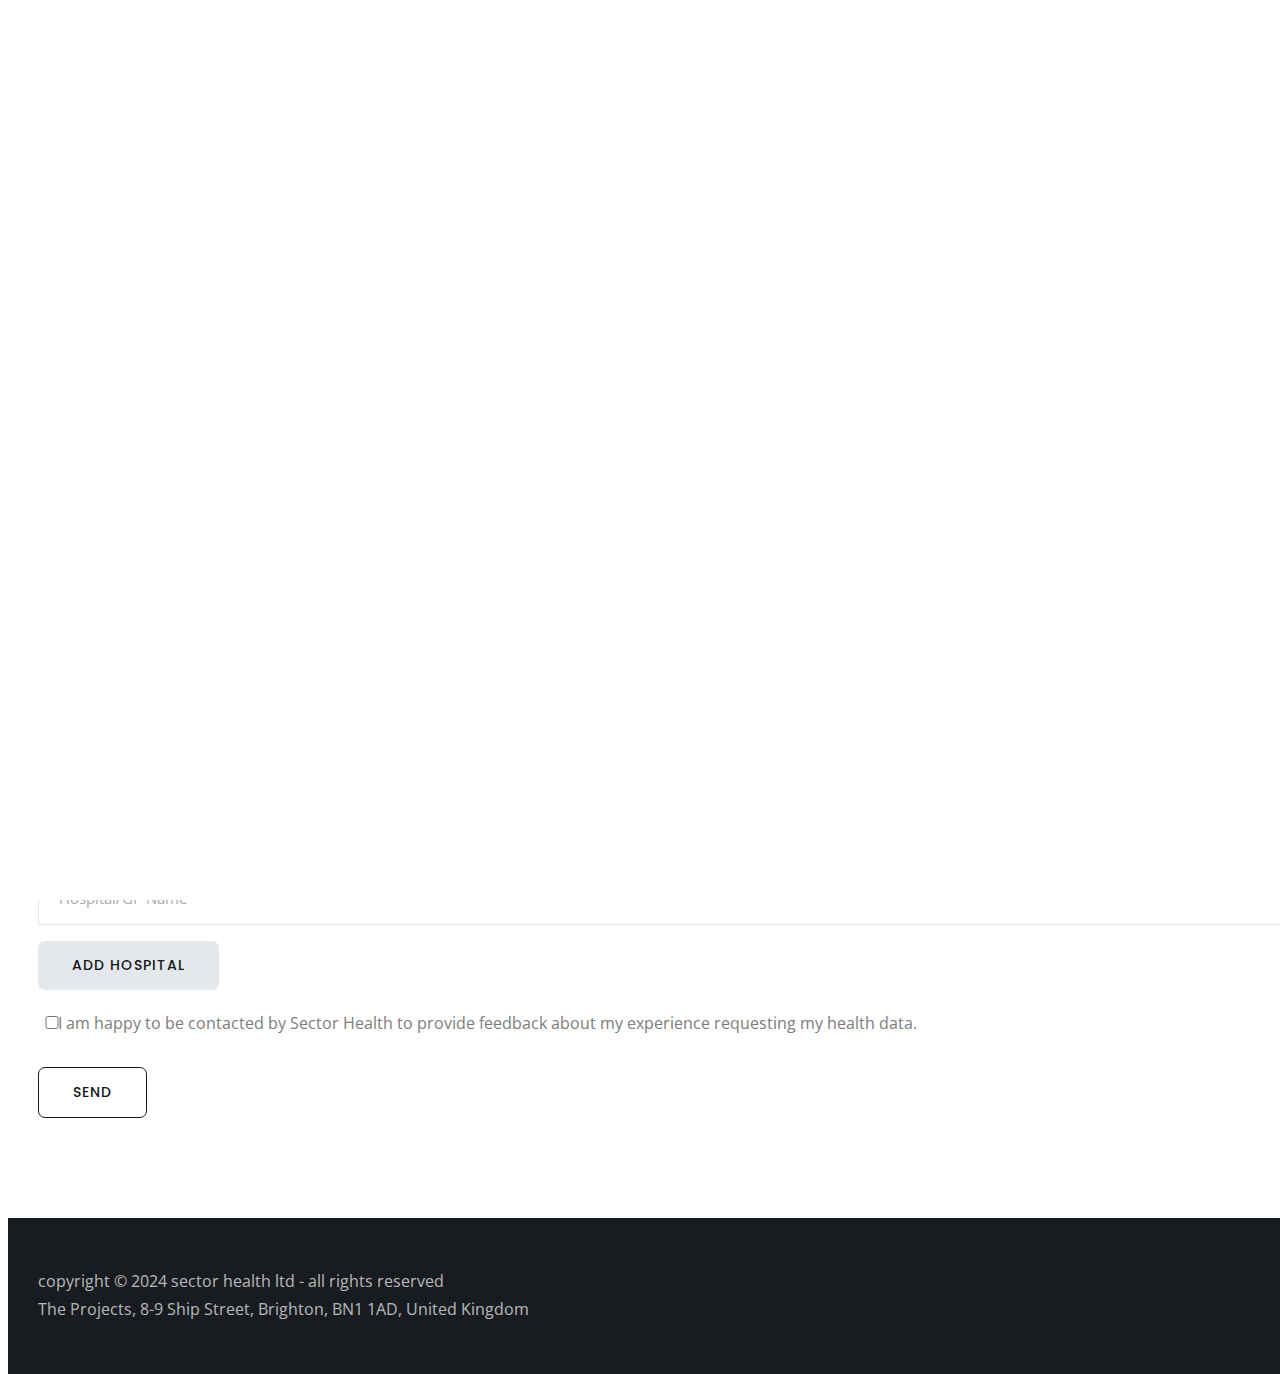
==== commit 9e376ab0: "min height" ====
--- a/pages/request_data.html
+++ b/pages/request_data.html
@@ -89,8 +89,8 @@
 									<label for="email">Email</label>
 									<input type="email" id="email" name="email" required>
 								</div>
-								<div class="col-12 col-sm-6 height: 2.375rem">
-									<label for="dob">Date of Birth</label><input type="date" id="dob" name="dob" min="1900-01-01" max="2007-01-01" required>
+								<div class="col-12 col-sm-6">
+									<label for="dob">Date of Birth</label><input style="min-height: 2.375rem" type="date" id="dob" name="dob" min="1900-01-01" max="2007-01-01" required>
 								</div>
 							</div>
 							<div id="input_fields_wrap">
--- a/assets/css/theme.css
+++ b/assets/css/theme.css
@@ -857,7 +857,7 @@
   padding-top: 15px;
   /* float: right; */
 }
-@media (max-width: 991.98px) {
+@media (max-width: 575px) {
   .remove_field {
     padding-top: 0px;
     padding-bottom: 15px;
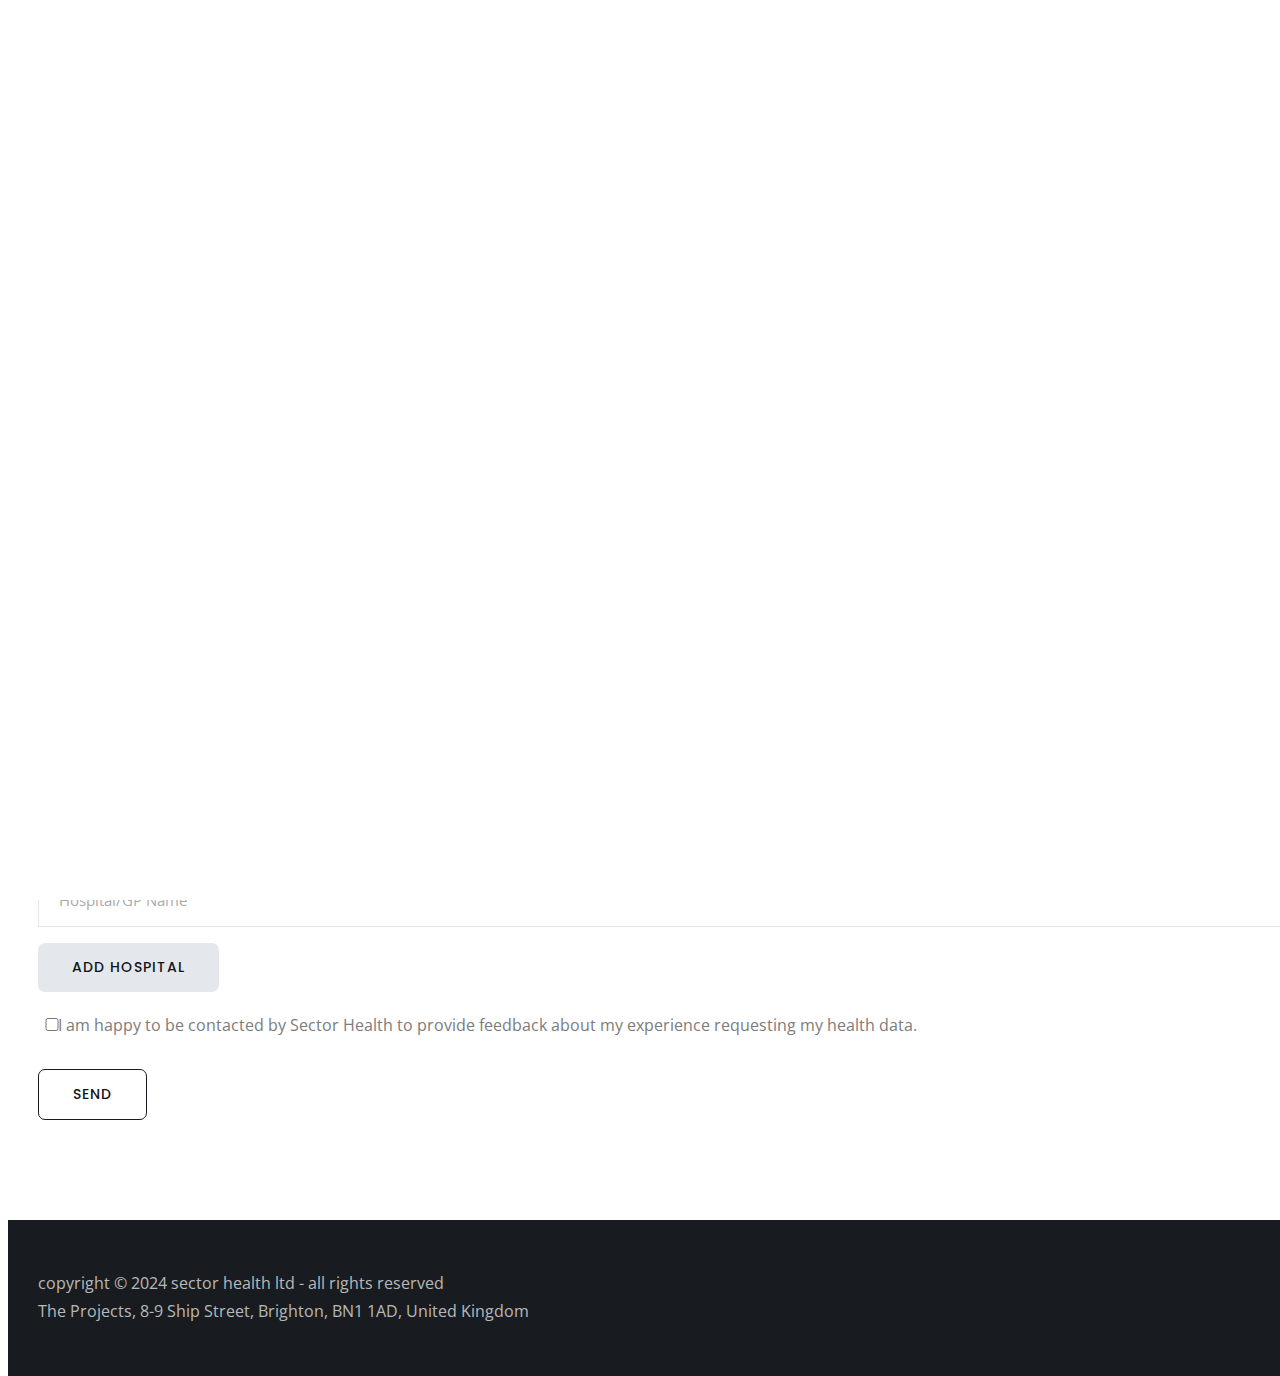
==== commit bccd990c: "min height" ====
--- a/pages/request_data.html
+++ b/pages/request_data.html
@@ -90,7 +90,7 @@
 									<input type="email" id="email" name="email" required>
 								</div>
 								<div class="col-12 col-sm-6">
-									<label for="dob">Date of Birth</label><input style="min-height: 2.375rem" type="date" id="dob" name="dob" min="1900-01-01" max="2007-01-01" required>
+									<label for="dob">Date of Birth</label><input style="min-height: 2.5rem" type="date" id="dob" name="dob" min="1900-01-01" max="2007-01-01" required>
 								</div>
 							</div>
 							<div id="input_fields_wrap">
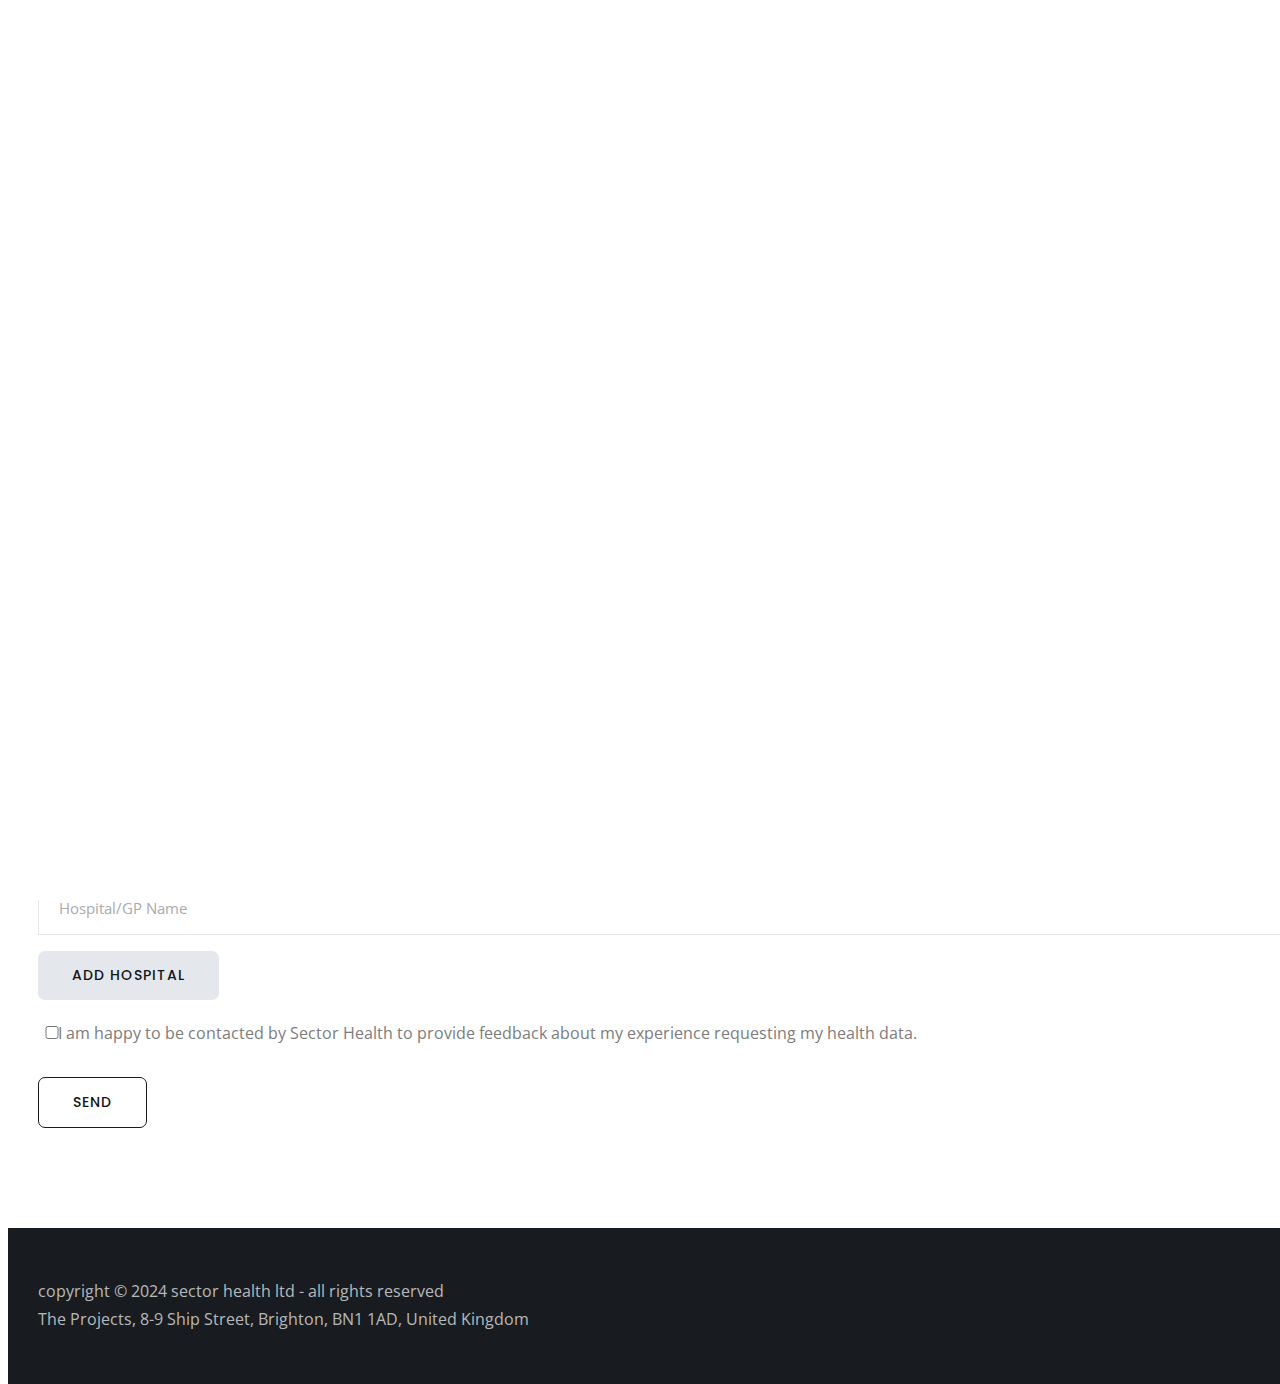
==== commit bbe5b136: "min height" ====
--- a/pages/request_data.html
+++ b/pages/request_data.html
@@ -90,7 +90,7 @@
 									<input type="email" id="email" name="email" required>
 								</div>
 								<div class="col-12 col-sm-6">
-									<label for="dob">Date of Birth</label><input style="min-height: 2.5rem" type="date" id="dob" name="dob" min="1900-01-01" max="2007-01-01" required>
+									<label for="dob">Date of Birth</label><input style="min-height: 3rem" type="date" id="dob" name="dob" min="1900-01-01" max="2007-01-01" required>
 								</div>
 							</div>
 							<div id="input_fields_wrap">
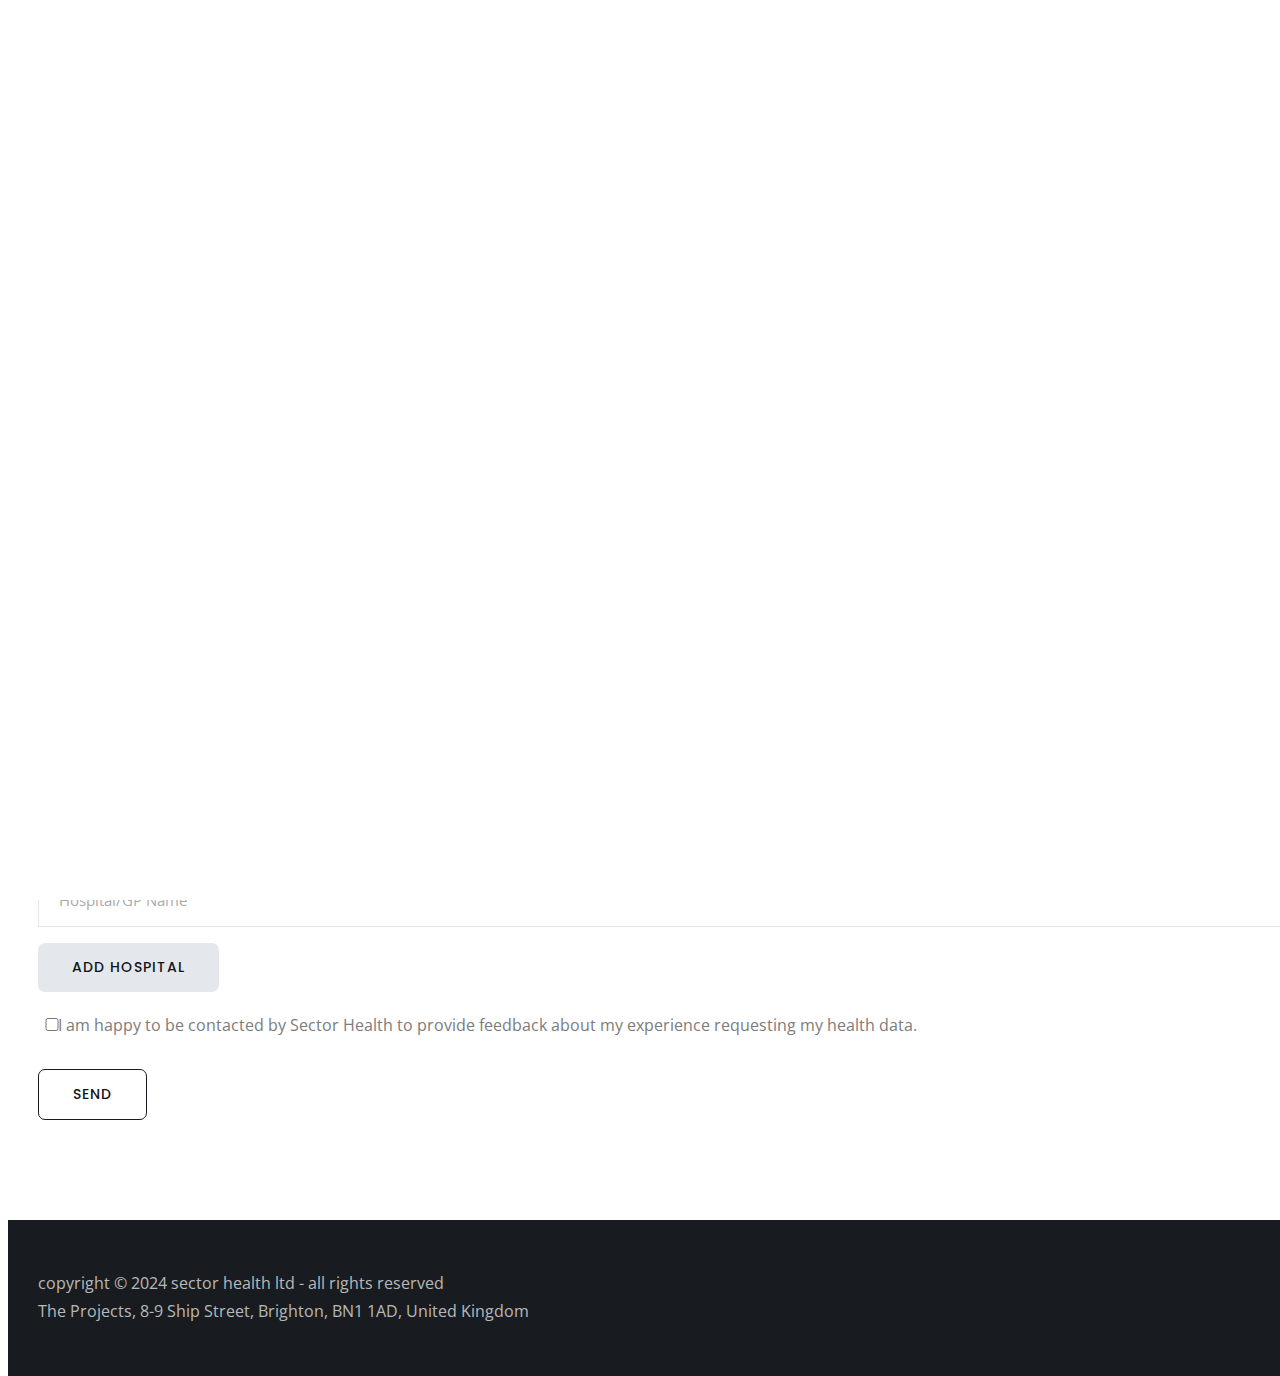
==== commit 694e80f5: "min max date" ====
--- a/pages/request_data.html
+++ b/pages/request_data.html
@@ -90,7 +90,7 @@
 									<input type="email" id="email" name="email" required>
 								</div>
 								<div class="col-12 col-sm-6">
-									<label for="dob">Date of Birth</label><input style="min-height: 3rem" type="date" id="dob" name="dob" min="1900-01-01" max="2007-01-01" required>
+									<label for="dob">Date of Birth</label><input style="min-height: 2.5rem" type="date" id="dob" name="dob" min="01/01/1900" max="01/01/2007" required>
 								</div>
 							</div>
 							<div id="input_fields_wrap">
